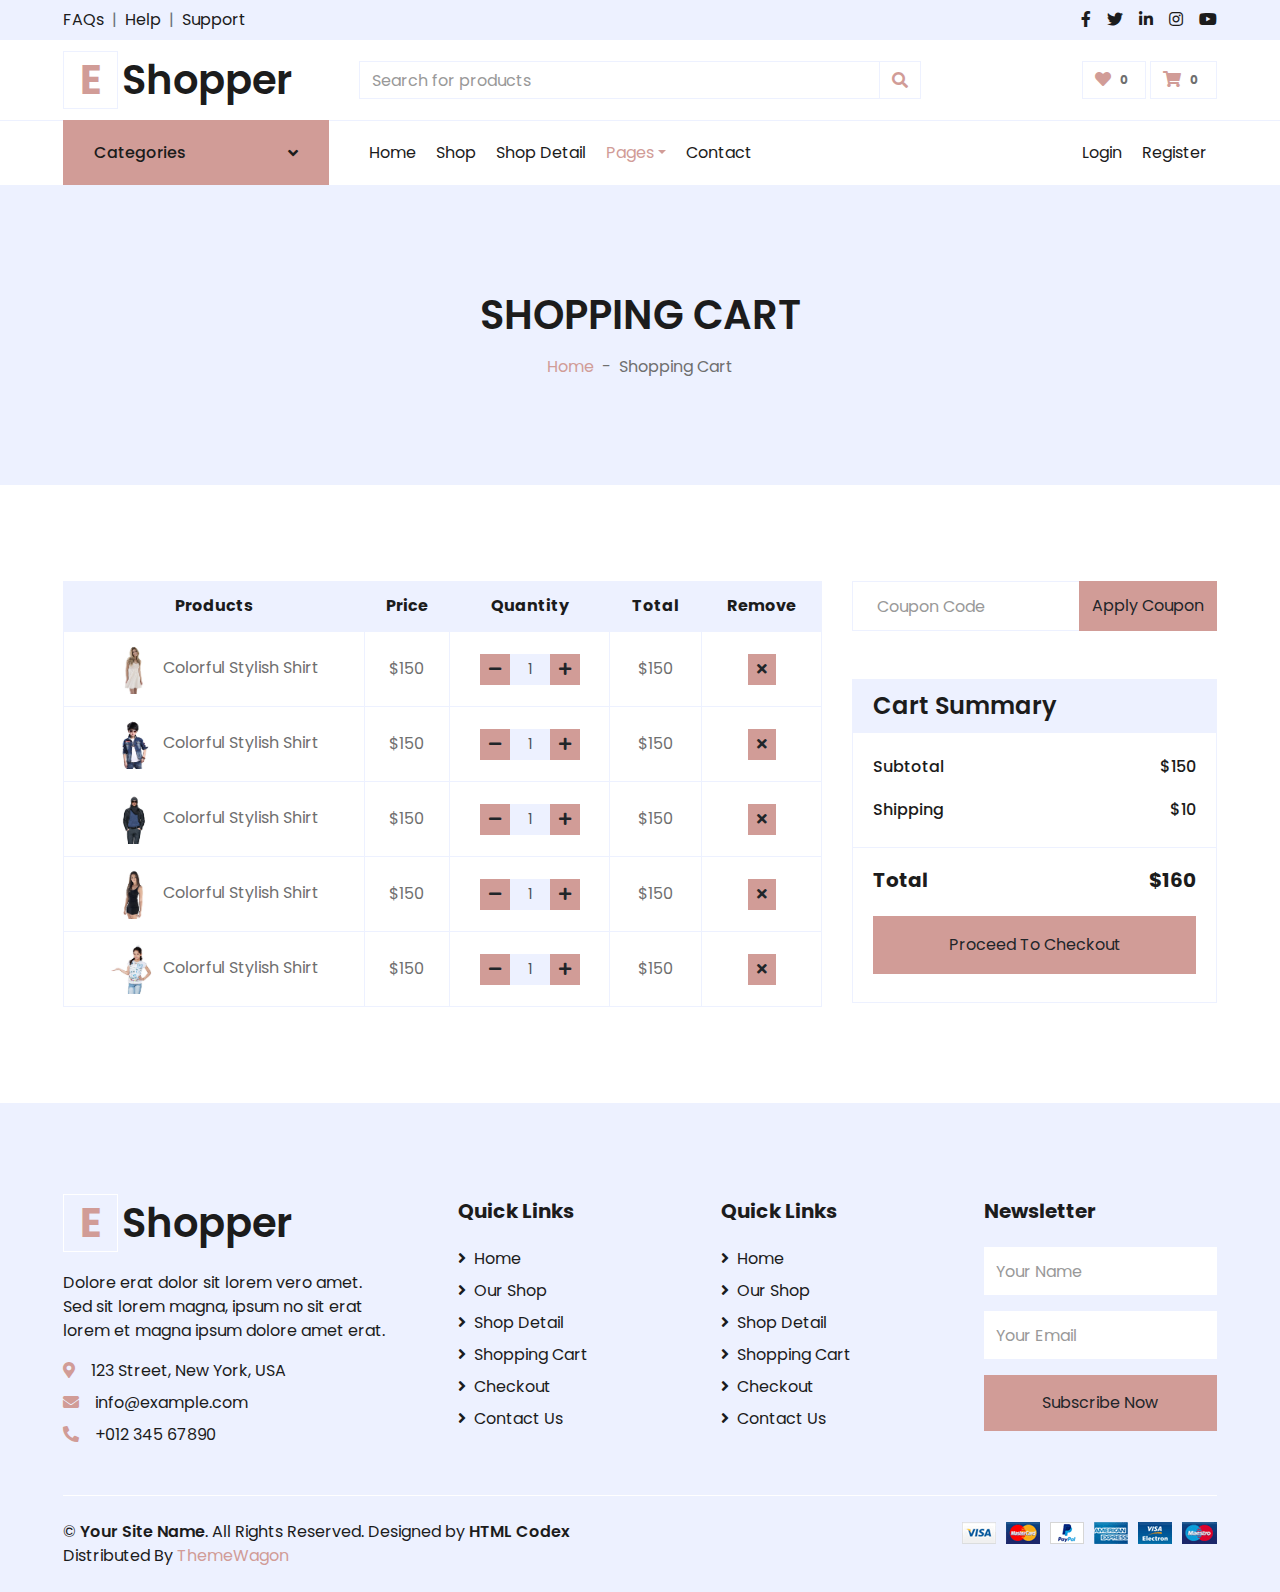
==== cart.html @ a153a747 "Add files via upload" ====
<!DOCTYPE html>
<html lang="en">

<head>
    <meta charset="utf-8">
    <title>EShopper - Bootstrap Shop Template</title>
    <meta content="width=device-width, initial-scale=1.0" name="viewport">
    <meta content="Free HTML Templates" name="keywords">
    <meta content="Free HTML Templates" name="description">

    <!-- Favicon -->
    <link href="img/favicon.ico" rel="icon">

    <!-- Google Web Fonts -->
    <link rel="preconnect" href="https://fonts.gstatic.com">
    <link href="https://fonts.googleapis.com/css2?family=Poppins:wght@100;200;300;400;500;600;700;800;900&display=swap" rel="stylesheet"> 

    <!-- Font Awesome -->
    <link href="https://cdnjs.cloudflare.com/ajax/libs/font-awesome/5.10.0/css/all.min.css" rel="stylesheet">

    <!-- Libraries Stylesheet -->
    <link href="lib/owlcarousel/assets/owl.carousel.min.css" rel="stylesheet">

    <!-- Customized Bootstrap Stylesheet -->
    <link href="css/style.css" rel="stylesheet">
</head>

<body>
    <!-- Topbar Start -->
    <div class="container-fluid">
        <div class="row bg-secondary py-2 px-xl-5">
            <div class="col-lg-6 d-none d-lg-block">
                <div class="d-inline-flex align-items-center">
                    <a class="text-dark" href="">FAQs</a>
                    <span class="text-muted px-2">|</span>
                    <a class="text-dark" href="">Help</a>
                    <span class="text-muted px-2">|</span>
                    <a class="text-dark" href="">Support</a>
                </div>
            </div>
            <div class="col-lg-6 text-center text-lg-right">
                <div class="d-inline-flex align-items-center">
                    <a class="text-dark px-2" href="">
                        <i class="fab fa-facebook-f"></i>
                    </a>
                    <a class="text-dark px-2" href="">
                        <i class="fab fa-twitter"></i>
                    </a>
                    <a class="text-dark px-2" href="">
                        <i class="fab fa-linkedin-in"></i>
                    </a>
                    <a class="text-dark px-2" href="">
                        <i class="fab fa-instagram"></i>
                    </a>
                    <a class="text-dark pl-2" href="">
                        <i class="fab fa-youtube"></i>
                    </a>
                </div>
            </div>
        </div>
        <div class="row align-items-center py-3 px-xl-5">
            <div class="col-lg-3 d-none d-lg-block">
                <a href="" class="text-decoration-none">
                    <h1 class="m-0 display-5 font-weight-semi-bold"><span class="text-primary font-weight-bold border px-3 mr-1">E</span>Shopper</h1>
                </a>
            </div>
            <div class="col-lg-6 col-6 text-left">
                <form action="">
                    <div class="input-group">
                        <input type="text" class="form-control" placeholder="Search for products">
                        <div class="input-group-append">
                            <span class="input-group-text bg-transparent text-primary">
                                <i class="fa fa-search"></i>
                            </span>
                        </div>
                    </div>
                </form>
            </div>
            <div class="col-lg-3 col-6 text-right">
                <a href="" class="btn border">
                    <i class="fas fa-heart text-primary"></i>
                    <span class="badge">0</span>
                </a>
                <a href="" class="btn border">
                    <i class="fas fa-shopping-cart text-primary"></i>
                    <span class="badge">0</span>
                </a>
            </div>
        </div>
    </div>
    <!-- Topbar End -->


    <!-- Navbar Start -->
    <div class="container-fluid">
        <div class="row border-top px-xl-5">
            <div class="col-lg-3 d-none d-lg-block">
                <a class="btn shadow-none d-flex align-items-center justify-content-between bg-primary text-white w-100" data-toggle="collapse" href="#navbar-vertical" style="height: 65px; margin-top: -1px; padding: 0 30px;">
                    <h6 class="m-0">Categories</h6>
                    <i class="fa fa-angle-down text-dark"></i>
                </a>
                <nav class="collapse position-absolute navbar navbar-vertical navbar-light align-items-start p-0 border border-top-0 border-bottom-0 bg-light" id="navbar-vertical" style="width: calc(100% - 30px); z-index: 1;">
                    <div class="navbar-nav w-100 overflow-hidden" style="height: 410px">
                        <div class="nav-item dropdown">
                            <a href="#" class="nav-link" data-toggle="dropdown">Dresses <i class="fa fa-angle-down float-right mt-1"></i></a>
                            <div class="dropdown-menu position-absolute bg-secondary border-0 rounded-0 w-100 m-0">
                                <a href="" class="dropdown-item">Men's Dresses</a>
                                <a href="" class="dropdown-item">Women's Dresses</a>
                                <a href="" class="dropdown-item">Baby's Dresses</a>
                            </div>
                        </div>
                        <a href="" class="nav-item nav-link">Shirts</a>
                        <a href="" class="nav-item nav-link">Jeans</a>
                        <a href="" class="nav-item nav-link">Swimwear</a>
                        <a href="" class="nav-item nav-link">Sleepwear</a>
                        <a href="" class="nav-item nav-link">Sportswear</a>
                        <a href="" class="nav-item nav-link">Jumpsuits</a>
                        <a href="" class="nav-item nav-link">Blazers</a>
                        <a href="" class="nav-item nav-link">Jackets</a>
                        <a href="" class="nav-item nav-link">Shoes</a>
                    </div>
                </nav>
            </div>
            <div class="col-lg-9">
                <nav class="navbar navbar-expand-lg bg-light navbar-light py-3 py-lg-0 px-0">
                    <a href="" class="text-decoration-none d-block d-lg-none">
                        <h1 class="m-0 display-5 font-weight-semi-bold"><span class="text-primary font-weight-bold border px-3 mr-1">E</span>Shopper</h1>
                    </a>
                    <button type="button" class="navbar-toggler" data-toggle="collapse" data-target="#navbarCollapse">
                        <span class="navbar-toggler-icon"></span>
                    </button>
                    <div class="collapse navbar-collapse justify-content-between" id="navbarCollapse">
                        <div class="navbar-nav mr-auto py-0">
                            <a href="index.html" class="nav-item nav-link">Home</a>
                            <a href="shop.html" class="nav-item nav-link">Shop</a>
                            <a href="detail.html" class="nav-item nav-link">Shop Detail</a>
                            <div class="nav-item dropdown">
                                <a href="#" class="nav-link dropdown-toggle active" data-toggle="dropdown">Pages</a>
                                <div class="dropdown-menu rounded-0 m-0">
                                    <a href="cart.html" class="dropdown-item">Shopping Cart</a>
                                    <a href="checkout.html" class="dropdown-item">Checkout</a>
                                </div>
                            </div>
                            <a href="contact.html" class="nav-item nav-link">Contact</a>
                        </div>
                        <div class="navbar-nav ml-auto py-0">
                            <a href="" class="nav-item nav-link">Login</a>
                            <a href="" class="nav-item nav-link">Register</a>
                        </div>
                    </div>
                </nav>
            </div>
        </div>
    </div>
    <!-- Navbar End -->


    <!-- Page Header Start -->
    <div class="container-fluid bg-secondary mb-5">
        <div class="d-flex flex-column align-items-center justify-content-center" style="min-height: 300px">
            <h1 class="font-weight-semi-bold text-uppercase mb-3">Shopping Cart</h1>
            <div class="d-inline-flex">
                <p class="m-0"><a href="">Home</a></p>
                <p class="m-0 px-2">-</p>
                <p class="m-0">Shopping Cart</p>
            </div>
        </div>
    </div>
    <!-- Page Header End -->


    <!-- Cart Start -->
    <div class="container-fluid pt-5">
        <div class="row px-xl-5">
            <div class="col-lg-8 table-responsive mb-5">
                <table class="table table-bordered text-center mb-0">
                    <thead class="bg-secondary text-dark">
                        <tr>
                            <th>Products</th>
                            <th>Price</th>
                            <th>Quantity</th>
                            <th>Total</th>
                            <th>Remove</th>
                        </tr>
                    </thead>
                    <tbody class="align-middle">
                        <tr>
                            <td class="align-middle"><img src="img/product-1.jpg" alt="" style="width: 50px;"> Colorful Stylish Shirt</td>
                            <td class="align-middle">$150</td>
                            <td class="align-middle">
                                <div class="input-group quantity mx-auto" style="width: 100px;">
                                    <div class="input-group-btn">
                                        <button class="btn btn-sm btn-primary btn-minus" >
                                        <i class="fa fa-minus"></i>
                                        </button>
                                    </div>
                                    <input type="text" class="form-control form-control-sm bg-secondary text-center" value="1">
                                    <div class="input-group-btn">
                                        <button class="btn btn-sm btn-primary btn-plus">
                                            <i class="fa fa-plus"></i>
                                        </button>
                                    </div>
                                </div>
                            </td>
                            <td class="align-middle">$150</td>
                            <td class="align-middle"><button class="btn btn-sm btn-primary"><i class="fa fa-times"></i></button></td>
                        </tr>
                        <tr>
                            <td class="align-middle"><img src="img/product-2.jpg" alt="" style="width: 50px;"> Colorful Stylish Shirt</td>
                            <td class="align-middle">$150</td>
                            <td class="align-middle">
                                <div class="input-group quantity mx-auto" style="width: 100px;">
                                    <div class="input-group-btn">
                                        <button class="btn btn-sm btn-primary btn-minus" >
                                        <i class="fa fa-minus"></i>
                                        </button>
                                    </div>
                                    <input type="text" class="form-control form-control-sm bg-secondary text-center" value="1">
                                    <div class="input-group-btn">
                                        <button class="btn btn-sm btn-primary btn-plus">
                                            <i class="fa fa-plus"></i>
                                        </button>
                                    </div>
                                </div>
                            </td>
                            <td class="align-middle">$150</td>
                            <td class="align-middle"><button class="btn btn-sm btn-primary"><i class="fa fa-times"></i></button></td>
                        </tr>
                        <tr>
                            <td class="align-middle"><img src="img/product-3.jpg" alt="" style="width: 50px;"> Colorful Stylish Shirt</td>
                            <td class="align-middle">$150</td>
                            <td class="align-middle">
                                <div class="input-group quantity mx-auto" style="width: 100px;">
                                    <div class="input-group-btn">
                                        <button class="btn btn-sm btn-primary btn-minus" >
                                        <i class="fa fa-minus"></i>
                                        </button>
                                    </div>
                                    <input type="text" class="form-control form-control-sm bg-secondary text-center" value="1">
                                    <div class="input-group-btn">
                                        <button class="btn btn-sm btn-primary btn-plus">
                                            <i class="fa fa-plus"></i>
                                        </button>
                                    </div>
                                </div>
                            </td>
                            <td class="align-middle">$150</td>
                            <td class="align-middle"><button class="btn btn-sm btn-primary"><i class="fa fa-times"></i></button></td>
                        </tr>
                        <tr>
                            <td class="align-middle"><img src="img/product-4.jpg" alt="" style="width: 50px;"> Colorful Stylish Shirt</td>
                            <td class="align-middle">$150</td>
                            <td class="align-middle">
                                <div class="input-group quantity mx-auto" style="width: 100px;">
                                    <div class="input-group-btn">
                                        <button class="btn btn-sm btn-primary btn-minus" >
                                        <i class="fa fa-minus"></i>
                                        </button>
                                    </div>
                                    <input type="text" class="form-control form-control-sm bg-secondary text-center" value="1">
                                    <div class="input-group-btn">
                                        <button class="btn btn-sm btn-primary btn-plus">
                                            <i class="fa fa-plus"></i>
                                        </button>
                                    </div>
                                </div>
                            </td>
                            <td class="align-middle">$150</td>
                            <td class="align-middle"><button class="btn btn-sm btn-primary"><i class="fa fa-times"></i></button></td>
                        </tr>
                        <tr>
                            <td class="align-middle"><img src="img/product-5.jpg" alt="" style="width: 50px;"> Colorful Stylish Shirt</td>
                            <td class="align-middle">$150</td>
                            <td class="align-middle">
                                <div class="input-group quantity mx-auto" style="width: 100px;">
                                    <div class="input-group-btn">
                                        <button class="btn btn-sm btn-primary btn-minus" >
                                        <i class="fa fa-minus"></i>
                                        </button>
                                    </div>
                                    <input type="text" class="form-control form-control-sm bg-secondary text-center" value="1">
                                    <div class="input-group-btn">
                                        <button class="btn btn-sm btn-primary btn-plus">
                                            <i class="fa fa-plus"></i>
                                        </button>
                                    </div>
                                </div>
                            </td>
                            <td class="align-middle">$150</td>
                            <td class="align-middle"><button class="btn btn-sm btn-primary"><i class="fa fa-times"></i></button></td>
                        </tr>
                    </tbody>
                </table>
            </div>
            <div class="col-lg-4">
                <form class="mb-5" action="">
                    <div class="input-group">
                        <input type="text" class="form-control p-4" placeholder="Coupon Code">
                        <div class="input-group-append">
                            <button class="btn btn-primary">Apply Coupon</button>
                        </div>
                    </div>
                </form>
                <div class="card border-secondary mb-5">
                    <div class="card-header bg-secondary border-0">
                        <h4 class="font-weight-semi-bold m-0">Cart Summary</h4>
                    </div>
                    <div class="card-body">
                        <div class="d-flex justify-content-between mb-3 pt-1">
                            <h6 class="font-weight-medium">Subtotal</h6>
                            <h6 class="font-weight-medium">$150</h6>
                        </div>
                        <div class="d-flex justify-content-between">
                            <h6 class="font-weight-medium">Shipping</h6>
                            <h6 class="font-weight-medium">$10</h6>
                        </div>
                    </div>
                    <div class="card-footer border-secondary bg-transparent">
                        <div class="d-flex justify-content-between mt-2">
                            <h5 class="font-weight-bold">Total</h5>
                            <h5 class="font-weight-bold">$160</h5>
                        </div>
                        <button class="btn btn-block btn-primary my-3 py-3">Proceed To Checkout</button>
                    </div>
                </div>
            </div>
        </div>
    </div>
    <!-- Cart End -->


    <!-- Footer Start -->
    <div class="container-fluid bg-secondary text-dark mt-5 pt-5">
        <div class="row px-xl-5 pt-5">
            <div class="col-lg-4 col-md-12 mb-5 pr-3 pr-xl-5">
                <a href="" class="text-decoration-none">
                    <h1 class="mb-4 display-5 font-weight-semi-bold"><span class="text-primary font-weight-bold border border-white px-3 mr-1">E</span>Shopper</h1>
                </a>
                <p>Dolore erat dolor sit lorem vero amet. Sed sit lorem magna, ipsum no sit erat lorem et magna ipsum dolore amet erat.</p>
                <p class="mb-2"><i class="fa fa-map-marker-alt text-primary mr-3"></i>123 Street, New York, USA</p>
                <p class="mb-2"><i class="fa fa-envelope text-primary mr-3"></i>info@example.com</p>
                <p class="mb-0"><i class="fa fa-phone-alt text-primary mr-3"></i>+012 345 67890</p>
            </div>
            <div class="col-lg-8 col-md-12">
                <div class="row">
                    <div class="col-md-4 mb-5">
                        <h5 class="font-weight-bold text-dark mb-4">Quick Links</h5>
                        <div class="d-flex flex-column justify-content-start">
                            <a class="text-dark mb-2" href="index.html"><i class="fa fa-angle-right mr-2"></i>Home</a>
                            <a class="text-dark mb-2" href="shop.html"><i class="fa fa-angle-right mr-2"></i>Our Shop</a>
                            <a class="text-dark mb-2" href="detail.html"><i class="fa fa-angle-right mr-2"></i>Shop Detail</a>
                            <a class="text-dark mb-2" href="cart.html"><i class="fa fa-angle-right mr-2"></i>Shopping Cart</a>
                            <a class="text-dark mb-2" href="checkout.html"><i class="fa fa-angle-right mr-2"></i>Checkout</a>
                            <a class="text-dark" href="contact.html"><i class="fa fa-angle-right mr-2"></i>Contact Us</a>
                        </div>
                    </div>
                    <div class="col-md-4 mb-5">
                        <h5 class="font-weight-bold text-dark mb-4">Quick Links</h5>
                        <div class="d-flex flex-column justify-content-start">
                            <a class="text-dark mb-2" href="index.html"><i class="fa fa-angle-right mr-2"></i>Home</a>
                            <a class="text-dark mb-2" href="shop.html"><i class="fa fa-angle-right mr-2"></i>Our Shop</a>
                            <a class="text-dark mb-2" href="detail.html"><i class="fa fa-angle-right mr-2"></i>Shop Detail</a>
                            <a class="text-dark mb-2" href="cart.html"><i class="fa fa-angle-right mr-2"></i>Shopping Cart</a>
                            <a class="text-dark mb-2" href="checkout.html"><i class="fa fa-angle-right mr-2"></i>Checkout</a>
                            <a class="text-dark" href="contact.html"><i class="fa fa-angle-right mr-2"></i>Contact Us</a>
                        </div>
                    </div>
                    <div class="col-md-4 mb-5">
                        <h5 class="font-weight-bold text-dark mb-4">Newsletter</h5>
                        <form action="">
                            <div class="form-group">
                                <input type="text" class="form-control border-0 py-4" placeholder="Your Name" required="required" />
                            </div>
                            <div class="form-group">
                                <input type="email" class="form-control border-0 py-4" placeholder="Your Email"
                                    required="required" />
                            </div>
                            <div>
                                <button class="btn btn-primary btn-block border-0 py-3" type="submit">Subscribe Now</button>
                            </div>
                        </form>
                    </div>
                </div>
            </div>
        </div>
        <div class="row border-top border-light mx-xl-5 py-4">
            <div class="col-md-6 px-xl-0">
                <p class="mb-md-0 text-center text-md-left text-dark">
                    &copy; <a class="text-dark font-weight-semi-bold" href="#">Your Site Name</a>. All Rights Reserved. Designed
                    by
                    <a class="text-dark font-weight-semi-bold" href="https://htmlcodex.com">HTML Codex</a><br>
                    Distributed By <a href="https://themewagon.com" target="_blank">ThemeWagon</a>
                </p>
            </div>
            <div class="col-md-6 px-xl-0 text-center text-md-right">
                <img class="img-fluid" src="img/payments.png" alt="">
            </div>
        </div>
    </div>
    <!-- Footer End -->


    <!-- Back to Top -->
    <a href="#" class="btn btn-primary back-to-top"><i class="fa fa-angle-double-up"></i></a>


    <!-- JavaScript Libraries -->
    <script src="https://code.jquery.com/jquery-3.4.1.min.js"></script>
    <script src="https://stackpath.bootstrapcdn.com/bootstrap/4.4.1/js/bootstrap.bundle.min.js"></script>
    <script src="lib/easing/easing.min.js"></script>
    <script src="lib/owlcarousel/owl.carousel.min.js"></script>

    <!-- Contact Javascript File -->
    <script src="mail/jqBootstrapValidation.min.js"></script>
    <script src="mail/contact.js"></script>

    <!-- Template Javascript -->
    <script src="js/main.js"></script>
</body>

</html>
---- css/style.css ----
/******* Bootstrap Theming ********/
/*!
 * Bootstrap v4.5.3 (https://getbootstrap.com/)
 * Copyright 2011-2020 The Bootstrap Authors
 * Copyright 2011-2020 Twitter, Inc.
 * Licensed under MIT (https://github.com/twbs/bootstrap/blob/main/LICENSE)
 */
:root {
  --blue: #007bff;
  --indigo: #6610f2;
  --purple: #6f42c1;
  --pink: #e83e8c;
  --red: #dc3545;
  --orange: #fd7e14;
  --yellow: #ffc107;
  --green: #28a745;
  --teal: #20c997;
  --cyan: #17a2b8;
  --white: #fff;
  --gray: #6c757d;
  --gray-dark: #343a40;
  --primary: #D19C97;
  --secondary: #EDF1FF;
  --success: #28a745;
  --info: #17a2b8;
  --warning: #ffc107;
  --danger: #dc3545;
  --light: #FFFFFF;
  --dark: #1C1C1C;
  --breakpoint-xs: 0;
  --breakpoint-sm: 576px;
  --breakpoint-md: 768px;
  --breakpoint-lg: 992px;
  --breakpoint-xl: 1200px;
  --font-family-sans-serif: "Poppins", sans-serif;
  --font-family-monospace: SFMono-Regular, Menlo, Monaco, Consolas, "Liberation Mono", "Courier New", monospace;
}

*,
*::before,
*::after {
  box-sizing: border-box;
}

html {
  font-family: sans-serif;
  line-height: 1.15;
  -webkit-text-size-adjust: 100%;
  -webkit-tap-highlight-color: rgba(0, 0, 0, 0);
}

article, aside, figcaption, figure, footer, header, hgroup, main, nav, section {
  display: block;
}

body {
  margin: 0;
  font-family: "Poppins", sans-serif;
  font-size: 1rem;
  font-weight: 400;
  line-height: 1.5;
  color: #6F6F6F;
  text-align: left;
  background-color: #fff;
}

[tabindex="-1"]:focus:not(:focus-visible) {
  outline: 0 !important;
}

hr {
  box-sizing: content-box;
  height: 0;
  overflow: visible;
}

h1, h2, h3, h4, h5, h6 {
  margin-top: 0;
  margin-bottom: 0.5rem;
}

p {
  margin-top: 0;
  margin-bottom: 1rem;
}

abbr[title],
abbr[data-original-title] {
  text-decoration: underline;
  text-decoration: underline dotted;
  cursor: help;
  border-bottom: 0;
  text-decoration-skip-ink: none;
}

address {
  margin-bottom: 1rem;
  font-style: normal;
  line-height: inherit;
}

ol,
ul,
dl {
  margin-top: 0;
  margin-bottom: 1rem;
}

ol ol,
ul ul,
ol ul,
ul ol {
  margin-bottom: 0;
}

dt {
  font-weight: 700;
}

dd {
  margin-bottom: .5rem;
  margin-left: 0;
}

blockquote {
  margin: 0 0 1rem;
}

b,
strong {
  font-weight: bolder;
}

small {
  font-size: 80%;
}

sub,
sup {
  position: relative;
  font-size: 75%;
  line-height: 0;
  vertical-align: baseline;
}

sub {
  bottom: -.25em;
}

sup {
  top: -.5em;
}

a {
  color: #D19C97;
  text-decoration: none;
  background-color: transparent;
}

a:hover {
  color: #ba6a62;
  text-decoration: underline;
}

a:not([href]):not([class]) {
  color: inherit;
  text-decoration: none;
}

a:not([href]):not([class]):hover {
  color: inherit;
  text-decoration: none;
}

pre,
code,
kbd,
samp {
  font-family: SFMono-Regular, Menlo, Monaco, Consolas, "Liberation Mono", "Courier New", monospace;
  font-size: 1em;
}

pre {
  margin-top: 0;
  margin-bottom: 1rem;
  overflow: auto;
  -ms-overflow-style: scrollbar;
}

figure {
  margin: 0 0 1rem;
}

img {
  vertical-align: middle;
  border-style: none;
}

svg {
  overflow: hidden;
  vertical-align: middle;
}

table {
  border-collapse: collapse;
}

caption {
  padding-top: 0.75rem;
  padding-bottom: 0.75rem;
  color: #6c757d;
  text-align: left;
  caption-side: bottom;
}

th {
  text-align: inherit;
  text-align: -webkit-match-parent;
}

label {
  display: inline-block;
  margin-bottom: 0.5rem;
}

button {
  border-radius: 0;
}

button:focus {
  outline: 1px dotted;
  outline: 5px auto -webkit-focus-ring-color;
}

input,
button,
select,
optgroup,
textarea {
  margin: 0;
  font-family: inherit;
  font-size: inherit;
  line-height: inherit;
}

button,
input {
  overflow: visible;
}

button,
select {
  text-transform: none;
}

[role="button"] {
  cursor: pointer;
}

select {
  word-wrap: normal;
}

button,
[type="button"],
[type="reset"],
[type="submit"] {
  -webkit-appearance: button;
}

button:not(:disabled),
[type="button"]:not(:disabled),
[type="reset"]:not(:disabled),
[type="submit"]:not(:disabled) {
  cursor: pointer;
}

button::-moz-focus-inner,
[type="button"]::-moz-focus-inner,
[type="reset"]::-moz-focus-inner,
[type="submit"]::-moz-focus-inner {
  padding: 0;
  border-style: none;
}

input[type="radio"],
input[type="checkbox"] {
  box-sizing: border-box;
  padding: 0;
}

textarea {
  overflow: auto;
  resize: vertical;
}

fieldset {
  min-width: 0;
  padding: 0;
  margin: 0;
  border: 0;
}

legend {
  display: block;
  width: 100%;
  max-width: 100%;
  padding: 0;
  margin-bottom: .5rem;
  font-size: 1.5rem;
  line-height: inherit;
  color: inherit;
  white-space: normal;
}

@media (max-width: 1200px) {
  legend {
    font-size: calc(1.275rem + 0.3vw) ;
  }
}

progress {
  vertical-align: baseline;
}

[type="number"]::-webkit-inner-spin-button,
[type="number"]::-webkit-outer-spin-button {
  height: auto;
}

[type="search"] {
  outline-offset: -2px;
  -webkit-appearance: none;
}

[type="search"]::-webkit-search-decoration {
  -webkit-appearance: none;
}

::-webkit-file-upload-button {
  font: inherit;
  -webkit-appearance: button;
}

output {
  display: inline-block;
}

summary {
  display: list-item;
  cursor: pointer;
}

template {
  display: none;
}

[hidden] {
  display: none !important;
}

h1, h2, h3, h4, h5, h6,
.h1, .h2, .h3, .h4, .h5, .h6 {
  margin-bottom: 0.5rem;
  font-weight: 500;
  line-height: 1.2;
  color: #1C1C1C;
}

h1, .h1 {
  font-size: 2.5rem;
}

@media (max-width: 1200px) {
  h1, .h1 {
    font-size: calc(1.375rem + 1.5vw) ;
  }
}

h2, .h2 {
  font-size: 2rem;
}

@media (max-width: 1200px) {
  h2, .h2 {
    font-size: calc(1.325rem + 0.9vw) ;
  }
}

h3, .h3 {
  font-size: 1.75rem;
}

@media (max-width: 1200px) {
  h3, .h3 {
    font-size: calc(1.3rem + 0.6vw) ;
  }
}

h4, .h4 {
  font-size: 1.5rem;
}

@media (max-width: 1200px) {
  h4, .h4 {
    font-size: calc(1.275rem + 0.3vw) ;
  }
}

h5, .h5 {
  font-size: 1.25rem;
}

h6, .h6 {
  font-size: 1rem;
}

.lead {
  font-size: 1.25rem;
  font-weight: 300;
}

.display-1 {
  font-size: 6rem;
  font-weight: 300;
  line-height: 1.2;
}

@media (max-width: 1200px) {
  .display-1 {
    font-size: calc(1.725rem + 5.7vw) ;
  }
}

.display-2 {
  font-size: 5.5rem;
  font-weight: 300;
  line-height: 1.2;
}

@media (max-width: 1200px) {
  .display-2 {
    font-size: calc(1.675rem + 5.1vw) ;
  }
}

.display-3 {
  font-size: 4.5rem;
  font-weight: 300;
  line-height: 1.2;
}

@media (max-width: 1200px) {
  .display-3 {
    font-size: calc(1.575rem + 3.9vw) ;
  }
}

.display-4 {
  font-size: 3.5rem;
  font-weight: 300;
  line-height: 1.2;
}

@media (max-width: 1200px) {
  .display-4 {
    font-size: calc(1.475rem + 2.7vw) ;
  }
}

hr {
  margin-top: 1rem;
  margin-bottom: 1rem;
  border: 0;
  border-top: 1px solid rgba(0, 0, 0, 0.1);
}

small,
.small {
  font-size: 80%;
  font-weight: 400;
}

mark,
.mark {
  padding: 0.2em;
  background-color: #fcf8e3;
}

.list-unstyled {
  padding-left: 0;
  list-style: none;
}

.list-inline {
  padding-left: 0;
  list-style: none;
}

.list-inline-item {
  display: inline-block;
}

.list-inline-item:not(:last-child) {
  margin-right: 0.5rem;
}

.initialism {
  font-size: 90%;
  text-transform: uppercase;
}

.blockquote {
  margin-bottom: 1rem;
  font-size: 1.25rem;
}

.blockquote-footer {
  display: block;
  font-size: 80%;
  color: #6c757d;
}

.blockquote-footer::before {
  content: "\2014\00A0";
}

.img-fluid {
  max-width: 100%;
  height: auto;
}

.img-thumbnail {
  padding: 0.25rem;
  background-color: #fff;
  border: 1px solid #dee2e6;
  max-width: 100%;
  height: auto;
}

.figure {
  display: inline-block;
}

.figure-img {
  margin-bottom: 0.5rem;
  line-height: 1;
}

.figure-caption {
  font-size: 90%;
  color: #6c757d;
}

code {
  font-size: 87.5%;
  color: #e83e8c;
  word-wrap: break-word;
}

a > code {
  color: inherit;
}

kbd {
  padding: 0.2rem 0.4rem;
  font-size: 87.5%;
  color: #fff;
  background-color: #212529;
}

kbd kbd {
  padding: 0;
  font-size: 100%;
  font-weight: 700;
}

pre {
  display: block;
  font-size: 87.5%;
  color: #212529;
}

pre code {
  font-size: inherit;
  color: inherit;
  word-break: normal;
}

.pre-scrollable {
  max-height: 340px;
  overflow-y: scroll;
}

.container,
.container-fluid,
.container-sm,
.container-md,
.container-lg,
.container-xl {
  width: 100%;
  padding-right: 15px;
  padding-left: 15px;
  margin-right: auto;
  margin-left: auto;
}

@media (min-width: 576px) {
  .container, .container-sm {
    max-width: 540px;
  }
}

@media (min-width: 768px) {
  .container, .container-sm, .container-md {
    max-width: 720px;
  }
}

@media (min-width: 992px) {
  .container, .container-sm, .container-md, .container-lg {
    max-width: 960px;
  }
}

@media (min-width: 1200px) {
  .container, .container-sm, .container-md, .container-lg, .container-xl {
    max-width: 1140px;
  }
}

.row {
  display: flex;
  flex-wrap: wrap;
  margin-right: -15px;
  margin-left: -15px;
}

.no-gutters {
  margin-right: 0;
  margin-left: 0;
}

.no-gutters > .col,
.no-gutters > [class*="col-"] {
  padding-right: 0;
  padding-left: 0;
}

.col-1, .col-2, .col-3, .col-4, .col-5, .col-6, .col-7, .col-8, .col-9, .col-10, .col-11, .col-12, .col,
.col-auto, .col-sm-1, .col-sm-2, .col-sm-3, .col-sm-4, .col-sm-5, .col-sm-6, .col-sm-7, .col-sm-8, .col-sm-9, .col-sm-10, .col-sm-11, .col-sm-12, .col-sm,
.col-sm-auto, .col-md-1, .col-md-2, .col-md-3, .col-md-4, .col-md-5, .col-md-6, .col-md-7, .col-md-8, .col-md-9, .col-md-10, .col-md-11, .col-md-12, .col-md,
.col-md-auto, .col-lg-1, .col-lg-2, .col-lg-3, .col-lg-4, .col-lg-5, .col-lg-6, .col-lg-7, .col-lg-8, .col-lg-9, .col-lg-10, .col-lg-11, .col-lg-12, .col-lg,
.col-lg-auto, .col-xl-1, .col-xl-2, .col-xl-3, .col-xl-4, .col-xl-5, .col-xl-6, .col-xl-7, .col-xl-8, .col-xl-9, .col-xl-10, .col-xl-11, .col-xl-12, .col-xl,
.col-xl-auto {
  position: relative;
  width: 100%;
  padding-right: 15px;
  padding-left: 15px;
}

.col {
  flex-basis: 0;
  flex-grow: 1;
  max-width: 100%;
}

.row-cols-1 > * {
  flex: 0 0 100%;
  max-width: 100%;
}

.row-cols-2 > * {
  flex: 0 0 50%;
  max-width: 50%;
}

.row-cols-3 > * {
  flex: 0 0 33.33333%;
  max-width: 33.33333%;
}

.row-cols-4 > * {
  flex: 0 0 25%;
  max-width: 25%;
}

.row-cols-5 > * {
  flex: 0 0 20%;
  max-width: 20%;
}

.row-cols-6 > * {
  flex: 0 0 16.66667%;
  max-width: 16.66667%;
}

.col-auto {
  flex: 0 0 auto;
  width: auto;
  max-width: 100%;
}

.col-1 {
  flex: 0 0 8.33333%;
  max-width: 8.33333%;
}

.col-2 {
  flex: 0 0 16.66667%;
  max-width: 16.66667%;
}

.col-3 {
  flex: 0 0 25%;
  max-width: 25%;
}

.col-4 {
  flex: 0 0 33.33333%;
  max-width: 33.33333%;
}

.col-5 {
  flex: 0 0 41.66667%;
  max-width: 41.66667%;
}

.col-6 {
  flex: 0 0 50%;
  max-width: 50%;
}

.col-7 {
  flex: 0 0 58.33333%;
  max-width: 58.33333%;
}

.col-8 {
  flex: 0 0 66.66667%;
  max-width: 66.66667%;
}

.col-9 {
  flex: 0 0 75%;
  max-width: 75%;
}

.col-10 {
  flex: 0 0 83.33333%;
  max-width: 83.33333%;
}

.col-11 {
  flex: 0 0 91.66667%;
  max-width: 91.66667%;
}

.col-12 {
  flex: 0 0 100%;
  max-width: 100%;
}

.order-first {
  order: -1;
}

.order-last {
  order: 13;
}

.order-0 {
  order: 0;
}

.order-1 {
  order: 1;
}

.order-2 {
  order: 2;
}

.order-3 {
  order: 3;
}

.order-4 {
  order: 4;
}

.order-5 {
  order: 5;
}

.order-6 {
  order: 6;
}

.order-7 {
  order: 7;
}

.order-8 {
  order: 8;
}

.order-9 {
  order: 9;
}

.order-10 {
  order: 10;
}

.order-11 {
  order: 11;
}

.order-12 {
  order: 12;
}

.offset-1 {
  margin-left: 8.33333%;
}

.offset-2 {
  margin-left: 16.66667%;
}

.offset-3 {
  margin-left: 25%;
}

.offset-4 {
  margin-left: 33.33333%;
}

.offset-5 {
  margin-left: 41.66667%;
}

.offset-6 {
  margin-left: 50%;
}

.offset-7 {
  margin-left: 58.33333%;
}

.offset-8 {
  margin-left: 66.66667%;
}

.offset-9 {
  margin-left: 75%;
}

.offset-10 {
  margin-left: 83.33333%;
}

.offset-11 {
  margin-left: 91.66667%;
}

@media (min-width: 576px) {
  .col-sm {
    flex-basis: 0;
    flex-grow: 1;
    max-width: 100%;
  }
  .row-cols-sm-1 > * {
    flex: 0 0 100%;
    max-width: 100%;
  }
  .row-cols-sm-2 > * {
    flex: 0 0 50%;
    max-width: 50%;
  }
  .row-cols-sm-3 > * {
    flex: 0 0 33.33333%;
    max-width: 33.33333%;
  }
  .row-cols-sm-4 > * {
    flex: 0 0 25%;
    max-width: 25%;
  }
  .row-cols-sm-5 > * {
    flex: 0 0 20%;
    max-width: 20%;
  }
  .row-cols-sm-6 > * {
    flex: 0 0 16.66667%;
    max-width: 16.66667%;
  }
  .col-sm-auto {
    flex: 0 0 auto;
    width: auto;
    max-width: 100%;
  }
  .col-sm-1 {
    flex: 0 0 8.33333%;
    max-width: 8.33333%;
  }
  .col-sm-2 {
    flex: 0 0 16.66667%;
    max-width: 16.66667%;
  }
  .col-sm-3 {
    flex: 0 0 25%;
    max-width: 25%;
  }
  .col-sm-4 {
    flex: 0 0 33.33333%;
    max-width: 33.33333%;
  }
  .col-sm-5 {
    flex: 0 0 41.66667%;
    max-width: 41.66667%;
  }
  .col-sm-6 {
    flex: 0 0 50%;
    max-width: 50%;
  }
  .col-sm-7 {
    flex: 0 0 58.33333%;
    max-width: 58.33333%;
  }
  .col-sm-8 {
    flex: 0 0 66.66667%;
    max-width: 66.66667%;
  }
  .col-sm-9 {
    flex: 0 0 75%;
    max-width: 75%;
  }
  .col-sm-10 {
    flex: 0 0 83.33333%;
    max-width: 83.33333%;
  }
  .col-sm-11 {
    flex: 0 0 91.66667%;
    max-width: 91.66667%;
  }
  .col-sm-12 {
    flex: 0 0 100%;
    max-width: 100%;
  }
  .order-sm-first {
    order: -1;
  }
  .order-sm-last {
    order: 13;
  }
  .order-sm-0 {
    order: 0;
  }
  .order-sm-1 {
    order: 1;
  }
  .order-sm-2 {
    order: 2;
  }
  .order-sm-3 {
    order: 3;
  }
  .order-sm-4 {
    order: 4;
  }
  .order-sm-5 {
    order: 5;
  }
  .order-sm-6 {
    order: 6;
  }
  .order-sm-7 {
    order: 7;
  }
  .order-sm-8 {
    order: 8;
  }
  .order-sm-9 {
    order: 9;
  }
  .order-sm-10 {
    order: 10;
  }
  .order-sm-11 {
    order: 11;
  }
  .order-sm-12 {
    order: 12;
  }
  .offset-sm-0 {
    margin-left: 0;
  }
  .offset-sm-1 {
    margin-left: 8.33333%;
  }
  .offset-sm-2 {
    margin-left: 16.66667%;
  }
  .offset-sm-3 {
    margin-left: 25%;
  }
  .offset-sm-4 {
    margin-left: 33.33333%;
  }
  .offset-sm-5 {
    margin-left: 41.66667%;
  }
  .offset-sm-6 {
    margin-left: 50%;
  }
  .offset-sm-7 {
    margin-left: 58.33333%;
  }
  .offset-sm-8 {
    margin-left: 66.66667%;
  }
  .offset-sm-9 {
    margin-left: 75%;
  }
  .offset-sm-10 {
    margin-left: 83.33333%;
  }
  .offset-sm-11 {
    margin-left: 91.66667%;
  }
}

@media (min-width: 768px) {
  .col-md {
    flex-basis: 0;
    flex-grow: 1;
    max-width: 100%;
  }
  .row-cols-md-1 > * {
    flex: 0 0 100%;
    max-width: 100%;
  }
  .row-cols-md-2 > * {
    flex: 0 0 50%;
    max-width: 50%;
  }
  .row-cols-md-3 > * {
    flex: 0 0 33.33333%;
    max-width: 33.33333%;
  }
  .row-cols-md-4 > * {
    flex: 0 0 25%;
    max-width: 25%;
  }
  .row-cols-md-5 > * {
    flex: 0 0 20%;
    max-width: 20%;
  }
  .row-cols-md-6 > * {
    flex: 0 0 16.66667%;
    max-width: 16.66667%;
  }
  .col-md-auto {
    flex: 0 0 auto;
    width: auto;
    max-width: 100%;
  }
  .col-md-1 {
    flex: 0 0 8.33333%;
    max-width: 8.33333%;
  }
  .col-md-2 {
    flex: 0 0 16.66667%;
    max-width: 16.66667%;
  }
  .col-md-3 {
    flex: 0 0 25%;
    max-width: 25%;
  }
  .col-md-4 {
    flex: 0 0 33.33333%;
    max-width: 33.33333%;
  }
  .col-md-5 {
    flex: 0 0 41.66667%;
    max-width: 41.66667%;
  }
  .col-md-6 {
    flex: 0 0 50%;
    max-width: 50%;
  }
  .col-md-7 {
    flex: 0 0 58.33333%;
    max-width: 58.33333%;
  }
  .col-md-8 {
    flex: 0 0 66.66667%;
    max-width: 66.66667%;
  }
  .col-md-9 {
    flex: 0 0 75%;
    max-width: 75%;
  }
  .col-md-10 {
    flex: 0 0 83.33333%;
    max-width: 83.33333%;
  }
  .col-md-11 {
    flex: 0 0 91.66667%;
    max-width: 91.66667%;
  }
  .col-md-12 {
    flex: 0 0 100%;
    max-width: 100%;
  }
  .order-md-first {
    order: -1;
  }
  .order-md-last {
    order: 13;
  }
  .order-md-0 {
    order: 0;
  }
  .order-md-1 {
    order: 1;
  }
  .order-md-2 {
    order: 2;
  }
  .order-md-3 {
    order: 3;
  }
  .order-md-4 {
    order: 4;
  }
  .order-md-5 {
    order: 5;
  }
  .order-md-6 {
    order: 6;
  }
  .order-md-7 {
    order: 7;
  }
  .order-md-8 {
    order: 8;
  }
  .order-md-9 {
    order: 9;
  }
  .order-md-10 {
    order: 10;
  }
  .order-md-11 {
    order: 11;
  }
  .order-md-12 {
    order: 12;
  }
  .offset-md-0 {
    margin-left: 0;
  }
  .offset-md-1 {
    margin-left: 8.33333%;
  }
  .offset-md-2 {
    margin-left: 16.66667%;
  }
  .offset-md-3 {
    margin-left: 25%;
  }
  .offset-md-4 {
    margin-left: 33.33333%;
  }
  .offset-md-5 {
    margin-left: 41.66667%;
  }
  .offset-md-6 {
    margin-left: 50%;
  }
  .offset-md-7 {
    margin-left: 58.33333%;
  }
  .offset-md-8 {
    margin-left: 66.66667%;
  }
  .offset-md-9 {
    margin-left: 75%;
  }
  .offset-md-10 {
    margin-left: 83.33333%;
  }
  .offset-md-11 {
    margin-left: 91.66667%;
  }
}

@media (min-width: 992px) {
  .col-lg {
    flex-basis: 0;
    flex-grow: 1;
    max-width: 100%;
  }
  .row-cols-lg-1 > * {
    flex: 0 0 100%;
    max-width: 100%;
  }
  .row-cols-lg-2 > * {
    flex: 0 0 50%;
    max-width: 50%;
  }
  .row-cols-lg-3 > * {
    flex: 0 0 33.33333%;
    max-width: 33.33333%;
  }
  .row-cols-lg-4 > * {
    flex: 0 0 25%;
    max-width: 25%;
  }
  .row-cols-lg-5 > * {
    flex: 0 0 20%;
    max-width: 20%;
  }
  .row-cols-lg-6 > * {
    flex: 0 0 16.66667%;
    max-width: 16.66667%;
  }
  .col-lg-auto {
    flex: 0 0 auto;
    width: auto;
    max-width: 100%;
  }
  .col-lg-1 {
    flex: 0 0 8.33333%;
    max-width: 8.33333%;
  }
  .col-lg-2 {
    flex: 0 0 16.66667%;
    max-width: 16.66667%;
  }
  .col-lg-3 {
    flex: 0 0 25%;
    max-width: 25%;
  }
  .col-lg-4 {
    flex: 0 0 33.33333%;
    max-width: 33.33333%;
  }
  .col-lg-5 {
    flex: 0 0 41.66667%;
    max-width: 41.66667%;
  }
  .col-lg-6 {
    flex: 0 0 50%;
    max-width: 50%;
  }
  .col-lg-7 {
    flex: 0 0 58.33333%;
    max-width: 58.33333%;
  }
  .col-lg-8 {
    flex: 0 0 66.66667%;
    max-width: 66.66667%;
  }
  .col-lg-9 {
    flex: 0 0 75%;
    max-width: 75%;
  }
  .col-lg-10 {
    flex: 0 0 83.33333%;
    max-width: 83.33333%;
  }
  .col-lg-11 {
    flex: 0 0 91.66667%;
    max-width: 91.66667%;
  }
  .col-lg-12 {
    flex: 0 0 100%;
    max-width: 100%;
  }
  .order-lg-first {
    order: -1;
  }
  .order-lg-last {
    order: 13;
  }
  .order-lg-0 {
    order: 0;
  }
  .order-lg-1 {
    order: 1;
  }
  .order-lg-2 {
    order: 2;
  }
  .order-lg-3 {
    order: 3;
  }
  .order-lg-4 {
    order: 4;
  }
  .order-lg-5 {
    order: 5;
  }
  .order-lg-6 {
    order: 6;
  }
  .order-lg-7 {
    order: 7;
  }
  .order-lg-8 {
    order: 8;
  }
  .order-lg-9 {
    order: 9;
  }
  .order-lg-10 {
    order: 10;
  }
  .order-lg-11 {
    order: 11;
  }
  .order-lg-12 {
    order: 12;
  }
  .offset-lg-0 {
    margin-left: 0;
  }
  .offset-lg-1 {
    margin-left: 8.33333%;
  }
  .offset-lg-2 {
    margin-left: 16.66667%;
  }
  .offset-lg-3 {
    margin-left: 25%;
  }
  .offset-lg-4 {
    margin-left: 33.33333%;
  }
  .offset-lg-5 {
    margin-left: 41.66667%;
  }
  .offset-lg-6 {
    margin-left: 50%;
  }
  .offset-lg-7 {
    margin-left: 58.33333%;
  }
  .offset-lg-8 {
    margin-left: 66.66667%;
  }
  .offset-lg-9 {
    margin-left: 75%;
  }
  .offset-lg-10 {
    margin-left: 83.33333%;
  }
  .offset-lg-11 {
    margin-left: 91.66667%;
  }
}

@media (min-width: 1200px) {
  .col-xl {
    flex-basis: 0;
    flex-grow: 1;
    max-width: 100%;
  }
  .row-cols-xl-1 > * {
    flex: 0 0 100%;
    max-width: 100%;
  }
  .row-cols-xl-2 > * {
    flex: 0 0 50%;
    max-width: 50%;
  }
  .row-cols-xl-3 > * {
    flex: 0 0 33.33333%;
    max-width: 33.33333%;
  }
  .row-cols-xl-4 > * {
    flex: 0 0 25%;
    max-width: 25%;
  }
  .row-cols-xl-5 > * {
    flex: 0 0 20%;
    max-width: 20%;
  }
  .row-cols-xl-6 > * {
    flex: 0 0 16.66667%;
    max-width: 16.66667%;
  }
  .col-xl-auto {
    flex: 0 0 auto;
    width: auto;
    max-width: 100%;
  }
  .col-xl-1 {
    flex: 0 0 8.33333%;
    max-width: 8.33333%;
  }
  .col-xl-2 {
    flex: 0 0 16.66667%;
    max-width: 16.66667%;
  }
  .col-xl-3 {
    flex: 0 0 25%;
    max-width: 25%;
  }
  .col-xl-4 {
    flex: 0 0 33.33333%;
    max-width: 33.33333%;
  }
  .col-xl-5 {
    flex: 0 0 41.66667%;
    max-width: 41.66667%;
  }
  .col-xl-6 {
    flex: 0 0 50%;
    max-width: 50%;
  }
  .col-xl-7 {
    flex: 0 0 58.33333%;
    max-width: 58.33333%;
  }
  .col-xl-8 {
    flex: 0 0 66.66667%;
    max-width: 66.66667%;
  }
  .col-xl-9 {
    flex: 0 0 75%;
    max-width: 75%;
  }
  .col-xl-10 {
    flex: 0 0 83.33333%;
    max-width: 83.33333%;
  }
  .col-xl-11 {
    flex: 0 0 91.66667%;
    max-width: 91.66667%;
  }
  .col-xl-12 {
    flex: 0 0 100%;
    max-width: 100%;
  }
  .order-xl-first {
    order: -1;
  }
  .order-xl-last {
    order: 13;
  }
  .order-xl-0 {
    order: 0;
  }
  .order-xl-1 {
    order: 1;
  }
  .order-xl-2 {
    order: 2;
  }
  .order-xl-3 {
    order: 3;
  }
  .order-xl-4 {
    order: 4;
  }
  .order-xl-5 {
    order: 5;
  }
  .order-xl-6 {
    order: 6;
  }
  .order-xl-7 {
    order: 7;
  }
  .order-xl-8 {
    order: 8;
  }
  .order-xl-9 {
    order: 9;
  }
  .order-xl-10 {
    order: 10;
  }
  .order-xl-11 {
    order: 11;
  }
  .order-xl-12 {
    order: 12;
  }
  .offset-xl-0 {
    margin-left: 0;
  }
  .offset-xl-1 {
    margin-left: 8.33333%;
  }
  .offset-xl-2 {
    margin-left: 16.66667%;
  }
  .offset-xl-3 {
    margin-left: 25%;
  }
  .offset-xl-4 {
    margin-left: 33.33333%;
  }
  .offset-xl-5 {
    margin-left: 41.66667%;
  }
  .offset-xl-6 {
    margin-left: 50%;
  }
  .offset-xl-7 {
    margin-left: 58.33333%;
  }
  .offset-xl-8 {
    margin-left: 66.66667%;
  }
  .offset-xl-9 {
    margin-left: 75%;
  }
  .offset-xl-10 {
    margin-left: 83.33333%;
  }
  .offset-xl-11 {
    margin-left: 91.66667%;
  }
}

.table {
  width: 100%;
  margin-bottom: 1rem;
  color: #6F6F6F;
}

.table th,
.table td {
  padding: 0.75rem;
  vertical-align: top;
  border-top: 1px solid #EDF1FF;
}

.table thead th {
  vertical-align: bottom;
  border-bottom: 2px solid #EDF1FF;
}

.table tbody + tbody {
  border-top: 2px solid #EDF1FF;
}

.table-sm th,
.table-sm td {
  padding: 0.3rem;
}

.table-bordered {
  border: 1px solid #EDF1FF;
}

.table-bordered th,
.table-bordered td {
  border: 1px solid #EDF1FF;
}

.table-bordered thead th,
.table-bordered thead td {
  border-bottom-width: 2px;
}

.table-borderless th,
.table-borderless td,
.table-borderless thead th,
.table-borderless tbody + tbody {
  border: 0;
}

.table-striped tbody tr:nth-of-type(odd) {
  background-color: rgba(0, 0, 0, 0.05);
}

.table-hover tbody tr:hover {
  color: #6F6F6F;
  background-color: rgba(0, 0, 0, 0.075);
}

.table-primary,
.table-primary > th,
.table-primary > td {
  background-color: #f2e3e2;
}

.table-primary th,
.table-primary td,
.table-primary thead th,
.table-primary tbody + tbody {
  border-color: #e7ccc9;
}

.table-hover .table-primary:hover {
  background-color: #ead2d0;
}

.table-hover .table-primary:hover > td,
.table-hover .table-primary:hover > th {
  background-color: #ead2d0;
}

.table-secondary,
.table-secondary > th,
.table-secondary > td {
  background-color: #fafbff;
}

.table-secondary th,
.table-secondary td,
.table-secondary thead th,
.table-secondary tbody + tbody {
  border-color: #f6f8ff;
}

.table-hover .table-secondary:hover {
  background-color: #e1e7ff;
}

.table-hover .table-secondary:hover > td,
.table-hover .table-secondary:hover > th {
  background-color: #e1e7ff;
}

.table-success,
.table-success > th,
.table-success > td {
  background-color: #c3e6cb;
}

.table-success th,
.table-success td,
.table-success thead th,
.table-success tbody + tbody {
  border-color: #8fd19e;
}

.table-hover .table-success:hover {
  background-color: #b1dfbb;
}

.table-hover .table-success:hover > td,
.table-hover .table-success:hover > th {
  background-color: #b1dfbb;
}

.table-info,
.table-info > th,
.table-info > td {
  background-color: #bee5eb;
}

.table-info th,
.table-info td,
.table-info thead th,
.table-info tbody + tbody {
  border-color: #86cfda;
}

.table-hover .table-info:hover {
  background-color: #abdde5;
}

.table-hover .table-info:hover > td,
.table-hover .table-info:hover > th {
  background-color: #abdde5;
}

.table-warning,
.table-warning > th,
.table-warning > td {
  background-color: #ffeeba;
}

.table-warning th,
.table-warning td,
.table-warning thead th,
.table-warning tbody + tbody {
  border-color: #ffdf7e;
}

.table-hover .table-warning:hover {
  background-color: #ffe8a1;
}

.table-hover .table-warning:hover > td,
.table-hover .table-warning:hover > th {
  background-color: #ffe8a1;
}

.table-danger,
.table-danger > th,
.table-danger > td {
  background-color: #f5c6cb;
}

.table-danger th,
.table-danger td,
.table-danger thead th,
.table-danger tbody + tbody {
  border-color: #ed969e;
}

.table-hover .table-danger:hover {
  background-color: #f1b0b7;
}

.table-hover .table-danger:hover > td,
.table-hover .table-danger:hover > th {
  background-color: #f1b0b7;
}

.table-light,
.table-light > th,
.table-light > td {
  background-color: white;
}

.table-light th,
.table-light td,
.table-light thead th,
.table-light tbody + tbody {
  border-color: white;
}

.table-hover .table-light:hover {
  background-color: #f2f2f2;
}

.table-hover .table-light:hover > td,
.table-hover .table-light:hover > th {
  background-color: #f2f2f2;
}

.table-dark,
.table-dark > th,
.table-dark > td {
  background-color: #bfbfbf;
}

.table-dark th,
.table-dark td,
.table-dark thead th,
.table-dark tbody + tbody {
  border-color: #898989;
}

.table-hover .table-dark:hover {
  background-color: #b2b2b2;
}

.table-hover .table-dark:hover > td,
.table-hover .table-dark:hover > th {
  background-color: #b2b2b2;
}

.table-active,
.table-active > th,
.table-active > td {
  background-color: rgba(0, 0, 0, 0.075);
}

.table-hover .table-active:hover {
  background-color: rgba(0, 0, 0, 0.075);
}

.table-hover .table-active:hover > td,
.table-hover .table-active:hover > th {
  background-color: rgba(0, 0, 0, 0.075);
}

.table .thead-dark th {
  color: #fff;
  background-color: #343a40;
  border-color: #454d55;
}

.table .thead-light th {
  color: #495057;
  background-color: #e9ecef;
  border-color: #EDF1FF;
}

.table-dark {
  color: #fff;
  background-color: #343a40;
}

.table-dark th,
.table-dark td,
.table-dark thead th {
  border-color: #454d55;
}

.table-dark.table-bordered {
  border: 0;
}

.table-dark.table-striped tbody tr:nth-of-type(odd) {
  background-color: rgba(255, 255, 255, 0.05);
}

.table-dark.table-hover tbody tr:hover {
  color: #fff;
  background-color: rgba(255, 255, 255, 0.075);
}

@media (max-width: 575.98px) {
  .table-responsive-sm {
    display: block;
    width: 100%;
    overflow-x: auto;
    -webkit-overflow-scrolling: touch;
  }
  .table-responsive-sm > .table-bordered {
    border: 0;
  }
}

@media (max-width: 767.98px) {
  .table-responsive-md {
    display: block;
    width: 100%;
    overflow-x: auto;
    -webkit-overflow-scrolling: touch;
  }
  .table-responsive-md > .table-bordered {
    border: 0;
  }
}

@media (max-width: 991.98px) {
  .table-responsive-lg {
    display: block;
    width: 100%;
    overflow-x: auto;
    -webkit-overflow-scrolling: touch;
  }
  .table-responsive-lg > .table-bordered {
    border: 0;
  }
}

@media (max-width: 1199.98px) {
  .table-responsive-xl {
    display: block;
    width: 100%;
    overflow-x: auto;
    -webkit-overflow-scrolling: touch;
  }
  .table-responsive-xl > .table-bordered {
    border: 0;
  }
}

.table-responsive {
  display: block;
  width: 100%;
  overflow-x: auto;
  -webkit-overflow-scrolling: touch;
}

.table-responsive > .table-bordered {
  border: 0;
}

.form-control {
  display: block;
  width: 100%;
  height: calc(1.5em + 0.75rem + 2px);
  padding: 0.375rem 0.75rem;
  font-size: 1rem;
  font-weight: 400;
  line-height: 1.5;
  color: #495057;
  background-color: #fff;
  background-clip: padding-box;
  border: 1px solid #EDF1FF;
  border-radius: 0;
  transition: border-color 0.15s ease-in-out, box-shadow 0.15s ease-in-out;
}

@media (prefers-reduced-motion: reduce) {
  .form-control {
    transition: none;
  }
}

.form-control::-ms-expand {
  background-color: transparent;
  border: 0;
}

.form-control:-moz-focusring {
  color: transparent;
  text-shadow: 0 0 0 #495057;
}

.form-control:focus {
  color: #495057;
  background-color: #fff;
  border-color: #f8f0ef;
  outline: 0;
  box-shadow: none;
}

.form-control::placeholder {
  color: #999999;
  opacity: 1;
}

.form-control:disabled, .form-control[readonly] {
  background-color: #e9ecef;
  opacity: 1;
}

input[type="date"].form-control,
input[type="time"].form-control,
input[type="datetime-local"].form-control,
input[type="month"].form-control {
  appearance: none;
}

select.form-control:focus::-ms-value {
  color: #495057;
  background-color: #fff;
}

.form-control-file,
.form-control-range {
  display: block;
  width: 100%;
}

.col-form-label {
  padding-top: calc(0.375rem + 1px);
  padding-bottom: calc(0.375rem + 1px);
  margin-bottom: 0;
  font-size: inherit;
  line-height: 1.5;
}

.col-form-label-lg {
  padding-top: calc(0.5rem + 1px);
  padding-bottom: calc(0.5rem + 1px);
  font-size: 1.25rem;
  line-height: 1.5;
}

.col-form-label-sm {
  padding-top: calc(0.25rem + 1px);
  padding-bottom: calc(0.25rem + 1px);
  font-size: 0.875rem;
  line-height: 1.5;
}

.form-control-plaintext {
  display: block;
  width: 100%;
  padding: 0.375rem 0;
  margin-bottom: 0;
  font-size: 1rem;
  line-height: 1.5;
  color: #6F6F6F;
  background-color: transparent;
  border: solid transparent;
  border-width: 1px 0;
}

.form-control-plaintext.form-control-sm, .form-control-plaintext.form-control-lg {
  padding-right: 0;
  padding-left: 0;
}

.form-control-sm {
  height: calc(1.5em + 0.5rem + 2px);
  padding: 0.25rem 0.5rem;
  font-size: 0.875rem;
  line-height: 1.5;
}

.form-control-lg {
  height: calc(1.5em + 1rem + 2px);
  padding: 0.5rem 1rem;
  font-size: 1.25rem;
  line-height: 1.5;
}

select.form-control[size], select.form-control[multiple] {
  height: auto;
}

textarea.form-control {
  height: auto;
}

.form-group {
  margin-bottom: 1rem;
}

.form-text {
  display: block;
  margin-top: 0.25rem;
}

.form-row {
  display: flex;
  flex-wrap: wrap;
  margin-right: -5px;
  margin-left: -5px;
}

.form-row > .col,
.form-row > [class*="col-"] {
  padding-right: 5px;
  padding-left: 5px;
}

.form-check {
  position: relative;
  display: block;
  padding-left: 1.25rem;
}

.form-check-input {
  position: absolute;
  margin-top: 0.3rem;
  margin-left: -1.25rem;
}

.form-check-input[disabled] ~ .form-check-label,
.form-check-input:disabled ~ .form-check-label {
  color: #6c757d;
}

.form-check-label {
  margin-bottom: 0;
}

.form-check-inline {
  display: inline-flex;
  align-items: center;
  padding-left: 0;
  margin-right: 0.75rem;
}

.form-check-inline .form-check-input {
  position: static;
  margin-top: 0;
  margin-right: 0.3125rem;
  margin-left: 0;
}

.valid-feedback {
  display: none;
  width: 100%;
  margin-top: 0.25rem;
  font-size: 80%;
  color: #28a745;
}

.valid-tooltip {
  position: absolute;
  top: 100%;
  left: 0;
  z-index: 5;
  display: none;
  max-width: 100%;
  padding: 0.25rem 0.5rem;
  margin-top: .1rem;
  font-size: 0.875rem;
  line-height: 1.5;
  color: #fff;
  background-color: rgba(40, 167, 69, 0.9);
}

.was-validated :valid ~ .valid-feedback,
.was-validated :valid ~ .valid-tooltip,
.is-valid ~ .valid-feedback,
.is-valid ~ .valid-tooltip {
  display: block;
}

.was-validated .form-control:valid, .form-control.is-valid {
  border-color: #28a745;
  padding-right: calc(1.5em + 0.75rem);
  background-image: url("data:image/svg+xml,%3csvg xmlns='http://www.w3.org/2000/svg' width='8' height='8' viewBox='0 0 8 8'%3e%3cpath fill='%2328a745' d='M2.3 6.73L.6 4.53c-.4-1.04.46-1.4 1.1-.8l1.1 1.4 3.4-3.8c.6-.63 1.6-.27 1.2.7l-4 4.6c-.43.5-.8.4-1.1.1z'/%3e%3c/svg%3e");
  background-repeat: no-repeat;
  background-position: right calc(0.375em + 0.1875rem) center;
  background-size: calc(0.75em + 0.375rem) calc(0.75em + 0.375rem);
}

.was-validated .form-control:valid:focus, .form-control.is-valid:focus {
  border-color: #28a745;
  box-shadow: 0 0 0 0.2rem rgba(40, 167, 69, 0.25);
}

.was-validated textarea.form-control:valid, textarea.form-control.is-valid {
  padding-right: calc(1.5em + 0.75rem);
  background-position: top calc(0.375em + 0.1875rem) right calc(0.375em + 0.1875rem);
}

.was-validated .custom-select:valid, .custom-select.is-valid {
  border-color: #28a745;
  padding-right: calc(0.75em + 2.3125rem);
  background: url("data:image/svg+xml,%3csvg xmlns='http://www.w3.org/2000/svg' width='4' height='5' viewBox='0 0 4 5'%3e%3cpath fill='%23343a40' d='M2 0L0 2h4zm0 5L0 3h4z'/%3e%3c/svg%3e") no-repeat right 0.75rem center/8px 10px, url("data:image/svg+xml,%3csvg xmlns='http://www.w3.org/2000/svg' width='8' height='8' viewBox='0 0 8 8'%3e%3cpath fill='%2328a745' d='M2.3 6.73L.6 4.53c-.4-1.04.46-1.4 1.1-.8l1.1 1.4 3.4-3.8c.6-.63 1.6-.27 1.2.7l-4 4.6c-.43.5-.8.4-1.1.1z'/%3e%3c/svg%3e") #fff no-repeat center right 1.75rem/calc(0.75em + 0.375rem) calc(0.75em + 0.375rem);
}

.was-validated .custom-select:valid:focus, .custom-select.is-valid:focus {
  border-color: #28a745;
  box-shadow: 0 0 0 0.2rem rgba(40, 167, 69, 0.25);
}

.was-validated .form-check-input:valid ~ .form-check-label, .form-check-input.is-valid ~ .form-check-label {
  color: #28a745;
}

.was-validated .form-check-input:valid ~ .valid-feedback,
.was-validated .form-check-input:valid ~ .valid-tooltip, .form-check-input.is-valid ~ .valid-feedback,
.form-check-input.is-valid ~ .valid-tooltip {
  display: block;
}

.was-validated .custom-control-input:valid ~ .custom-control-label, .custom-control-input.is-valid ~ .custom-control-label {
  color: #28a745;
}

.was-validated .custom-control-input:valid ~ .custom-control-label::before, .custom-control-input.is-valid ~ .custom-control-label::before {
  border-color: #28a745;
}

.was-validated .custom-control-input:valid:checked ~ .custom-control-label::before, .custom-control-input.is-valid:checked ~ .custom-control-label::before {
  border-color: #34ce57;
  background-color: #34ce57;
}

.was-validated .custom-control-input:valid:focus ~ .custom-control-label::before, .custom-control-input.is-valid:focus ~ .custom-control-label::before {
  box-shadow: 0 0 0 0.2rem rgba(40, 167, 69, 0.25);
}

.was-validated .custom-control-input:valid:focus:not(:checked) ~ .custom-control-label::before, .custom-control-input.is-valid:focus:not(:checked) ~ .custom-control-label::before {
  border-color: #28a745;
}

.was-validated .custom-file-input:valid ~ .custom-file-label, .custom-file-input.is-valid ~ .custom-file-label {
  border-color: #28a745;
}

.was-validated .custom-file-input:valid:focus ~ .custom-file-label, .custom-file-input.is-valid:focus ~ .custom-file-label {
  border-color: #28a745;
  box-shadow: 0 0 0 0.2rem rgba(40, 167, 69, 0.25);
}

.invalid-feedback {
  display: none;
  width: 100%;
  margin-top: 0.25rem;
  font-size: 80%;
  color: #dc3545;
}

.invalid-tooltip {
  position: absolute;
  top: 100%;
  left: 0;
  z-index: 5;
  display: none;
  max-width: 100%;
  padding: 0.25rem 0.5rem;
  margin-top: .1rem;
  font-size: 0.875rem;
  line-height: 1.5;
  color: #fff;
  background-color: rgba(220, 53, 69, 0.9);
}

.was-validated :invalid ~ .invalid-feedback,
.was-validated :invalid ~ .invalid-tooltip,
.is-invalid ~ .invalid-feedback,
.is-invalid ~ .invalid-tooltip {
  display: block;
}

.was-validated .form-control:invalid, .form-control.is-invalid {
  border-color: #dc3545;
  padding-right: calc(1.5em + 0.75rem);
  background-image: url("data:image/svg+xml,%3csvg xmlns='http://www.w3.org/2000/svg' width='12' height='12' fill='none' stroke='%23dc3545' viewBox='0 0 12 12'%3e%3ccircle cx='6' cy='6' r='4.5'/%3e%3cpath stroke-linejoin='round' d='M5.8 3.6h.4L6 6.5z'/%3e%3ccircle cx='6' cy='8.2' r='.6' fill='%23dc3545' stroke='none'/%3e%3c/svg%3e");
  background-repeat: no-repeat;
  background-position: right calc(0.375em + 0.1875rem) center;
  background-size: calc(0.75em + 0.375rem) calc(0.75em + 0.375rem);
}

.was-validated .form-control:invalid:focus, .form-control.is-invalid:focus {
  border-color: #dc3545;
  box-shadow: 0 0 0 0.2rem rgba(220, 53, 69, 0.25);
}

.was-validated textarea.form-control:invalid, textarea.form-control.is-invalid {
  padding-right: calc(1.5em + 0.75rem);
  background-position: top calc(0.375em + 0.1875rem) right calc(0.375em + 0.1875rem);
}

.was-validated .custom-select:invalid, .custom-select.is-invalid {
  border-color: #dc3545;
  padding-right: calc(0.75em + 2.3125rem);
  background: url("data:image/svg+xml,%3csvg xmlns='http://www.w3.org/2000/svg' width='4' height='5' viewBox='0 0 4 5'%3e%3cpath fill='%23343a40' d='M2 0L0 2h4zm0 5L0 3h4z'/%3e%3c/svg%3e") no-repeat right 0.75rem center/8px 10px, url("data:image/svg+xml,%3csvg xmlns='http://www.w3.org/2000/svg' width='12' height='12' fill='none' stroke='%23dc3545' viewBox='0 0 12 12'%3e%3ccircle cx='6' cy='6' r='4.5'/%3e%3cpath stroke-linejoin='round' d='M5.8 3.6h.4L6 6.5z'/%3e%3ccircle cx='6' cy='8.2' r='.6' fill='%23dc3545' stroke='none'/%3e%3c/svg%3e") #fff no-repeat center right 1.75rem/calc(0.75em + 0.375rem) calc(0.75em + 0.375rem);
}

.was-validated .custom-select:invalid:focus, .custom-select.is-invalid:focus {
  border-color: #dc3545;
  box-shadow: 0 0 0 0.2rem rgba(220, 53, 69, 0.25);
}

.was-validated .form-check-input:invalid ~ .form-check-label, .form-check-input.is-invalid ~ .form-check-label {
  color: #dc3545;
}

.was-validated .form-check-input:invalid ~ .invalid-feedback,
.was-validated .form-check-input:invalid ~ .invalid-tooltip, .form-check-input.is-invalid ~ .invalid-feedback,
.form-check-input.is-invalid ~ .invalid-tooltip {
  display: block;
}

.was-validated .custom-control-input:invalid ~ .custom-control-label, .custom-control-input.is-invalid ~ .custom-control-label {
  color: #dc3545;
}

.was-validated .custom-control-input:invalid ~ .custom-control-label::before, .custom-control-input.is-invalid ~ .custom-control-label::before {
  border-color: #dc3545;
}

.was-validated .custom-control-input:invalid:checked ~ .custom-control-label::before, .custom-control-input.is-invalid:checked ~ .custom-control-label::before {
  border-color: #e4606d;
  background-color: #e4606d;
}

.was-validated .custom-control-input:invalid:focus ~ .custom-control-label::before, .custom-control-input.is-invalid:focus ~ .custom-control-label::before {
  box-shadow: 0 0 0 0.2rem rgba(220, 53, 69, 0.25);
}

.was-validated .custom-control-input:invalid:focus:not(:checked) ~ .custom-control-label::before, .custom-control-input.is-invalid:focus:not(:checked) ~ .custom-control-label::before {
  border-color: #dc3545;
}

.was-validated .custom-file-input:invalid ~ .custom-file-label, .custom-file-input.is-invalid ~ .custom-file-label {
  border-color: #dc3545;
}

.was-validated .custom-file-input:invalid:focus ~ .custom-file-label, .custom-file-input.is-invalid:focus ~ .custom-file-label {
  border-color: #dc3545;
  box-shadow: 0 0 0 0.2rem rgba(220, 53, 69, 0.25);
}

.form-inline {
  display: flex;
  flex-flow: row wrap;
  align-items: center;
}

.form-inline .form-check {
  width: 100%;
}

@media (min-width: 576px) {
  .form-inline label {
    display: flex;
    align-items: center;
    justify-content: center;
    margin-bottom: 0;
  }
  .form-inline .form-group {
    display: flex;
    flex: 0 0 auto;
    flex-flow: row wrap;
    align-items: center;
    margin-bottom: 0;
  }
  .form-inline .form-control {
    display: inline-block;
    width: auto;
    vertical-align: middle;
  }
  .form-inline .form-control-plaintext {
    display: inline-block;
  }
  .form-inline .input-group,
  .form-inline .custom-select {
    width: auto;
  }
  .form-inline .form-check {
    display: flex;
    align-items: center;
    justify-content: center;
    width: auto;
    padding-left: 0;
  }
  .form-inline .form-check-input {
    position: relative;
    flex-shrink: 0;
    margin-top: 0;
    margin-right: 0.25rem;
    margin-left: 0;
  }
  .form-inline .custom-control {
    align-items: center;
    justify-content: center;
  }
  .form-inline .custom-control-label {
    margin-bottom: 0;
  }
}

.btn {
  display: inline-block;
  font-weight: 400;
  color: #6F6F6F;
  text-align: center;
  vertical-align: middle;
  user-select: none;
  background-color: transparent;
  border: 1px solid transparent;
  padding: 0.375rem 0.75rem;
  font-size: 1rem;
  line-height: 1.5;
  border-radius: 0;
  transition: color 0.15s ease-in-out, background-color 0.15s ease-in-out, border-color 0.15s ease-in-out, box-shadow 0.15s ease-in-out;
}

@media (prefers-reduced-motion: reduce) {
  .btn {
    transition: none;
  }
}

.btn:hover {
  color: #6F6F6F;
  text-decoration: none;
}

.btn:focus, .btn.focus {
  outline: 0;
  box-shadow: none;
}

.btn.disabled, .btn:disabled {
  opacity: 0.65;
}

.btn:not(:disabled):not(.disabled) {
  cursor: pointer;
}

a.btn.disabled,
fieldset:disabled a.btn {
  pointer-events: none;
}

.btn-primary {
  color: #212529;
  background-color: #D19C97;
  border-color: #D19C97;
}

.btn-primary:hover {
  color: #fff;
  background-color: #c5837c;
  border-color: #c17a74;
}

.btn-primary:focus, .btn-primary.focus {
  color: #fff;
  background-color: #c5837c;
  border-color: #c17a74;
  box-shadow: 0 0 0 0.2rem rgba(183, 138, 135, 0.5);
}

.btn-primary.disabled, .btn-primary:disabled {
  color: #212529;
  background-color: #D19C97;
  border-color: #D19C97;
}

.btn-primary:not(:disabled):not(.disabled):active, .btn-primary:not(:disabled):not(.disabled).active,
.show > .btn-primary.dropdown-toggle {
  color: #fff;
  background-color: #c17a74;
  border-color: #bd726b;
}

.btn-primary:not(:disabled):not(.disabled):active:focus, .btn-primary:not(:disabled):not(.disabled).active:focus,
.show > .btn-primary.dropdown-toggle:focus {
  box-shadow: 0 0 0 0.2rem rgba(183, 138, 135, 0.5);
}

.btn-secondary {
  color: #212529;
  background-color: #EDF1FF;
  border-color: #EDF1FF;
}

.btn-secondary:hover {
  color: #212529;
  background-color: #c7d3ff;
  border-color: #bac9ff;
}

.btn-secondary:focus, .btn-secondary.focus {
  color: #212529;
  background-color: #c7d3ff;
  border-color: #bac9ff;
  box-shadow: 0 0 0 0.2rem rgba(206, 210, 223, 0.5);
}

.btn-secondary.disabled, .btn-secondary:disabled {
  color: #212529;
  background-color: #EDF1FF;
  border-color: #EDF1FF;
}

.btn-secondary:not(:disabled):not(.disabled):active, .btn-secondary:not(:disabled):not(.disabled).active,
.show > .btn-secondary.dropdown-toggle {
  color: #212529;
  background-color: #bac9ff;
  border-color: #adbfff;
}

.btn-secondary:not(:disabled):not(.disabled):active:focus, .btn-secondary:not(:disabled):not(.disabled).active:focus,
.show > .btn-secondary.dropdown-toggle:focus {
  box-shadow: 0 0 0 0.2rem rgba(206, 210, 223, 0.5);
}

.btn-success {
  color: #fff;
  background-color: #28a745;
  border-color: #28a745;
}

.btn-success:hover {
  color: #fff;
  background-color: #218838;
  border-color: #1e7e34;
}

.btn-success:focus, .btn-success.focus {
  color: #fff;
  background-color: #218838;
  border-color: #1e7e34;
  box-shadow: 0 0 0 0.2rem rgba(72, 180, 97, 0.5);
}

.btn-success.disabled, .btn-success:disabled {
  color: #fff;
  background-color: #28a745;
  border-color: #28a745;
}

.btn-success:not(:disabled):not(.disabled):active, .btn-success:not(:disabled):not(.disabled).active,
.show > .btn-success.dropdown-toggle {
  color: #fff;
  background-color: #1e7e34;
  border-color: #1c7430;
}

.btn-success:not(:disabled):not(.disabled):active:focus, .btn-success:not(:disabled):not(.disabled).active:focus,
.show > .btn-success.dropdown-toggle:focus {
  box-shadow: 0 0 0 0.2rem rgba(72, 180, 97, 0.5);
}

.btn-info {
  color: #fff;
  background-color: #17a2b8;
  border-color: #17a2b8;
}

.btn-info:hover {
  color: #fff;
  background-color: #138496;
  border-color: #117a8b;
}

.btn-info:focus, .btn-info.focus {
  color: #fff;
  background-color: #138496;
  border-color: #117a8b;
  box-shadow: 0 0 0 0.2rem rgba(58, 176, 195, 0.5);
}

.btn-info.disabled, .btn-info:disabled {
  color: #fff;
  background-color: #17a2b8;
  border-color: #17a2b8;
}

.btn-info:not(:disabled):not(.disabled):active, .btn-info:not(:disabled):not(.disabled).active,
.show > .btn-info.dropdown-toggle {
  color: #fff;
  background-color: #117a8b;
  border-color: #10707f;
}

.btn-info:not(:disabled):not(.disabled):active:focus, .btn-info:not(:disabled):not(.disabled).active:focus,
.show > .btn-info.dropdown-toggle:focus {
  box-shadow: 0 0 0 0.2rem rgba(58, 176, 195, 0.5);
}

.btn-warning {
  color: #212529;
  background-color: #ffc107;
  border-color: #ffc107;
}

.btn-warning:hover {
  color: #212529;
  background-color: #e0a800;
  border-color: #d39e00;
}

.btn-warning:focus, .btn-warning.focus {
  color: #212529;
  background-color: #e0a800;
  border-color: #d39e00;
  box-shadow: 0 0 0 0.2rem rgba(222, 170, 12, 0.5);
}

.btn-warning.disabled, .btn-warning:disabled {
  color: #212529;
  background-color: #ffc107;
  border-color: #ffc107;
}

.btn-warning:not(:disabled):not(.disabled):active, .btn-warning:not(:disabled):not(.disabled).active,
.show > .btn-warning.dropdown-toggle {
  color: #212529;
  background-color: #d39e00;
  border-color: #c69500;
}

.btn-warning:not(:disabled):not(.disabled):active:focus, .btn-warning:not(:disabled):not(.disabled).active:focus,
.show > .btn-warning.dropdown-toggle:focus {
  box-shadow: 0 0 0 0.2rem rgba(222, 170, 12, 0.5);
}

.btn-danger {
  color: #fff;
  background-color: #dc3545;
  border-color: #dc3545;
}

.btn-danger:hover {
  color: #fff;
  background-color: #c82333;
  border-color: #bd2130;
}

.btn-danger:focus, .btn-danger.focus {
  color: #fff;
  background-color: #c82333;
  border-color: #bd2130;
  box-shadow: 0 0 0 0.2rem rgba(225, 83, 97, 0.5);
}

.btn-danger.disabled, .btn-danger:disabled {
  color: #fff;
  background-color: #dc3545;
  border-color: #dc3545;
}

.btn-danger:not(:disabled):not(.disabled):active, .btn-danger:not(:disabled):not(.disabled).active,
.show > .btn-danger.dropdown-toggle {
  color: #fff;
  background-color: #bd2130;
  border-color: #b21f2d;
}

.btn-danger:not(:disabled):not(.disabled):active:focus, .btn-danger:not(:disabled):not(.disabled).active:focus,
.show > .btn-danger.dropdown-toggle:focus {
  box-shadow: 0 0 0 0.2rem rgba(225, 83, 97, 0.5);
}

.btn-light {
  color: #212529;
  background-color: #FFFFFF;
  border-color: #FFFFFF;
}

.btn-light:hover {
  color: #212529;
  background-color: #ececec;
  border-color: #e6e6e6;
}

.btn-light:focus, .btn-light.focus {
  color: #212529;
  background-color: #ececec;
  border-color: #e6e6e6;
  box-shadow: 0 0 0 0.2rem rgba(222, 222, 223, 0.5);
}

.btn-light.disabled, .btn-light:disabled {
  color: #212529;
  background-color: #FFFFFF;
  border-color: #FFFFFF;
}

.btn-light:not(:disabled):not(.disabled):active, .btn-light:not(:disabled):not(.disabled).active,
.show > .btn-light.dropdown-toggle {
  color: #212529;
  background-color: #e6e6e6;
  border-color: #dfdfdf;
}

.btn-light:not(:disabled):not(.disabled):active:focus, .btn-light:not(:disabled):not(.disabled).active:focus,
.show > .btn-light.dropdown-toggle:focus {
  box-shadow: 0 0 0 0.2rem rgba(222, 222, 223, 0.5);
}

.btn-dark {
  color: #fff;
  background-color: #1C1C1C;
  border-color: #1C1C1C;
}

.btn-dark:hover {
  color: #fff;
  background-color: #090909;
  border-color: #030303;
}

.btn-dark:focus, .btn-dark.focus {
  color: #fff;
  background-color: #090909;
  border-color: #030303;
  box-shadow: 0 0 0 0.2rem rgba(62, 62, 62, 0.5);
}

.btn-dark.disabled, .btn-dark:disabled {
  color: #fff;
  background-color: #1C1C1C;
  border-color: #1C1C1C;
}

.btn-dark:not(:disabled):not(.disabled):active, .btn-dark:not(:disabled):not(.disabled).active,
.show > .btn-dark.dropdown-toggle {
  color: #fff;
  background-color: #030303;
  border-color: black;
}

.btn-dark:not(:disabled):not(.disabled):active:focus, .btn-dark:not(:disabled):not(.disabled).active:focus,
.show > .btn-dark.dropdown-toggle:focus {
  box-shadow: 0 0 0 0.2rem rgba(62, 62, 62, 0.5);
}

.btn-outline-primary {
  color: #D19C97;
  border-color: #D19C97;
}

.btn-outline-primary:hover {
  color: #212529;
  background-color: #D19C97;
  border-color: #D19C97;
}

.btn-outline-primary:focus, .btn-outline-primary.focus {
  box-shadow: 0 0 0 0.2rem rgba(209, 156, 151, 0.5);
}

.btn-outline-primary.disabled, .btn-outline-primary:disabled {
  color: #D19C97;
  background-color: transparent;
}

.btn-outline-primary:not(:disabled):not(.disabled):active, .btn-outline-primary:not(:disabled):not(.disabled).active,
.show > .btn-outline-primary.dropdown-toggle {
  color: #212529;
  background-color: #D19C97;
  border-color: #D19C97;
}

.btn-outline-primary:not(:disabled):not(.disabled):active:focus, .btn-outline-primary:not(:disabled):not(.disabled).active:focus,
.show > .btn-outline-primary.dropdown-toggle:focus {
  box-shadow: 0 0 0 0.2rem rgba(209, 156, 151, 0.5);
}

.btn-outline-secondary {
  color: #EDF1FF;
  border-color: #EDF1FF;
}

.btn-outline-secondary:hover {
  color: #212529;
  background-color: #EDF1FF;
  border-color: #EDF1FF;
}

.btn-outline-secondary:focus, .btn-outline-secondary.focus {
  box-shadow: 0 0 0 0.2rem rgba(237, 241, 255, 0.5);
}

.btn-outline-secondary.disabled, .btn-outline-secondary:disabled {
  color: #EDF1FF;
  background-color: transparent;
}

.btn-outline-secondary:not(:disabled):not(.disabled):active, .btn-outline-secondary:not(:disabled):not(.disabled).active,
.show > .btn-outline-secondary.dropdown-toggle {
  color: #212529;
  background-color: #EDF1FF;
  border-color: #EDF1FF;
}

.btn-outline-secondary:not(:disabled):not(.disabled):active:focus, .btn-outline-secondary:not(:disabled):not(.disabled).active:focus,
.show > .btn-outline-secondary.dropdown-toggle:focus {
  box-shadow: 0 0 0 0.2rem rgba(237, 241, 255, 0.5);
}

.btn-outline-success {
  color: #28a745;
  border-color: #28a745;
}

.btn-outline-success:hover {
  color: #fff;
  background-color: #28a745;
  border-color: #28a745;
}

.btn-outline-success:focus, .btn-outline-success.focus {
  box-shadow: 0 0 0 0.2rem rgba(40, 167, 69, 0.5);
}

.btn-outline-success.disabled, .btn-outline-success:disabled {
  color: #28a745;
  background-color: transparent;
}

.btn-outline-success:not(:disabled):not(.disabled):active, .btn-outline-success:not(:disabled):not(.disabled).active,
.show > .btn-outline-success.dropdown-toggle {
  color: #fff;
  background-color: #28a745;
  border-color: #28a745;
}

.btn-outline-success:not(:disabled):not(.disabled):active:focus, .btn-outline-success:not(:disabled):not(.disabled).active:focus,
.show > .btn-outline-success.dropdown-toggle:focus {
  box-shadow: 0 0 0 0.2rem rgba(40, 167, 69, 0.5);
}

.btn-outline-info {
  color: #17a2b8;
  border-color: #17a2b8;
}

.btn-outline-info:hover {
  color: #fff;
  background-color: #17a2b8;
  border-color: #17a2b8;
}

.btn-outline-info:focus, .btn-outline-info.focus {
  box-shadow: 0 0 0 0.2rem rgba(23, 162, 184, 0.5);
}

.btn-outline-info.disabled, .btn-outline-info:disabled {
  color: #17a2b8;
  background-color: transparent;
}

.btn-outline-info:not(:disabled):not(.disabled):active, .btn-outline-info:not(:disabled):not(.disabled).active,
.show > .btn-outline-info.dropdown-toggle {
  color: #fff;
  background-color: #17a2b8;
  border-color: #17a2b8;
}

.btn-outline-info:not(:disabled):not(.disabled):active:focus, .btn-outline-info:not(:disabled):not(.disabled).active:focus,
.show > .btn-outline-info.dropdown-toggle:focus {
  box-shadow: 0 0 0 0.2rem rgba(23, 162, 184, 0.5);
}

.btn-outline-warning {
  color: #ffc107;
  border-color: #ffc107;
}

.btn-outline-warning:hover {
  color: #212529;
  background-color: #ffc107;
  border-color: #ffc107;
}

.btn-outline-warning:focus, .btn-outline-warning.focus {
  box-shadow: 0 0 0 0.2rem rgba(255, 193, 7, 0.5);
}

.btn-outline-warning.disabled, .btn-outline-warning:disabled {
  color: #ffc107;
  background-color: transparent;
}

.btn-outline-warning:not(:disabled):not(.disabled):active, .btn-outline-warning:not(:disabled):not(.disabled).active,
.show > .btn-outline-warning.dropdown-toggle {
  color: #212529;
  background-color: #ffc107;
  border-color: #ffc107;
}

.btn-outline-warning:not(:disabled):not(.disabled):active:focus, .btn-outline-warning:not(:disabled):not(.disabled).active:focus,
.show > .btn-outline-warning.dropdown-toggle:focus {
  box-shadow: 0 0 0 0.2rem rgba(255, 193, 7, 0.5);
}

.btn-outline-danger {
  color: #dc3545;
  border-color: #dc3545;
}

.btn-outline-danger:hover {
  color: #fff;
  background-color: #dc3545;
  border-color: #dc3545;
}

.btn-outline-danger:focus, .btn-outline-danger.focus {
  box-shadow: 0 0 0 0.2rem rgba(220, 53, 69, 0.5);
}

.btn-outline-danger.disabled, .btn-outline-danger:disabled {
  color: #dc3545;
  background-color: transparent;
}

.btn-outline-danger:not(:disabled):not(.disabled):active, .btn-outline-danger:not(:disabled):not(.disabled).active,
.show > .btn-outline-danger.dropdown-toggle {
  color: #fff;
  background-color: #dc3545;
  border-color: #dc3545;
}

.btn-outline-danger:not(:disabled):not(.disabled):active:focus, .btn-outline-danger:not(:disabled):not(.disabled).active:focus,
.show > .btn-outline-danger.dropdown-toggle:focus {
  box-shadow: 0 0 0 0.2rem rgba(220, 53, 69, 0.5);
}

.btn-outline-light {
  color: #FFFFFF;
  border-color: #FFFFFF;
}

.btn-outline-light:hover {
  color: #212529;
  background-color: #FFFFFF;
  border-color: #FFFFFF;
}

.btn-outline-light:focus, .btn-outline-light.focus {
  box-shadow: 0 0 0 0.2rem rgba(255, 255, 255, 0.5);
}

.btn-outline-light.disabled, .btn-outline-light:disabled {
  color: #FFFFFF;
  background-color: transparent;
}

.btn-outline-light:not(:disabled):not(.disabled):active, .btn-outline-light:not(:disabled):not(.disabled).active,
.show > .btn-outline-light.dropdown-toggle {
  color: #212529;
  background-color: #FFFFFF;
  border-color: #FFFFFF;
}

.btn-outline-light:not(:disabled):not(.disabled):active:focus, .btn-outline-light:not(:disabled):not(.disabled).active:focus,
.show > .btn-outline-light.dropdown-toggle:focus {
  box-shadow: 0 0 0 0.2rem rgba(255, 255, 255, 0.5);
}

.btn-outline-dark {
  color: #1C1C1C;
  border-color: #1C1C1C;
}

.btn-outline-dark:hover {
  color: #fff;
  background-color: #1C1C1C;
  border-color: #1C1C1C;
}

.btn-outline-dark:focus, .btn-outline-dark.focus {
  box-shadow: 0 0 0 0.2rem rgba(28, 28, 28, 0.5);
}

.btn-outline-dark.disabled, .btn-outline-dark:disabled {
  color: #1C1C1C;
  background-color: transparent;
}

.btn-outline-dark:not(:disabled):not(.disabled):active, .btn-outline-dark:not(:disabled):not(.disabled).active,
.show > .btn-outline-dark.dropdown-toggle {
  color: #fff;
  background-color: #1C1C1C;
  border-color: #1C1C1C;
}

.btn-outline-dark:not(:disabled):not(.disabled):active:focus, .btn-outline-dark:not(:disabled):not(.disabled).active:focus,
.show > .btn-outline-dark.dropdown-toggle:focus {
  box-shadow: 0 0 0 0.2rem rgba(28, 28, 28, 0.5);
}

.btn-link {
  font-weight: 400;
  color: #D19C97;
  text-decoration: none;
}

.btn-link:hover {
  color: #ba6a62;
  text-decoration: underline;
}

.btn-link:focus, .btn-link.focus {
  text-decoration: underline;
}

.btn-link:disabled, .btn-link.disabled {
  color: #6c757d;
  pointer-events: none;
}

.btn-lg, .btn-group-lg > .btn {
  padding: 0.5rem 1rem;
  font-size: 1.25rem;
  line-height: 1.5;
  border-radius: 0;
}

.btn-sm, .btn-group-sm > .btn {
  padding: 0.25rem 0.5rem;
  font-size: 0.875rem;
  line-height: 1.5;
  border-radius: 0;
}

.btn-block {
  display: block;
  width: 100%;
}

.btn-block + .btn-block {
  margin-top: 0.5rem;
}

input[type="submit"].btn-block,
input[type="reset"].btn-block,
input[type="button"].btn-block {
  width: 100%;
}

.fade {
  transition: opacity 0.15s linear;
}

@media (prefers-reduced-motion: reduce) {
  .fade {
    transition: none;
  }
}

.fade:not(.show) {
  opacity: 0;
}

.collapse:not(.show) {
  display: none;
}

.collapsing {
  position: relative;
  height: 0;
  overflow: hidden;
  transition: height 0.35s ease;
}

@media (prefers-reduced-motion: reduce) {
  .collapsing {
    transition: none;
  }
}

.dropup,
.dropright,
.dropdown,
.dropleft {
  position: relative;
}

.dropdown-toggle {
  white-space: nowrap;
}

.dropdown-toggle::after {
  display: inline-block;
  margin-left: 0.255em;
  vertical-align: 0.255em;
  content: "";
  border-top: 0.3em solid;
  border-right: 0.3em solid transparent;
  border-bottom: 0;
  border-left: 0.3em solid transparent;
}

.dropdown-toggle:empty::after {
  margin-left: 0;
}

.dropdown-menu {
  position: absolute;
  top: 100%;
  left: 0;
  z-index: 1000;
  display: none;
  float: left;
  min-width: 10rem;
  padding: 0.5rem 0;
  margin: 0.125rem 0 0;
  font-size: 1rem;
  color: #6F6F6F;
  text-align: left;
  list-style: none;
  background-color: #fff;
  background-clip: padding-box;
  border: 1px solid rgba(0, 0, 0, 0.15);
}

.dropdown-menu-left {
  right: auto;
  left: 0;
}

.dropdown-menu-right {
  right: 0;
  left: auto;
}

@media (min-width: 576px) {
  .dropdown-menu-sm-left {
    right: auto;
    left: 0;
  }
  .dropdown-menu-sm-right {
    right: 0;
    left: auto;
  }
}

@media (min-width: 768px) {
  .dropdown-menu-md-left {
    right: auto;
    left: 0;
  }
  .dropdown-menu-md-right {
    right: 0;
    left: auto;
  }
}

@media (min-width: 992px) {
  .dropdown-menu-lg-left {
    right: auto;
    left: 0;
  }
  .dropdown-menu-lg-right {
    right: 0;
    left: auto;
  }
}

@media (min-width: 1200px) {
  .dropdown-menu-xl-left {
    right: auto;
    left: 0;
  }
  .dropdown-menu-xl-right {
    right: 0;
    left: auto;
  }
}

.dropup .dropdown-menu {
  top: auto;
  bottom: 100%;
  margin-top: 0;
  margin-bottom: 0.125rem;
}

.dropup .dropdown-toggle::after {
  display: inline-block;
  margin-left: 0.255em;
  vertical-align: 0.255em;
  content: "";
  border-top: 0;
  border-right: 0.3em solid transparent;
  border-bottom: 0.3em solid;
  border-left: 0.3em solid transparent;
}

.dropup .dropdown-toggle:empty::after {
  margin-left: 0;
}

.dropright .dropdown-menu {
  top: 0;
  right: auto;
  left: 100%;
  margin-top: 0;
  margin-left: 0.125rem;
}

.dropright .dropdown-toggle::after {
  display: inline-block;
  margin-left: 0.255em;
  vertical-align: 0.255em;
  content: "";
  border-top: 0.3em solid transparent;
  border-right: 0;
  border-bottom: 0.3em solid transparent;
  border-left: 0.3em solid;
}

.dropright .dropdown-toggle:empty::after {
  margin-left: 0;
}

.dropright .dropdown-toggle::after {
  vertical-align: 0;
}

.dropleft .dropdown-menu {
  top: 0;
  right: 100%;
  left: auto;
  margin-top: 0;
  margin-right: 0.125rem;
}

.dropleft .dropdown-toggle::after {
  display: inline-block;
  margin-left: 0.255em;
  vertical-align: 0.255em;
  content: "";
}

.dropleft .dropdown-toggle::after {
  display: none;
}

.dropleft .dropdown-toggle::before {
  display: inline-block;
  margin-right: 0.255em;
  vertical-align: 0.255em;
  content: "";
  border-top: 0.3em solid transparent;
  border-right: 0.3em solid;
  border-bottom: 0.3em solid transparent;
}

.dropleft .dropdown-toggle:empty::after {
  margin-left: 0;
}

.dropleft .dropdown-toggle::before {
  vertical-align: 0;
}

.dropdown-menu[x-placement^="top"], .dropdown-menu[x-placement^="right"], .dropdown-menu[x-placement^="bottom"], .dropdown-menu[x-placement^="left"] {
  right: auto;
  bottom: auto;
}

.dropdown-divider {
  height: 0;
  margin: 0.5rem 0;
  overflow: hidden;
  border-top: 1px solid #e9ecef;
}

.dropdown-item {
  display: block;
  width: 100%;
  padding: 0.25rem 1.5rem;
  clear: both;
  font-weight: 400;
  color: #212529;
  text-align: inherit;
  white-space: nowrap;
  background-color: transparent;
  border: 0;
}

.dropdown-item:hover, .dropdown-item:focus {
  color: #16181b;
  text-decoration: none;
  background-color: #f8f9fa;
}

.dropdown-item.active, .dropdown-item:active {
  color: #fff;
  text-decoration: none;
  background-color: #D19C97;
}

.dropdown-item.disabled, .dropdown-item:disabled {
  color: #6c757d;
  pointer-events: none;
  background-color: transparent;
}

.dropdown-menu.show {
  display: block;
}

.dropdown-header {
  display: block;
  padding: 0.5rem 1.5rem;
  margin-bottom: 0;
  font-size: 0.875rem;
  color: #6c757d;
  white-space: nowrap;
}

.dropdown-item-text {
  display: block;
  padding: 0.25rem 1.5rem;
  color: #212529;
}

.btn-group,
.btn-group-vertical {
  position: relative;
  display: inline-flex;
  vertical-align: middle;
}

.btn-group > .btn,
.btn-group-vertical > .btn {
  position: relative;
  flex: 1 1 auto;
}

.btn-group > .btn:hover,
.btn-group-vertical > .btn:hover {
  z-index: 1;
}

.btn-group > .btn:focus, .btn-group > .btn:active, .btn-group > .btn.active,
.btn-group-vertical > .btn:focus,
.btn-group-vertical > .btn:active,
.btn-group-vertical > .btn.active {
  z-index: 1;
}

.btn-toolbar {
  display: flex;
  flex-wrap: wrap;
  justify-content: flex-start;
}

.btn-toolbar .input-group {
  width: auto;
}

.btn-group > .btn:not(:first-child),
.btn-group > .btn-group:not(:first-child) {
  margin-left: -1px;
}

.dropdown-toggle-split {
  padding-right: 0.5625rem;
  padding-left: 0.5625rem;
}

.dropdown-toggle-split::after,
.dropup .dropdown-toggle-split::after,
.dropright .dropdown-toggle-split::after {
  margin-left: 0;
}

.dropleft .dropdown-toggle-split::before {
  margin-right: 0;
}

.btn-sm + .dropdown-toggle-split, .btn-group-sm > .btn + .dropdown-toggle-split {
  padding-right: 0.375rem;
  padding-left: 0.375rem;
}

.btn-lg + .dropdown-toggle-split, .btn-group-lg > .btn + .dropdown-toggle-split {
  padding-right: 0.75rem;
  padding-left: 0.75rem;
}

.btn-group-vertical {
  flex-direction: column;
  align-items: flex-start;
  justify-content: center;
}

.btn-group-vertical > .btn,
.btn-group-vertical > .btn-group {
  width: 100%;
}

.btn-group-vertical > .btn:not(:first-child),
.btn-group-vertical > .btn-group:not(:first-child) {
  margin-top: -1px;
}

.btn-group-toggle > .btn,
.btn-group-toggle > .btn-group > .btn {
  margin-bottom: 0;
}

.btn-group-toggle > .btn input[type="radio"],
.btn-group-toggle > .btn input[type="checkbox"],
.btn-group-toggle > .btn-group > .btn input[type="radio"],
.btn-group-toggle > .btn-group > .btn input[type="checkbox"] {
  position: absolute;
  clip: rect(0, 0, 0, 0);
  pointer-events: none;
}

.input-group {
  position: relative;
  display: flex;
  flex-wrap: wrap;
  align-items: stretch;
  width: 100%;
}

.input-group > .form-control,
.input-group > .form-control-plaintext,
.input-group > .custom-select,
.input-group > .custom-file {
  position: relative;
  flex: 1 1 auto;
  width: 1%;
  min-width: 0;
  margin-bottom: 0;
}

.input-group > .form-control + .form-control,
.input-group > .form-control + .custom-select,
.input-group > .form-control + .custom-file,
.input-group > .form-control-plaintext + .form-control,
.input-group > .form-control-plaintext + .custom-select,
.input-group > .form-control-plaintext + .custom-file,
.input-group > .custom-select + .form-control,
.input-group > .custom-select + .custom-select,
.input-group > .custom-select + .custom-file,
.input-group > .custom-file + .form-control,
.input-group > .custom-file + .custom-select,
.input-group > .custom-file + .custom-file {
  margin-left: -1px;
}

.input-group > .form-control:focus,
.input-group > .custom-select:focus,
.input-group > .custom-file .custom-file-input:focus ~ .custom-file-label {
  z-index: 3;
}

.input-group > .custom-file .custom-file-input:focus {
  z-index: 4;
}

.input-group > .custom-file {
  display: flex;
  align-items: center;
}

.input-group-prepend,
.input-group-append {
  display: flex;
}

.input-group-prepend .btn,
.input-group-append .btn {
  position: relative;
  z-index: 2;
}

.input-group-prepend .btn:focus,
.input-group-append .btn:focus {
  z-index: 3;
}

.input-group-prepend .btn + .btn,
.input-group-prepend .btn + .input-group-text,
.input-group-prepend .input-group-text + .input-group-text,
.input-group-prepend .input-group-text + .btn,
.input-group-append .btn + .btn,
.input-group-append .btn + .input-group-text,
.input-group-append .input-group-text + .input-group-text,
.input-group-append .input-group-text + .btn {
  margin-left: -1px;
}

.input-group-prepend {
  margin-right: -1px;
}

.input-group-append {
  margin-left: -1px;
}

.input-group-text {
  display: flex;
  align-items: center;
  padding: 0.375rem 0.75rem;
  margin-bottom: 0;
  font-size: 1rem;
  font-weight: 400;
  line-height: 1.5;
  color: #495057;
  text-align: center;
  white-space: nowrap;
  background-color: #e9ecef;
  border: 1px solid #EDF1FF;
}

.input-group-text input[type="radio"],
.input-group-text input[type="checkbox"] {
  margin-top: 0;
}

.input-group-lg > .form-control:not(textarea),
.input-group-lg > .custom-select {
  height: calc(1.5em + 1rem + 2px);
}

.input-group-lg > .form-control,
.input-group-lg > .custom-select,
.input-group-lg > .input-group-prepend > .input-group-text,
.input-group-lg > .input-group-append > .input-group-text,
.input-group-lg > .input-group-prepend > .btn,
.input-group-lg > .input-group-append > .btn {
  padding: 0.5rem 1rem;
  font-size: 1.25rem;
  line-height: 1.5;
}

.input-group-sm > .form-control:not(textarea),
.input-group-sm > .custom-select {
  height: calc(1.5em + 0.5rem + 2px);
}

.input-group-sm > .form-control,
.input-group-sm > .custom-select,
.input-group-sm > .input-group-prepend > .input-group-text,
.input-group-sm > .input-group-append > .input-group-text,
.input-group-sm > .input-group-prepend > .btn,
.input-group-sm > .input-group-append > .btn {
  padding: 0.25rem 0.5rem;
  font-size: 0.875rem;
  line-height: 1.5;
}

.input-group-lg > .custom-select,
.input-group-sm > .custom-select {
  padding-right: 1.75rem;
}

.custom-control {
  position: relative;
  z-index: 1;
  display: block;
  min-height: 1.5rem;
  padding-left: 1.5rem;
  color-adjust: exact;
}

.custom-control-inline {
  display: inline-flex;
  margin-right: 1rem;
}

.custom-control-input {
  position: absolute;
  left: 0;
  z-index: -1;
  width: 1rem;
  height: 1.25rem;
  opacity: 0;
}

.custom-control-input:checked ~ .custom-control-label::before {
  color: #fff;
  border-color: #D19C97;
  background-color: #D19C97;
}

.custom-control-input:focus ~ .custom-control-label::before {
  box-shadow: none;
}

.custom-control-input:focus:not(:checked) ~ .custom-control-label::before {
  border-color: #f8f0ef;
}

.custom-control-input:not(:disabled):active ~ .custom-control-label::before {
  color: #fff;
  background-color: white;
  border-color: white;
}

.custom-control-input[disabled] ~ .custom-control-label, .custom-control-input:disabled ~ .custom-control-label {
  color: #6c757d;
}

.custom-control-input[disabled] ~ .custom-control-label::before, .custom-control-input:disabled ~ .custom-control-label::before {
  background-color: #e9ecef;
}

.custom-control-label {
  position: relative;
  margin-bottom: 0;
  vertical-align: top;
}

.custom-control-label::before {
  position: absolute;
  top: 0.25rem;
  left: -1.5rem;
  display: block;
  width: 1rem;
  height: 1rem;
  pointer-events: none;
  content: "";
  background-color: #fff;
  border: #adb5bd solid 1px;
}

.custom-control-label::after {
  position: absolute;
  top: 0.25rem;
  left: -1.5rem;
  display: block;
  width: 1rem;
  height: 1rem;
  content: "";
  background: no-repeat 50% / 50% 50%;
}

.custom-checkbox .custom-control-input:checked ~ .custom-control-label::after {
  background-image: url("data:image/svg+xml,%3csvg xmlns='http://www.w3.org/2000/svg' width='8' height='8' viewBox='0 0 8 8'%3e%3cpath fill='%23fff' d='M6.564.75l-3.59 3.612-1.538-1.55L0 4.26l2.974 2.99L8 2.193z'/%3e%3c/svg%3e");
}

.custom-checkbox .custom-control-input:indeterminate ~ .custom-control-label::before {
  border-color: #D19C97;
  background-color: #D19C97;
}

.custom-checkbox .custom-control-input:indeterminate ~ .custom-control-label::after {
  background-image: url("data:image/svg+xml,%3csvg xmlns='http://www.w3.org/2000/svg' width='4' height='4' viewBox='0 0 4 4'%3e%3cpath stroke='%23fff' d='M0 2h4'/%3e%3c/svg%3e");
}

.custom-checkbox .custom-control-input:disabled:checked ~ .custom-control-label::before {
  background-color: rgba(209, 156, 151, 0.5);
}

.custom-checkbox .custom-control-input:disabled:indeterminate ~ .custom-control-label::before {
  background-color: rgba(209, 156, 151, 0.5);
}

.custom-radio .custom-control-label::before {
  border-radius: 50%;
}

.custom-radio .custom-control-input:checked ~ .custom-control-label::after {
  background-image: url("data:image/svg+xml,%3csvg xmlns='http://www.w3.org/2000/svg' width='12' height='12' viewBox='-4 -4 8 8'%3e%3ccircle r='3' fill='%23fff'/%3e%3c/svg%3e");
}

.custom-radio .custom-control-input:disabled:checked ~ .custom-control-label::before {
  background-color: rgba(209, 156, 151, 0.5);
}

.custom-switch {
  padding-left: 2.25rem;
}

.custom-switch .custom-control-label::before {
  left: -2.25rem;
  width: 1.75rem;
  pointer-events: all;
  border-radius: 0.5rem;
}

.custom-switch .custom-control-label::after {
  top: calc(0.25rem + 2px);
  left: calc(-2.25rem + 2px);
  width: calc(1rem - 4px);
  height: calc(1rem - 4px);
  background-color: #adb5bd;
  border-radius: 0.5rem;
  transition: transform 0.15s ease-in-out, background-color 0.15s ease-in-out, border-color 0.15s ease-in-out, box-shadow 0.15s ease-in-out;
}

@media (prefers-reduced-motion: reduce) {
  .custom-switch .custom-control-label::after {
    transition: none;
  }
}

.custom-switch .custom-control-input:checked ~ .custom-control-label::after {
  background-color: #fff;
  transform: translateX(0.75rem);
}

.custom-switch .custom-control-input:disabled:checked ~ .custom-control-label::before {
  background-color: rgba(209, 156, 151, 0.5);
}

.custom-select {
  display: inline-block;
  width: 100%;
  height: calc(1.5em + 0.75rem + 2px);
  padding: 0.375rem 1.75rem 0.375rem 0.75rem;
  font-size: 1rem;
  font-weight: 400;
  line-height: 1.5;
  color: #495057;
  vertical-align: middle;
  background: #fff url("data:image/svg+xml,%3csvg xmlns='http://www.w3.org/2000/svg' width='4' height='5' viewBox='0 0 4 5'%3e%3cpath fill='%23343a40' d='M2 0L0 2h4zm0 5L0 3h4z'/%3e%3c/svg%3e") no-repeat right 0.75rem center/8px 10px;
  border: 1px solid #EDF1FF;
  border-radius: 0;
  appearance: none;
}

.custom-select:focus {
  border-color: #f8f0ef;
  outline: 0;
  box-shadow: 0 0 0 0.2rem rgba(209, 156, 151, 0.25);
}

.custom-select:focus::-ms-value {
  color: #495057;
  background-color: #fff;
}

.custom-select[multiple], .custom-select[size]:not([size="1"]) {
  height: auto;
  padding-right: 0.75rem;
  background-image: none;
}

.custom-select:disabled {
  color: #6c757d;
  background-color: #e9ecef;
}

.custom-select::-ms-expand {
  display: none;
}

.custom-select:-moz-focusring {
  color: transparent;
  text-shadow: 0 0 0 #495057;
}

.custom-select-sm {
  height: calc(1.5em + 0.5rem + 2px);
  padding-top: 0.25rem;
  padding-bottom: 0.25rem;
  padding-left: 0.5rem;
  font-size: 0.875rem;
}

.custom-select-lg {
  height: calc(1.5em + 1rem + 2px);
  padding-top: 0.5rem;
  padding-bottom: 0.5rem;
  padding-left: 1rem;
  font-size: 1.25rem;
}

.custom-file {
  position: relative;
  display: inline-block;
  width: 100%;
  height: calc(1.5em + 0.75rem + 2px);
  margin-bottom: 0;
}

.custom-file-input {
  position: relative;
  z-index: 2;
  width: 100%;
  height: calc(1.5em + 0.75rem + 2px);
  margin: 0;
  opacity: 0;
}

.custom-file-input:focus ~ .custom-file-label {
  border-color: #f8f0ef;
  box-shadow: none;
}

.custom-file-input[disabled] ~ .custom-file-label,
.custom-file-input:disabled ~ .custom-file-label {
  background-color: #e9ecef;
}

.custom-file-input:lang(en) ~ .custom-file-label::after {
  content: "Browse";
}

.custom-file-input ~ .custom-file-label[data-browse]::after {
  content: attr(data-browse);
}

.custom-file-label {
  position: absolute;
  top: 0;
  right: 0;
  left: 0;
  z-index: 1;
  height: calc(1.5em + 0.75rem + 2px);
  padding: 0.375rem 0.75rem;
  font-weight: 400;
  line-height: 1.5;
  color: #495057;
  background-color: #fff;
  border: 1px solid #EDF1FF;
}

.custom-file-label::after {
  position: absolute;
  top: 0;
  right: 0;
  bottom: 0;
  z-index: 3;
  display: block;
  height: calc(1.5em + 0.75rem);
  padding: 0.375rem 0.75rem;
  line-height: 1.5;
  color: #495057;
  content: "Browse";
  background-color: #e9ecef;
  border-left: inherit;
}

.custom-range {
  width: 100%;
  height: 1.4rem;
  padding: 0;
  background-color: transparent;
  appearance: none;
}

.custom-range:focus {
  outline: none;
}

.custom-range:focus::-webkit-slider-thumb {
  box-shadow: 0 0 0 1px #fff, none;
}

.custom-range:focus::-moz-range-thumb {
  box-shadow: 0 0 0 1px #fff, none;
}

.custom-range:focus::-ms-thumb {
  box-shadow: 0 0 0 1px #fff, none;
}

.custom-range::-moz-focus-outer {
  border: 0;
}

.custom-range::-webkit-slider-thumb {
  width: 1rem;
  height: 1rem;
  margin-top: -0.25rem;
  background-color: #D19C97;
  border: 0;
  transition: background-color 0.15s ease-in-out, border-color 0.15s ease-in-out, box-shadow 0.15s ease-in-out;
  appearance: none;
}

@media (prefers-reduced-motion: reduce) {
  .custom-range::-webkit-slider-thumb {
    transition: none;
  }
}

.custom-range::-webkit-slider-thumb:active {
  background-color: white;
}

.custom-range::-webkit-slider-runnable-track {
  width: 100%;
  height: 0.5rem;
  color: transparent;
  cursor: pointer;
  background-color: #dee2e6;
  border-color: transparent;
}

.custom-range::-moz-range-thumb {
  width: 1rem;
  height: 1rem;
  background-color: #D19C97;
  border: 0;
  transition: background-color 0.15s ease-in-out, border-color 0.15s ease-in-out, box-shadow 0.15s ease-in-out;
  appearance: none;
}

@media (prefers-reduced-motion: reduce) {
  .custom-range::-moz-range-thumb {
    transition: none;
  }
}

.custom-range::-moz-range-thumb:active {
  background-color: white;
}

.custom-range::-moz-range-track {
  width: 100%;
  height: 0.5rem;
  color: transparent;
  cursor: pointer;
  background-color: #dee2e6;
  border-color: transparent;
}

.custom-range::-ms-thumb {
  width: 1rem;
  height: 1rem;
  margin-top: 0;
  margin-right: 0.2rem;
  margin-left: 0.2rem;
  background-color: #D19C97;
  border: 0;
  transition: background-color 0.15s ease-in-out, border-color 0.15s ease-in-out, box-shadow 0.15s ease-in-out;
  appearance: none;
}

@media (prefers-reduced-motion: reduce) {
  .custom-range::-ms-thumb {
    transition: none;
  }
}

.custom-range::-ms-thumb:active {
  background-color: white;
}

.custom-range::-ms-track {
  width: 100%;
  height: 0.5rem;
  color: transparent;
  cursor: pointer;
  background-color: transparent;
  border-color: transparent;
  border-width: 0.5rem;
}

.custom-range::-ms-fill-lower {
  background-color: #dee2e6;
}

.custom-range::-ms-fill-upper {
  margin-right: 15px;
  background-color: #dee2e6;
}

.custom-range:disabled::-webkit-slider-thumb {
  background-color: #adb5bd;
}

.custom-range:disabled::-webkit-slider-runnable-track {
  cursor: default;
}

.custom-range:disabled::-moz-range-thumb {
  background-color: #adb5bd;
}

.custom-range:disabled::-moz-range-track {
  cursor: default;
}

.custom-range:disabled::-ms-thumb {
  background-color: #adb5bd;
}

.custom-control-label::before,
.custom-file-label,
.custom-select {
  transition: background-color 0.15s ease-in-out, border-color 0.15s ease-in-out, box-shadow 0.15s ease-in-out;
}

@media (prefers-reduced-motion: reduce) {
  .custom-control-label::before,
  .custom-file-label,
  .custom-select {
    transition: none;
  }
}

.nav {
  display: flex;
  flex-wrap: wrap;
  padding-left: 0;
  margin-bottom: 0;
  list-style: none;
}

.nav-link {
  display: block;
  padding: 0.5rem 1rem;
}

.nav-link:hover, .nav-link:focus {
  text-decoration: none;
}

.nav-link.disabled {
  color: #6c757d;
  pointer-events: none;
  cursor: default;
}

.nav-tabs {
  border-bottom: 1px solid #dee2e6;
}

.nav-tabs .nav-item {
  margin-bottom: -1px;
}

.nav-tabs .nav-link {
  border: 1px solid transparent;
}

.nav-tabs .nav-link:hover, .nav-tabs .nav-link:focus {
  border-color: #e9ecef #e9ecef #dee2e6;
}

.nav-tabs .nav-link.disabled {
  color: #6c757d;
  background-color: transparent;
  border-color: transparent;
}

.nav-tabs .nav-link.active,
.nav-tabs .nav-item.show .nav-link {
  color: #495057;
  background-color: #fff;
  border-color: #dee2e6 #dee2e6 #fff;
}

.nav-tabs .dropdown-menu {
  margin-top: -1px;
}

.nav-pills .nav-link.active,
.nav-pills .show > .nav-link {
  color: #fff;
  background-color: #D19C97;
}

.nav-fill > .nav-link,
.nav-fill .nav-item {
  flex: 1 1 auto;
  text-align: center;
}

.nav-justified > .nav-link,
.nav-justified .nav-item {
  flex-basis: 0;
  flex-grow: 1;
  text-align: center;
}

.tab-content > .tab-pane {
  display: none;
}

.tab-content > .active {
  display: block;
}

.navbar {
  position: relative;
  display: flex;
  flex-wrap: wrap;
  align-items: center;
  justify-content: space-between;
  padding: 0.5rem 1rem;
}

.navbar .container,
.navbar .container-fluid, .navbar .container-sm, .navbar .container-md, .navbar .container-lg, .navbar .container-xl {
  display: flex;
  flex-wrap: wrap;
  align-items: center;
  justify-content: space-between;
}

.navbar-brand {
  display: inline-block;
  padding-top: 0.3125rem;
  padding-bottom: 0.3125rem;
  margin-right: 1rem;
  font-size: 1.25rem;
  line-height: inherit;
  white-space: nowrap;
}

.navbar-brand:hover, .navbar-brand:focus {
  text-decoration: none;
}

.navbar-nav {
  display: flex;
  flex-direction: column;
  padding-left: 0;
  margin-bottom: 0;
  list-style: none;
}

.navbar-nav .nav-link {
  padding-right: 0;
  padding-left: 0;
}

.navbar-nav .dropdown-menu {
  position: static;
  float: none;
}

.navbar-text {
  display: inline-block;
  padding-top: 0.5rem;
  padding-bottom: 0.5rem;
}

.navbar-collapse {
  flex-basis: 100%;
  flex-grow: 1;
  align-items: center;
}

.navbar-toggler {
  padding: 0.25rem 0.75rem;
  font-size: 1.25rem;
  line-height: 1;
  background-color: transparent;
  border: 1px solid transparent;
}

.navbar-toggler:hover, .navbar-toggler:focus {
  text-decoration: none;
}

.navbar-toggler-icon {
  display: inline-block;
  width: 1.5em;
  height: 1.5em;
  vertical-align: middle;
  content: "";
  background: no-repeat center center;
  background-size: 100% 100%;
}

@media (max-width: 575.98px) {
  .navbar-expand-sm > .container,
  .navbar-expand-sm > .container-fluid, .navbar-expand-sm > .container-sm, .navbar-expand-sm > .container-md, .navbar-expand-sm > .container-lg, .navbar-expand-sm > .container-xl {
    padding-right: 0;
    padding-left: 0;
  }
}

@media (min-width: 576px) {
  .navbar-expand-sm {
    flex-flow: row nowrap;
    justify-content: flex-start;
  }
  .navbar-expand-sm .navbar-nav {
    flex-direction: row;
  }
  .navbar-expand-sm .navbar-nav .dropdown-menu {
    position: absolute;
  }
  .navbar-expand-sm .navbar-nav .nav-link {
    padding-right: 0.5rem;
    padding-left: 0.5rem;
  }
  .navbar-expand-sm > .container,
  .navbar-expand-sm > .container-fluid, .navbar-expand-sm > .container-sm, .navbar-expand-sm > .container-md, .navbar-expand-sm > .container-lg, .navbar-expand-sm > .container-xl {
    flex-wrap: nowrap;
  }
  .navbar-expand-sm .navbar-collapse {
    display: flex !important;
    flex-basis: auto;
  }
  .navbar-expand-sm .navbar-toggler {
    display: none;
  }
}

@media (max-width: 767.98px) {
  .navbar-expand-md > .container,
  .navbar-expand-md > .container-fluid, .navbar-expand-md > .container-sm, .navbar-expand-md > .container-md, .navbar-expand-md > .container-lg, .navbar-expand-md > .container-xl {
    padding-right: 0;
    padding-left: 0;
  }
}

@media (min-width: 768px) {
  .navbar-expand-md {
    flex-flow: row nowrap;
    justify-content: flex-start;
  }
  .navbar-expand-md .navbar-nav {
    flex-direction: row;
  }
  .navbar-expand-md .navbar-nav .dropdown-menu {
    position: absolute;
  }
  .navbar-expand-md .navbar-nav .nav-link {
    padding-right: 0.5rem;
    padding-left: 0.5rem;
  }
  .navbar-expand-md > .container,
  .navbar-expand-md > .container-fluid, .navbar-expand-md > .container-sm, .navbar-expand-md > .container-md, .navbar-expand-md > .container-lg, .navbar-expand-md > .container-xl {
    flex-wrap: nowrap;
  }
  .navbar-expand-md .navbar-collapse {
    display: flex !important;
    flex-basis: auto;
  }
  .navbar-expand-md .navbar-toggler {
    display: none;
  }
}

@media (max-width: 991.98px) {
  .navbar-expand-lg > .container,
  .navbar-expand-lg > .container-fluid, .navbar-expand-lg > .container-sm, .navbar-expand-lg > .container-md, .navbar-expand-lg > .container-lg, .navbar-expand-lg > .container-xl {
    padding-right: 0;
    padding-left: 0;
  }
}

@media (min-width: 992px) {
  .navbar-expand-lg {
    flex-flow: row nowrap;
    justify-content: flex-start;
  }
  .navbar-expand-lg .navbar-nav {
    flex-direction: row;
  }
  .navbar-expand-lg .navbar-nav .dropdown-menu {
    position: absolute;
  }
  .navbar-expand-lg .navbar-nav .nav-link {
    padding-right: 0.5rem;
    padding-left: 0.5rem;
  }
  .navbar-expand-lg > .container,
  .navbar-expand-lg > .container-fluid, .navbar-expand-lg > .container-sm, .navbar-expand-lg > .container-md, .navbar-expand-lg > .container-lg, .navbar-expand-lg > .container-xl {
    flex-wrap: nowrap;
  }
  .navbar-expand-lg .navbar-collapse {
    display: flex !important;
    flex-basis: auto;
  }
  .navbar-expand-lg .navbar-toggler {
    display: none;
  }
}

@media (max-width: 1199.98px) {
  .navbar-expand-xl > .container,
  .navbar-expand-xl > .container-fluid, .navbar-expand-xl > .container-sm, .navbar-expand-xl > .container-md, .navbar-expand-xl > .container-lg, .navbar-expand-xl > .container-xl {
    padding-right: 0;
    padding-left: 0;
  }
}

@media (min-width: 1200px) {
  .navbar-expand-xl {
    flex-flow: row nowrap;
    justify-content: flex-start;
  }
  .navbar-expand-xl .navbar-nav {
    flex-direction: row;
  }
  .navbar-expand-xl .navbar-nav .dropdown-menu {
    position: absolute;
  }
  .navbar-expand-xl .navbar-nav .nav-link {
    padding-right: 0.5rem;
    padding-left: 0.5rem;
  }
  .navbar-expand-xl > .container,
  .navbar-expand-xl > .container-fluid, .navbar-expand-xl > .container-sm, .navbar-expand-xl > .container-md, .navbar-expand-xl > .container-lg, .navbar-expand-xl > .container-xl {
    flex-wrap: nowrap;
  }
  .navbar-expand-xl .navbar-collapse {
    display: flex !important;
    flex-basis: auto;
  }
  .navbar-expand-xl .navbar-toggler {
    display: none;
  }
}

.navbar-expand {
  flex-flow: row nowrap;
  justify-content: flex-start;
}

.navbar-expand > .container,
.navbar-expand > .container-fluid, .navbar-expand > .container-sm, .navbar-expand > .container-md, .navbar-expand > .container-lg, .navbar-expand > .container-xl {
  padding-right: 0;
  padding-left: 0;
}

.navbar-expand .navbar-nav {
  flex-direction: row;
}

.navbar-expand .navbar-nav .dropdown-menu {
  position: absolute;
}

.navbar-expand .navbar-nav .nav-link {
  padding-right: 0.5rem;
  padding-left: 0.5rem;
}

.navbar-expand > .container,
.navbar-expand > .container-fluid, .navbar-expand > .container-sm, .navbar-expand > .container-md, .navbar-expand > .container-lg, .navbar-expand > .container-xl {
  flex-wrap: nowrap;
}

.navbar-expand .navbar-collapse {
  display: flex !important;
  flex-basis: auto;
}

.navbar-expand .navbar-toggler {
  display: none;
}

.navbar-light .navbar-brand {
  color: rgba(0, 0, 0, 0.9);
}

.navbar-light .navbar-brand:hover, .navbar-light .navbar-brand:focus {
  color: rgba(0, 0, 0, 0.9);
}

.navbar-light .navbar-nav .nav-link {
  color: rgba(0, 0, 0, 0.5);
}

.navbar-light .navbar-nav .nav-link:hover, .navbar-light .navbar-nav .nav-link:focus {
  color: rgba(0, 0, 0, 0.7);
}

.navbar-light .navbar-nav .nav-link.disabled {
  color: rgba(0, 0, 0, 0.3);
}

.navbar-light .navbar-nav .show > .nav-link,
.navbar-light .navbar-nav .active > .nav-link,
.navbar-light .navbar-nav .nav-link.show,
.navbar-light .navbar-nav .nav-link.active {
  color: rgba(0, 0, 0, 0.9);
}

.navbar-light .navbar-toggler {
  color: rgba(0, 0, 0, 0.5);
  border-color: rgba(0, 0, 0, 0.1);
}

.navbar-light .navbar-toggler-icon {
  background-image: url("data:image/svg+xml,%3csvg xmlns='http://www.w3.org/2000/svg' width='30' height='30' viewBox='0 0 30 30'%3e%3cpath stroke='rgba%280, 0, 0, 0.5%29' stroke-linecap='round' stroke-miterlimit='10' stroke-width='2' d='M4 7h22M4 15h22M4 23h22'/%3e%3c/svg%3e");
}

.navbar-light .navbar-text {
  color: rgba(0, 0, 0, 0.5);
}

.navbar-light .navbar-text a {
  color: rgba(0, 0, 0, 0.9);
}

.navbar-light .navbar-text a:hover, .navbar-light .navbar-text a:focus {
  color: rgba(0, 0, 0, 0.9);
}

.navbar-dark .navbar-brand {
  color: #fff;
}

.navbar-dark .navbar-brand:hover, .navbar-dark .navbar-brand:focus {
  color: #fff;
}

.navbar-dark .navbar-nav .nav-link {
  color: rgba(255, 255, 255, 0.5);
}

.navbar-dark .navbar-nav .nav-link:hover, .navbar-dark .navbar-nav .nav-link:focus {
  color: rgba(255, 255, 255, 0.75);
}

.navbar-dark .navbar-nav .nav-link.disabled {
  color: rgba(255, 255, 255, 0.25);
}

.navbar-dark .navbar-nav .show > .nav-link,
.navbar-dark .navbar-nav .active > .nav-link,
.navbar-dark .navbar-nav .nav-link.show,
.navbar-dark .navbar-nav .nav-link.active {
  color: #fff;
}

.navbar-dark .navbar-toggler {
  color: rgba(255, 255, 255, 0.5);
  border-color: rgba(255, 255, 255, 0.1);
}

.navbar-dark .navbar-toggler-icon {
  background-image: url("data:image/svg+xml,%3csvg xmlns='http://www.w3.org/2000/svg' width='30' height='30' viewBox='0 0 30 30'%3e%3cpath stroke='rgba%28255, 255, 255, 0.5%29' stroke-linecap='round' stroke-miterlimit='10' stroke-width='2' d='M4 7h22M4 15h22M4 23h22'/%3e%3c/svg%3e");
}

.navbar-dark .navbar-text {
  color: rgba(255, 255, 255, 0.5);
}

.navbar-dark .navbar-text a {
  color: #fff;
}

.navbar-dark .navbar-text a:hover, .navbar-dark .navbar-text a:focus {
  color: #fff;
}

.card {
  position: relative;
  display: flex;
  flex-direction: column;
  min-width: 0;
  word-wrap: break-word;
  background-color: #fff;
  background-clip: border-box;
  border: 1px solid rgba(0, 0, 0, 0.125);
}

.card > hr {
  margin-right: 0;
  margin-left: 0;
}

.card > .list-group {
  border-top: inherit;
  border-bottom: inherit;
}

.card > .list-group:first-child {
  border-top-width: 0;
}

.card > .list-group:last-child {
  border-bottom-width: 0;
}

.card > .card-header + .list-group,
.card > .list-group + .card-footer {
  border-top: 0;
}

.card-body {
  flex: 1 1 auto;
  min-height: 1px;
  padding: 1.25rem;
}

.card-title {
  margin-bottom: 0.75rem;
}

.card-subtitle {
  margin-top: -0.375rem;
  margin-bottom: 0;
}

.card-text:last-child {
  margin-bottom: 0;
}

.card-link:hover {
  text-decoration: none;
}

.card-link + .card-link {
  margin-left: 1.25rem;
}

.card-header {
  padding: 0.75rem 1.25rem;
  margin-bottom: 0;
  background-color: rgba(0, 0, 0, 0.03);
  border-bottom: 1px solid rgba(0, 0, 0, 0.125);
}

.card-footer {
  padding: 0.75rem 1.25rem;
  background-color: rgba(0, 0, 0, 0.03);
  border-top: 1px solid rgba(0, 0, 0, 0.125);
}

.card-header-tabs {
  margin-right: -0.625rem;
  margin-bottom: -0.75rem;
  margin-left: -0.625rem;
  border-bottom: 0;
}

.card-header-pills {
  margin-right: -0.625rem;
  margin-left: -0.625rem;
}

.card-img-overlay {
  position: absolute;
  top: 0;
  right: 0;
  bottom: 0;
  left: 0;
  padding: 1.25rem;
}

.card-img,
.card-img-top,
.card-img-bottom {
  flex-shrink: 0;
  width: 100%;
}

.card-deck .card {
  margin-bottom: 15px;
}

@media (min-width: 576px) {
  .card-deck {
    display: flex;
    flex-flow: row wrap;
    margin-right: -15px;
    margin-left: -15px;
  }
  .card-deck .card {
    flex: 1 0 0%;
    margin-right: 15px;
    margin-bottom: 0;
    margin-left: 15px;
  }
}

.card-group > .card {
  margin-bottom: 15px;
}

@media (min-width: 576px) {
  .card-group {
    display: flex;
    flex-flow: row wrap;
  }
  .card-group > .card {
    flex: 1 0 0%;
    margin-bottom: 0;
  }
  .card-group > .card + .card {
    margin-left: 0;
    border-left: 0;
  }
}

.card-columns .card {
  margin-bottom: 0.75rem;
}

@media (min-width: 576px) {
  .card-columns {
    column-count: 3;
    column-gap: 1.25rem;
    orphans: 1;
    widows: 1;
  }
  .card-columns .card {
    display: inline-block;
    width: 100%;
  }
}

.accordion {
  overflow-anchor: none;
}

.accordion > .card {
  overflow: hidden;
}

.accordion > .card:not(:last-of-type) {
  border-bottom: 0;
}

.accordion > .card > .card-header {
  margin-bottom: -1px;
}

.breadcrumb {
  display: flex;
  flex-wrap: wrap;
  padding: 0.75rem 1rem;
  margin-bottom: 1rem;
  list-style: none;
  background-color: #e9ecef;
}

.breadcrumb-item {
  display: flex;
}

.breadcrumb-item + .breadcrumb-item {
  padding-left: 0.5rem;
}

.breadcrumb-item + .breadcrumb-item::before {
  display: inline-block;
  padding-right: 0.5rem;
  color: #6c757d;
  content: "/";
}

.breadcrumb-item + .breadcrumb-item:hover::before {
  text-decoration: underline;
}

.breadcrumb-item + .breadcrumb-item:hover::before {
  text-decoration: none;
}

.breadcrumb-item.active {
  color: #6c757d;
}

.pagination {
  display: flex;
  padding-left: 0;
  list-style: none;
}

.page-link {
  position: relative;
  display: block;
  padding: 0.5rem 0.75rem;
  margin-left: -1px;
  line-height: 1.25;
  color: #D19C97;
  background-color: #fff;
  border: 1px solid #dee2e6;
}

.page-link:hover {
  z-index: 2;
  color: #ba6a62;
  text-decoration: none;
  background-color: #e9ecef;
  border-color: #dee2e6;
}

.page-link:focus {
  z-index: 3;
  outline: 0;
  box-shadow: none;
}

.page-item:first-child .page-link {
  margin-left: 0;
}

.page-item.active .page-link {
  z-index: 3;
  color: #fff;
  background-color: #D19C97;
  border-color: #D19C97;
}

.page-item.disabled .page-link {
  color: #6c757d;
  pointer-events: none;
  cursor: auto;
  background-color: #fff;
  border-color: #dee2e6;
}

.pagination-lg .page-link {
  padding: 0.75rem 1.5rem;
  font-size: 1.25rem;
  line-height: 1.5;
}

.pagination-sm .page-link {
  padding: 0.25rem 0.5rem;
  font-size: 0.875rem;
  line-height: 1.5;
}

.badge {
  display: inline-block;
  padding: 0.25em 0.4em;
  font-size: 75%;
  font-weight: 700;
  line-height: 1;
  text-align: center;
  white-space: nowrap;
  vertical-align: baseline;
  transition: color 0.15s ease-in-out, background-color 0.15s ease-in-out, border-color 0.15s ease-in-out, box-shadow 0.15s ease-in-out;
}

@media (prefers-reduced-motion: reduce) {
  .badge {
    transition: none;
  }
}

a.badge:hover, a.badge:focus {
  text-decoration: none;
}

.badge:empty {
  display: none;
}

.btn .badge {
  position: relative;
  top: -1px;
}

.badge-pill {
  padding-right: 0.6em;
  padding-left: 0.6em;
}

.badge-primary {
  color: #212529;
  background-color: #D19C97;
}

a.badge-primary:hover, a.badge-primary:focus {
  color: #212529;
  background-color: #c17a74;
}

a.badge-primary:focus, a.badge-primary.focus {
  outline: 0;
  box-shadow: 0 0 0 0.2rem rgba(209, 156, 151, 0.5);
}

.badge-secondary {
  color: #212529;
  background-color: #EDF1FF;
}

a.badge-secondary:hover, a.badge-secondary:focus {
  color: #212529;
  background-color: #bac9ff;
}

a.badge-secondary:focus, a.badge-secondary.focus {
  outline: 0;
  box-shadow: 0 0 0 0.2rem rgba(237, 241, 255, 0.5);
}

.badge-success {
  color: #fff;
  background-color: #28a745;
}

a.badge-success:hover, a.badge-success:focus {
  color: #fff;
  background-color: #1e7e34;
}

a.badge-success:focus, a.badge-success.focus {
  outline: 0;
  box-shadow: 0 0 0 0.2rem rgba(40, 167, 69, 0.5);
}

.badge-info {
  color: #fff;
  background-color: #17a2b8;
}

a.badge-info:hover, a.badge-info:focus {
  color: #fff;
  background-color: #117a8b;
}

a.badge-info:focus, a.badge-info.focus {
  outline: 0;
  box-shadow: 0 0 0 0.2rem rgba(23, 162, 184, 0.5);
}

.badge-warning {
  color: #212529;
  background-color: #ffc107;
}

a.badge-warning:hover, a.badge-warning:focus {
  color: #212529;
  background-color: #d39e00;
}

a.badge-warning:focus, a.badge-warning.focus {
  outline: 0;
  box-shadow: 0 0 0 0.2rem rgba(255, 193, 7, 0.5);
}

.badge-danger {
  color: #fff;
  background-color: #dc3545;
}

a.badge-danger:hover, a.badge-danger:focus {
  color: #fff;
  background-color: #bd2130;
}

a.badge-danger:focus, a.badge-danger.focus {
  outline: 0;
  box-shadow: 0 0 0 0.2rem rgba(220, 53, 69, 0.5);
}

.badge-light {
  color: #212529;
  background-color: #FFFFFF;
}

a.badge-light:hover, a.badge-light:focus {
  color: #212529;
  background-color: #e6e6e6;
}

a.badge-light:focus, a.badge-light.focus {
  outline: 0;
  box-shadow: 0 0 0 0.2rem rgba(255, 255, 255, 0.5);
}

.badge-dark {
  color: #fff;
  background-color: #1C1C1C;
}

a.badge-dark:hover, a.badge-dark:focus {
  color: #fff;
  background-color: #030303;
}

a.badge-dark:focus, a.badge-dark.focus {
  outline: 0;
  box-shadow: 0 0 0 0.2rem rgba(28, 28, 28, 0.5);
}

.jumbotron {
  padding: 2rem 1rem;
  margin-bottom: 2rem;
  background-color: #e9ecef;
}

@media (min-width: 576px) {
  .jumbotron {
    padding: 4rem 2rem;
  }
}

.jumbotron-fluid {
  padding-right: 0;
  padding-left: 0;
}

.alert {
  position: relative;
  padding: 0.75rem 1.25rem;
  margin-bottom: 1rem;
  border: 1px solid transparent;
}

.alert-heading {
  color: inherit;
}

.alert-link {
  font-weight: 700;
}

.alert-dismissible {
  padding-right: 4rem;
}

.alert-dismissible .close {
  position: absolute;
  top: 0;
  right: 0;
  z-index: 2;
  padding: 0.75rem 1.25rem;
  color: inherit;
}

.alert-primary {
  color: #6d514f;
  background-color: #f6ebea;
  border-color: #f2e3e2;
}

.alert-primary hr {
  border-top-color: #ead2d0;
}

.alert-primary .alert-link {
  color: #4f3b3a;
}

.alert-secondary {
  color: #7b7d85;
  background-color: #fbfcff;
  border-color: #fafbff;
}

.alert-secondary hr {
  border-top-color: #e1e7ff;
}

.alert-secondary .alert-link {
  color: #62646b;
}

.alert-success {
  color: #155724;
  background-color: #d4edda;
  border-color: #c3e6cb;
}

.alert-success hr {
  border-top-color: #b1dfbb;
}

.alert-success .alert-link {
  color: #0b2e13;
}

.alert-info {
  color: #0c5460;
  background-color: #d1ecf1;
  border-color: #bee5eb;
}

.alert-info hr {
  border-top-color: #abdde5;
}

.alert-info .alert-link {
  color: #062c33;
}

.alert-warning {
  color: #856404;
  background-color: #fff3cd;
  border-color: #ffeeba;
}

.alert-warning hr {
  border-top-color: #ffe8a1;
}

.alert-warning .alert-link {
  color: #533f03;
}

.alert-danger {
  color: #721c24;
  background-color: #f8d7da;
  border-color: #f5c6cb;
}

.alert-danger hr {
  border-top-color: #f1b0b7;
}

.alert-danger .alert-link {
  color: #491217;
}

.alert-light {
  color: #858585;
  background-color: white;
  border-color: white;
}

.alert-light hr {
  border-top-color: #f2f2f2;
}

.alert-light .alert-link {
  color: #6c6c6c;
}

.alert-dark {
  color: #0f0f0f;
  background-color: #d2d2d2;
  border-color: #bfbfbf;
}

.alert-dark hr {
  border-top-color: #b2b2b2;
}

.alert-dark .alert-link {
  color: black;
}

@keyframes progress-bar-stripes {
  from {
    background-position: 1rem 0;
  }
  to {
    background-position: 0 0;
  }
}

.progress {
  display: flex;
  height: 1rem;
  overflow: hidden;
  line-height: 0;
  font-size: 0.75rem;
  background-color: #e9ecef;
}

.progress-bar {
  display: flex;
  flex-direction: column;
  justify-content: center;
  overflow: hidden;
  color: #fff;
  text-align: center;
  white-space: nowrap;
  background-color: #D19C97;
  transition: width 0.6s ease;
}

@media (prefers-reduced-motion: reduce) {
  .progress-bar {
    transition: none;
  }
}

.progress-bar-striped {
  background-image: linear-gradient(45deg, rgba(255, 255, 255, 0.15) 25%, transparent 25%, transparent 50%, rgba(255, 255, 255, 0.15) 50%, rgba(255, 255, 255, 0.15) 75%, transparent 75%, transparent);
  background-size: 1rem 1rem;
}

.progress-bar-animated {
  animation: progress-bar-stripes 1s linear infinite;
}

@media (prefers-reduced-motion: reduce) {
  .progress-bar-animated {
    animation: none;
  }
}

.media {
  display: flex;
  align-items: flex-start;
}

.media-body {
  flex: 1;
}

.list-group {
  display: flex;
  flex-direction: column;
  padding-left: 0;
  margin-bottom: 0;
}

.list-group-item-action {
  width: 100%;
  color: #495057;
  text-align: inherit;
}

.list-group-item-action:hover, .list-group-item-action:focus {
  z-index: 1;
  color: #495057;
  text-decoration: none;
  background-color: #f8f9fa;
}

.list-group-item-action:active {
  color: #6F6F6F;
  background-color: #e9ecef;
}

.list-group-item {
  position: relative;
  display: block;
  padding: 0.75rem 1.25rem;
  background-color: #fff;
  border: 1px solid rgba(0, 0, 0, 0.125);
}

.list-group-item.disabled, .list-group-item:disabled {
  color: #6c757d;
  pointer-events: none;
  background-color: #fff;
}

.list-group-item.active {
  z-index: 2;
  color: #fff;
  background-color: #D19C97;
  border-color: #D19C97;
}

.list-group-item + .list-group-item {
  border-top-width: 0;
}

.list-group-item + .list-group-item.active {
  margin-top: -1px;
  border-top-width: 1px;
}

.list-group-horizontal {
  flex-direction: row;
}

.list-group-horizontal > .list-group-item.active {
  margin-top: 0;
}

.list-group-horizontal > .list-group-item + .list-group-item {
  border-top-width: 1px;
  border-left-width: 0;
}

.list-group-horizontal > .list-group-item + .list-group-item.active {
  margin-left: -1px;
  border-left-width: 1px;
}

@media (min-width: 576px) {
  .list-group-horizontal-sm {
    flex-direction: row;
  }
  .list-group-horizontal-sm > .list-group-item.active {
    margin-top: 0;
  }
  .list-group-horizontal-sm > .list-group-item + .list-group-item {
    border-top-width: 1px;
    border-left-width: 0;
  }
  .list-group-horizontal-sm > .list-group-item + .list-group-item.active {
    margin-left: -1px;
    border-left-width: 1px;
  }
}

@media (min-width: 768px) {
  .list-group-horizontal-md {
    flex-direction: row;
  }
  .list-group-horizontal-md > .list-group-item.active {
    margin-top: 0;
  }
  .list-group-horizontal-md > .list-group-item + .list-group-item {
    border-top-width: 1px;
    border-left-width: 0;
  }
  .list-group-horizontal-md > .list-group-item + .list-group-item.active {
    margin-left: -1px;
    border-left-width: 1px;
  }
}

@media (min-width: 992px) {
  .list-group-horizontal-lg {
    flex-direction: row;
  }
  .list-group-horizontal-lg > .list-group-item.active {
    margin-top: 0;
  }
  .list-group-horizontal-lg > .list-group-item + .list-group-item {
    border-top-width: 1px;
    border-left-width: 0;
  }
  .list-group-horizontal-lg > .list-group-item + .list-group-item.active {
    margin-left: -1px;
    border-left-width: 1px;
  }
}

@media (min-width: 1200px) {
  .list-group-horizontal-xl {
    flex-direction: row;
  }
  .list-group-horizontal-xl > .list-group-item.active {
    margin-top: 0;
  }
  .list-group-horizontal-xl > .list-group-item + .list-group-item {
    border-top-width: 1px;
    border-left-width: 0;
  }
  .list-group-horizontal-xl > .list-group-item + .list-group-item.active {
    margin-left: -1px;
    border-left-width: 1px;
  }
}

.list-group-flush > .list-group-item {
  border-width: 0 0 1px;
}

.list-group-flush > .list-group-item:last-child {
  border-bottom-width: 0;
}

.list-group-item-primary {
  color: #6d514f;
  background-color: #f2e3e2;
}

.list-group-item-primary.list-group-item-action:hover, .list-group-item-primary.list-group-item-action:focus {
  color: #6d514f;
  background-color: #ead2d0;
}

.list-group-item-primary.list-group-item-action.active {
  color: #fff;
  background-color: #6d514f;
  border-color: #6d514f;
}

.list-group-item-secondary {
  color: #7b7d85;
  background-color: #fafbff;
}

.list-group-item-secondary.list-group-item-action:hover, .list-group-item-secondary.list-group-item-action:focus {
  color: #7b7d85;
  background-color: #e1e7ff;
}

.list-group-item-secondary.list-group-item-action.active {
  color: #fff;
  background-color: #7b7d85;
  border-color: #7b7d85;
}

.list-group-item-success {
  color: #155724;
  background-color: #c3e6cb;
}

.list-group-item-success.list-group-item-action:hover, .list-group-item-success.list-group-item-action:focus {
  color: #155724;
  background-color: #b1dfbb;
}

.list-group-item-success.list-group-item-action.active {
  color: #fff;
  background-color: #155724;
  border-color: #155724;
}

.list-group-item-info {
  color: #0c5460;
  background-color: #bee5eb;
}

.list-group-item-info.list-group-item-action:hover, .list-group-item-info.list-group-item-action:focus {
  color: #0c5460;
  background-color: #abdde5;
}

.list-group-item-info.list-group-item-action.active {
  color: #fff;
  background-color: #0c5460;
  border-color: #0c5460;
}

.list-group-item-warning {
  color: #856404;
  background-color: #ffeeba;
}

.list-group-item-warning.list-group-item-action:hover, .list-group-item-warning.list-group-item-action:focus {
  color: #856404;
  background-color: #ffe8a1;
}

.list-group-item-warning.list-group-item-action.active {
  color: #fff;
  background-color: #856404;
  border-color: #856404;
}

.list-group-item-danger {
  color: #721c24;
  background-color: #f5c6cb;
}

.list-group-item-danger.list-group-item-action:hover, .list-group-item-danger.list-group-item-action:focus {
  color: #721c24;
  background-color: #f1b0b7;
}

.list-group-item-danger.list-group-item-action.active {
  color: #fff;
  background-color: #721c24;
  border-color: #721c24;
}

.list-group-item-light {
  color: #858585;
  background-color: white;
}

.list-group-item-light.list-group-item-action:hover, .list-group-item-light.list-group-item-action:focus {
  color: #858585;
  background-color: #f2f2f2;
}

.list-group-item-light.list-group-item-action.active {
  color: #fff;
  background-color: #858585;
  border-color: #858585;
}

.list-group-item-dark {
  color: #0f0f0f;
  background-color: #bfbfbf;
}

.list-group-item-dark.list-group-item-action:hover, .list-group-item-dark.list-group-item-action:focus {
  color: #0f0f0f;
  background-color: #b2b2b2;
}

.list-group-item-dark.list-group-item-action.active {
  color: #fff;
  background-color: #0f0f0f;
  border-color: #0f0f0f;
}

.close {
  float: right;
  font-size: 1.5rem;
  font-weight: 700;
  line-height: 1;
  color: #000;
  text-shadow: 0 1px 0 #fff;
  opacity: .5;
}

@media (max-width: 1200px) {
  .close {
    font-size: calc(1.275rem + 0.3vw) ;
  }
}

.close:hover {
  color: #000;
  text-decoration: none;
}

.close:not(:disabled):not(.disabled):hover, .close:not(:disabled):not(.disabled):focus {
  opacity: .75;
}

button.close {
  padding: 0;
  background-color: transparent;
  border: 0;
}

a.close.disabled {
  pointer-events: none;
}

.toast {
  flex-basis: 350px;
  max-width: 350px;
  font-size: 0.875rem;
  background-color: rgba(255, 255, 255, 0.85);
  background-clip: padding-box;
  border: 1px solid rgba(0, 0, 0, 0.1);
  box-shadow: 0 0.25rem 0.75rem rgba(0, 0, 0, 0.1);
  opacity: 0;
}

.toast:not(:last-child) {
  margin-bottom: 0.75rem;
}

.toast.showing {
  opacity: 1;
}

.toast.show {
  display: block;
  opacity: 1;
}

.toast.hide {
  display: none;
}

.toast-header {
  display: flex;
  align-items: center;
  padding: 0.25rem 0.75rem;
  color: #6c757d;
  background-color: rgba(255, 255, 255, 0.85);
  background-clip: padding-box;
  border-bottom: 1px solid rgba(0, 0, 0, 0.05);
}

.toast-body {
  padding: 0.75rem;
}

.modal-open {
  overflow: hidden;
}

.modal-open .modal {
  overflow-x: hidden;
  overflow-y: auto;
}

.modal {
  position: fixed;
  top: 0;
  left: 0;
  z-index: 1050;
  display: none;
  width: 100%;
  height: 100%;
  overflow: hidden;
  outline: 0;
}

.modal-dialog {
  position: relative;
  width: auto;
  margin: 0.5rem;
  pointer-events: none;
}

.modal.fade .modal-dialog {
  transition: transform 0.3s ease-out;
  transform: translate(0, -50px);
}

@media (prefers-reduced-motion: reduce) {
  .modal.fade .modal-dialog {
    transition: none;
  }
}

.modal.show .modal-dialog {
  transform: none;
}

.modal.modal-static .modal-dialog {
  transform: scale(1.02);
}

.modal-dialog-scrollable {
  display: flex;
  max-height: calc(100% - 1rem);
}

.modal-dialog-scrollable .modal-content {
  max-height: calc(100vh - 1rem);
  overflow: hidden;
}

.modal-dialog-scrollable .modal-header,
.modal-dialog-scrollable .modal-footer {
  flex-shrink: 0;
}

.modal-dialog-scrollable .modal-body {
  overflow-y: auto;
}

.modal-dialog-centered {
  display: flex;
  align-items: center;
  min-height: calc(100% - 1rem);
}

.modal-dialog-centered::before {
  display: block;
  height: calc(100vh - 1rem);
  height: min-content;
  content: "";
}

.modal-dialog-centered.modal-dialog-scrollable {
  flex-direction: column;
  justify-content: center;
  height: 100%;
}

.modal-dialog-centered.modal-dialog-scrollable .modal-content {
  max-height: none;
}

.modal-dialog-centered.modal-dialog-scrollable::before {
  content: none;
}

.modal-content {
  position: relative;
  display: flex;
  flex-direction: column;
  width: 100%;
  pointer-events: auto;
  background-color: #fff;
  background-clip: padding-box;
  border: 1px solid rgba(0, 0, 0, 0.2);
  outline: 0;
}

.modal-backdrop {
  position: fixed;
  top: 0;
  left: 0;
  z-index: 1040;
  width: 100vw;
  height: 100vh;
  background-color: #000;
}

.modal-backdrop.fade {
  opacity: 0;
}

.modal-backdrop.show {
  opacity: 0.5;
}

.modal-header {
  display: flex;
  align-items: flex-start;
  justify-content: space-between;
  padding: 1rem 1rem;
  border-bottom: 1px solid #EDF1FF;
}

.modal-header .close {
  padding: 1rem 1rem;
  margin: -1rem -1rem -1rem auto;
}

.modal-title {
  margin-bottom: 0;
  line-height: 1.5;
}

.modal-body {
  position: relative;
  flex: 1 1 auto;
  padding: 1rem;
}

.modal-footer {
  display: flex;
  flex-wrap: wrap;
  align-items: center;
  justify-content: flex-end;
  padding: 0.75rem;
  border-top: 1px solid #EDF1FF;
}

.modal-footer > * {
  margin: 0.25rem;
}

.modal-scrollbar-measure {
  position: absolute;
  top: -9999px;
  width: 50px;
  height: 50px;
  overflow: scroll;
}

@media (min-width: 576px) {
  .modal-dialog {
    max-width: 500px;
    margin: 1.75rem auto;
  }
  .modal-dialog-scrollable {
    max-height: calc(100% - 3.5rem);
  }
  .modal-dialog-scrollable .modal-content {
    max-height: calc(100vh - 3.5rem);
  }
  .modal-dialog-centered {
    min-height: calc(100% - 3.5rem);
  }
  .modal-dialog-centered::before {
    height: calc(100vh - 3.5rem);
    height: min-content;
  }
  .modal-sm {
    max-width: 300px;
  }
}

@media (min-width: 992px) {
  .modal-lg,
  .modal-xl {
    max-width: 800px;
  }
}

@media (min-width: 1200px) {
  .modal-xl {
    max-width: 1140px;
  }
}

.tooltip {
  position: absolute;
  z-index: 1070;
  display: block;
  margin: 0;
  font-family: "Poppins", sans-serif;
  font-style: normal;
  font-weight: 400;
  line-height: 1.5;
  text-align: left;
  text-align: start;
  text-decoration: none;
  text-shadow: none;
  text-transform: none;
  letter-spacing: normal;
  word-break: normal;
  word-spacing: normal;
  white-space: normal;
  line-break: auto;
  font-size: 0.875rem;
  word-wrap: break-word;
  opacity: 0;
}

.tooltip.show {
  opacity: 0.9;
}

.tooltip .arrow {
  position: absolute;
  display: block;
  width: 0.8rem;
  height: 0.4rem;
}

.tooltip .arrow::before {
  position: absolute;
  content: "";
  border-color: transparent;
  border-style: solid;
}

.bs-tooltip-top, .bs-tooltip-auto[x-placement^="top"] {
  padding: 0.4rem 0;
}

.bs-tooltip-top .arrow, .bs-tooltip-auto[x-placement^="top"] .arrow {
  bottom: 0;
}

.bs-tooltip-top .arrow::before, .bs-tooltip-auto[x-placement^="top"] .arrow::before {
  top: 0;
  border-width: 0.4rem 0.4rem 0;
  border-top-color: #000;
}

.bs-tooltip-right, .bs-tooltip-auto[x-placement^="right"] {
  padding: 0 0.4rem;
}

.bs-tooltip-right .arrow, .bs-tooltip-auto[x-placement^="right"] .arrow {
  left: 0;
  width: 0.4rem;
  height: 0.8rem;
}

.bs-tooltip-right .arrow::before, .bs-tooltip-auto[x-placement^="right"] .arrow::before {
  right: 0;
  border-width: 0.4rem 0.4rem 0.4rem 0;
  border-right-color: #000;
}

.bs-tooltip-bottom, .bs-tooltip-auto[x-placement^="bottom"] {
  padding: 0.4rem 0;
}

.bs-tooltip-bottom .arrow, .bs-tooltip-auto[x-placement^="bottom"] .arrow {
  top: 0;
}

.bs-tooltip-bottom .arrow::before, .bs-tooltip-auto[x-placement^="bottom"] .arrow::before {
  bottom: 0;
  border-width: 0 0.4rem 0.4rem;
  border-bottom-color: #000;
}

.bs-tooltip-left, .bs-tooltip-auto[x-placement^="left"] {
  padding: 0 0.4rem;
}

.bs-tooltip-left .arrow, .bs-tooltip-auto[x-placement^="left"] .arrow {
  right: 0;
  width: 0.4rem;
  height: 0.8rem;
}

.bs-tooltip-left .arrow::before, .bs-tooltip-auto[x-placement^="left"] .arrow::before {
  left: 0;
  border-width: 0.4rem 0 0.4rem 0.4rem;
  border-left-color: #000;
}

.tooltip-inner {
  max-width: 200px;
  padding: 0.25rem 0.5rem;
  color: #fff;
  text-align: center;
  background-color: #000;
}

.popover {
  position: absolute;
  top: 0;
  left: 0;
  z-index: 1060;
  display: block;
  max-width: 276px;
  font-family: "Poppins", sans-serif;
  font-style: normal;
  font-weight: 400;
  line-height: 1.5;
  text-align: left;
  text-align: start;
  text-decoration: none;
  text-shadow: none;
  text-transform: none;
  letter-spacing: normal;
  word-break: normal;
  word-spacing: normal;
  white-space: normal;
  line-break: auto;
  font-size: 0.875rem;
  word-wrap: break-word;
  background-color: #fff;
  background-clip: padding-box;
  border: 1px solid rgba(0, 0, 0, 0.2);
}

.popover .arrow {
  position: absolute;
  display: block;
  width: 1rem;
  height: 0.5rem;
  margin: 0 0.3rem;
}

.popover .arrow::before, .popover .arrow::after {
  position: absolute;
  display: block;
  content: "";
  border-color: transparent;
  border-style: solid;
}

.bs-popover-top, .bs-popover-auto[x-placement^="top"] {
  margin-bottom: 0.5rem;
}

.bs-popover-top > .arrow, .bs-popover-auto[x-placement^="top"] > .arrow {
  bottom: calc(-0.5rem - 1px);
}

.bs-popover-top > .arrow::before, .bs-popover-auto[x-placement^="top"] > .arrow::before {
  bottom: 0;
  border-width: 0.5rem 0.5rem 0;
  border-top-color: rgba(0, 0, 0, 0.25);
}

.bs-popover-top > .arrow::after, .bs-popover-auto[x-placement^="top"] > .arrow::after {
  bottom: 1px;
  border-width: 0.5rem 0.5rem 0;
  border-top-color: #fff;
}

.bs-popover-right, .bs-popover-auto[x-placement^="right"] {
  margin-left: 0.5rem;
}

.bs-popover-right > .arrow, .bs-popover-auto[x-placement^="right"] > .arrow {
  left: calc(-0.5rem - 1px);
  width: 0.5rem;
  height: 1rem;
  margin: 0.3rem 0;
}

.bs-popover-right > .arrow::before, .bs-popover-auto[x-placement^="right"] > .arrow::before {
  left: 0;
  border-width: 0.5rem 0.5rem 0.5rem 0;
  border-right-color: rgba(0, 0, 0, 0.25);
}

.bs-popover-right > .arrow::after, .bs-popover-auto[x-placement^="right"] > .arrow::after {
  left: 1px;
  border-width: 0.5rem 0.5rem 0.5rem 0;
  border-right-color: #fff;
}

.bs-popover-bottom, .bs-popover-auto[x-placement^="bottom"] {
  margin-top: 0.5rem;
}

.bs-popover-bottom > .arrow, .bs-popover-auto[x-placement^="bottom"] > .arrow {
  top: calc(-0.5rem - 1px);
}

.bs-popover-bottom > .arrow::before, .bs-popover-auto[x-placement^="bottom"] > .arrow::before {
  top: 0;
  border-width: 0 0.5rem 0.5rem 0.5rem;
  border-bottom-color: rgba(0, 0, 0, 0.25);
}

.bs-popover-bottom > .arrow::after, .bs-popover-auto[x-placement^="bottom"] > .arrow::after {
  top: 1px;
  border-width: 0 0.5rem 0.5rem 0.5rem;
  border-bottom-color: #fff;
}

.bs-popover-bottom .popover-header::before, .bs-popover-auto[x-placement^="bottom"] .popover-header::before {
  position: absolute;
  top: 0;
  left: 50%;
  display: block;
  width: 1rem;
  margin-left: -0.5rem;
  content: "";
  border-bottom: 1px solid #f7f7f7;
}

.bs-popover-left, .bs-popover-auto[x-placement^="left"] {
  margin-right: 0.5rem;
}

.bs-popover-left > .arrow, .bs-popover-auto[x-placement^="left"] > .arrow {
  right: calc(-0.5rem - 1px);
  width: 0.5rem;
  height: 1rem;
  margin: 0.3rem 0;
}

.bs-popover-left > .arrow::before, .bs-popover-auto[x-placement^="left"] > .arrow::before {
  right: 0;
  border-width: 0.5rem 0 0.5rem 0.5rem;
  border-left-color: rgba(0, 0, 0, 0.25);
}

.bs-popover-left > .arrow::after, .bs-popover-auto[x-placement^="left"] > .arrow::after {
  right: 1px;
  border-width: 0.5rem 0 0.5rem 0.5rem;
  border-left-color: #fff;
}

.popover-header {
  padding: 0.5rem 0.75rem;
  margin-bottom: 0;
  font-size: 1rem;
  color: #1C1C1C;
  background-color: #f7f7f7;
  border-bottom: 1px solid #ebebeb;
}

.popover-header:empty {
  display: none;
}

.popover-body {
  padding: 0.5rem 0.75rem;
  color: #6F6F6F;
}

.carousel {
  position: relative;
}

.carousel.pointer-event {
  touch-action: pan-y;
}

.carousel-inner {
  position: relative;
  width: 100%;
  overflow: hidden;
}

.carousel-inner::after {
  display: block;
  clear: both;
  content: "";
}

.carousel-item {
  position: relative;
  display: none;
  float: left;
  width: 100%;
  margin-right: -100%;
  backface-visibility: hidden;
  transition: transform 0.6s ease-in-out;
}

@media (prefers-reduced-motion: reduce) {
  .carousel-item {
    transition: none;
  }
}

.carousel-item.active,
.carousel-item-next,
.carousel-item-prev {
  display: block;
}

.carousel-item-next:not(.carousel-item-left),
.active.carousel-item-right {
  transform: translateX(100%);
}

.carousel-item-prev:not(.carousel-item-right),
.active.carousel-item-left {
  transform: translateX(-100%);
}

.carousel-fade .carousel-item {
  opacity: 0;
  transition-property: opacity;
  transform: none;
}

.carousel-fade .carousel-item.active,
.carousel-fade .carousel-item-next.carousel-item-left,
.carousel-fade .carousel-item-prev.carousel-item-right {
  z-index: 1;
  opacity: 1;
}

.carousel-fade .active.carousel-item-left,
.carousel-fade .active.carousel-item-right {
  z-index: 0;
  opacity: 0;
  transition: opacity 0s 0.6s;
}

@media (prefers-reduced-motion: reduce) {
  .carousel-fade .active.carousel-item-left,
  .carousel-fade .active.carousel-item-right {
    transition: none;
  }
}

.carousel-control-prev,
.carousel-control-next {
  position: absolute;
  top: 0;
  bottom: 0;
  z-index: 1;
  display: flex;
  align-items: center;
  justify-content: center;
  width: 15%;
  color: #fff;
  text-align: center;
  opacity: 0.5;
  transition: opacity 0.15s ease;
}

@media (prefers-reduced-motion: reduce) {
  .carousel-control-prev,
  .carousel-control-next {
    transition: none;
  }
}

.carousel-control-prev:hover, .carousel-control-prev:focus,
.carousel-control-next:hover,
.carousel-control-next:focus {
  color: #fff;
  text-decoration: none;
  outline: 0;
  opacity: 0.9;
}

.carousel-control-prev {
  left: 0;
}

.carousel-control-next {
  right: 0;
}

.carousel-control-prev-icon,
.carousel-control-next-icon {
  display: inline-block;
  width: 20px;
  height: 20px;
  background: no-repeat 50% / 100% 100%;
}

.carousel-control-prev-icon {
  background-image: url("data:image/svg+xml,%3csvg xmlns='http://www.w3.org/2000/svg' fill='%23fff' width='8' height='8' viewBox='0 0 8 8'%3e%3cpath d='M5.25 0l-4 4 4 4 1.5-1.5L4.25 4l2.5-2.5L5.25 0z'/%3e%3c/svg%3e");
}

.carousel-control-next-icon {
  background-image: url("data:image/svg+xml,%3csvg xmlns='http://www.w3.org/2000/svg' fill='%23fff' width='8' height='8' viewBox='0 0 8 8'%3e%3cpath d='M2.75 0l-1.5 1.5L3.75 4l-2.5 2.5L2.75 8l4-4-4-4z'/%3e%3c/svg%3e");
}

.carousel-indicators {
  position: absolute;
  right: 0;
  bottom: 0;
  left: 0;
  z-index: 15;
  display: flex;
  justify-content: center;
  padding-left: 0;
  margin-right: 15%;
  margin-left: 15%;
  list-style: none;
}

.carousel-indicators li {
  box-sizing: content-box;
  flex: 0 1 auto;
  width: 30px;
  height: 3px;
  margin-right: 3px;
  margin-left: 3px;
  text-indent: -999px;
  cursor: pointer;
  background-color: #fff;
  background-clip: padding-box;
  border-top: 10px solid transparent;
  border-bottom: 10px solid transparent;
  opacity: .5;
  transition: opacity 0.6s ease;
}

@media (prefers-reduced-motion: reduce) {
  .carousel-indicators li {
    transition: none;
  }
}

.carousel-indicators .active {
  opacity: 1;
}

.carousel-caption {
  position: absolute;
  right: 15%;
  bottom: 20px;
  left: 15%;
  z-index: 10;
  padding-top: 20px;
  padding-bottom: 20px;
  color: #fff;
  text-align: center;
}

@keyframes spinner-border {
  to {
    transform: rotate(360deg);
  }
}

.spinner-border {
  display: inline-block;
  width: 2rem;
  height: 2rem;
  vertical-align: text-bottom;
  border: 0.25em solid currentColor;
  border-right-color: transparent;
  border-radius: 50%;
  animation: spinner-border .75s linear infinite;
}

.spinner-border-sm {
  width: 1rem;
  height: 1rem;
  border-width: 0.2em;
}

@keyframes spinner-grow {
  0% {
    transform: scale(0);
  }
  50% {
    opacity: 1;
    transform: none;
  }
}

.spinner-grow {
  display: inline-block;
  width: 2rem;
  height: 2rem;
  vertical-align: text-bottom;
  background-color: currentColor;
  border-radius: 50%;
  opacity: 0;
  animation: spinner-grow .75s linear infinite;
}

.spinner-grow-sm {
  width: 1rem;
  height: 1rem;
}

.align-baseline {
  vertical-align: baseline !important;
}

.align-top {
  vertical-align: top !important;
}

.align-middle {
  vertical-align: middle !important;
}

.align-bottom {
  vertical-align: bottom !important;
}

.align-text-bottom {
  vertical-align: text-bottom !important;
}

.align-text-top {
  vertical-align: text-top !important;
}

.bg-primary {
  background-color: #D19C97 !important;
}

a.bg-primary:hover, a.bg-primary:focus,
button.bg-primary:hover,
button.bg-primary:focus {
  background-color: #c17a74 !important;
}

.bg-secondary {
  background-color: #EDF1FF !important;
}

a.bg-secondary:hover, a.bg-secondary:focus,
button.bg-secondary:hover,
button.bg-secondary:focus {
  background-color: #bac9ff !important;
}

.bg-success {
  background-color: #28a745 !important;
}

a.bg-success:hover, a.bg-success:focus,
button.bg-success:hover,
button.bg-success:focus {
  background-color: #1e7e34 !important;
}

.bg-info {
  background-color: #17a2b8 !important;
}

a.bg-info:hover, a.bg-info:focus,
button.bg-info:hover,
button.bg-info:focus {
  background-color: #117a8b !important;
}

.bg-warning {
  background-color: #ffc107 !important;
}

a.bg-warning:hover, a.bg-warning:focus,
button.bg-warning:hover,
button.bg-warning:focus {
  background-color: #d39e00 !important;
}

.bg-danger {
  background-color: #dc3545 !important;
}

a.bg-danger:hover, a.bg-danger:focus,
button.bg-danger:hover,
button.bg-danger:focus {
  background-color: #bd2130 !important;
}

.bg-light {
  background-color: #FFFFFF !important;
}

a.bg-light:hover, a.bg-light:focus,
button.bg-light:hover,
button.bg-light:focus {
  background-color: #e6e6e6 !important;
}

.bg-dark {
  background-color: #1C1C1C !important;
}

a.bg-dark:hover, a.bg-dark:focus,
button.bg-dark:hover,
button.bg-dark:focus {
  background-color: #030303 !important;
}

.bg-white {
  background-color: #fff !important;
}

.bg-transparent {
  background-color: transparent !important;
}

.border {
  border: 1px solid #EDF1FF !important;
}

.border-top {
  border-top: 1px solid #EDF1FF !important;
}

.border-right {
  border-right: 1px solid #EDF1FF !important;
}

.border-bottom {
  border-bottom: 1px solid #EDF1FF !important;
}

.border-left {
  border-left: 1px solid #EDF1FF !important;
}

.border-0 {
  border: 0 !important;
}

.border-top-0 {
  border-top: 0 !important;
}

.border-right-0 {
  border-right: 0 !important;
}

.border-bottom-0 {
  border-bottom: 0 !important;
}

.border-left-0 {
  border-left: 0 !important;
}

.border-primary {
  border-color: #D19C97 !important;
}

.border-secondary {
  border-color: #EDF1FF !important;
}

.border-success {
  border-color: #28a745 !important;
}

.border-info {
  border-color: #17a2b8 !important;
}

.border-warning {
  border-color: #ffc107 !important;
}

.border-danger {
  border-color: #dc3545 !important;
}

.border-light {
  border-color: #FFFFFF !important;
}

.border-dark {
  border-color: #1C1C1C !important;
}

.border-white {
  border-color: #fff !important;
}

.rounded-sm {
  border-radius: 0.2rem !important;
}

.rounded {
  border-radius: 0.25rem !important;
}

.rounded-top {
  border-top-left-radius: 0.25rem !important;
  border-top-right-radius: 0.25rem !important;
}

.rounded-right {
  border-top-right-radius: 0.25rem !important;
  border-bottom-right-radius: 0.25rem !important;
}

.rounded-bottom {
  border-bottom-right-radius: 0.25rem !important;
  border-bottom-left-radius: 0.25rem !important;
}

.rounded-left {
  border-top-left-radius: 0.25rem !important;
  border-bottom-left-radius: 0.25rem !important;
}

.rounded-lg {
  border-radius: 0.3rem !important;
}

.rounded-circle {
  border-radius: 50% !important;
}

.rounded-pill {
  border-radius: 50rem !important;
}

.rounded-0 {
  border-radius: 0 !important;
}

.clearfix::after {
  display: block;
  clear: both;
  content: "";
}

.d-none {
  display: none !important;
}

.d-inline {
  display: inline !important;
}

.d-inline-block {
  display: inline-block !important;
}

.d-block {
  display: block !important;
}

.d-table {
  display: table !important;
}

.d-table-row {
  display: table-row !important;
}

.d-table-cell {
  display: table-cell !important;
}

.d-flex {
  display: flex !important;
}

.d-inline-flex {
  display: inline-flex !important;
}

@media (min-width: 576px) {
  .d-sm-none {
    display: none !important;
  }
  .d-sm-inline {
    display: inline !important;
  }
  .d-sm-inline-block {
    display: inline-block !important;
  }
  .d-sm-block {
    display: block !important;
  }
  .d-sm-table {
    display: table !important;
  }
  .d-sm-table-row {
    display: table-row !important;
  }
  .d-sm-table-cell {
    display: table-cell !important;
  }
  .d-sm-flex {
    display: flex !important;
  }
  .d-sm-inline-flex {
    display: inline-flex !important;
  }
}

@media (min-width: 768px) {
  .d-md-none {
    display: none !important;
  }
  .d-md-inline {
    display: inline !important;
  }
  .d-md-inline-block {
    display: inline-block !important;
  }
  .d-md-block {
    display: block !important;
  }
  .d-md-table {
    display: table !important;
  }
  .d-md-table-row {
    display: table-row !important;
  }
  .d-md-table-cell {
    display: table-cell !important;
  }
  .d-md-flex {
    display: flex !important;
  }
  .d-md-inline-flex {
    display: inline-flex !important;
  }
}

@media (min-width: 992px) {
  .d-lg-none {
    display: none !important;
  }
  .d-lg-inline {
    display: inline !important;
  }
  .d-lg-inline-block {
    display: inline-block !important;
  }
  .d-lg-block {
    display: block !important;
  }
  .d-lg-table {
    display: table !important;
  }
  .d-lg-table-row {
    display: table-row !important;
  }
  .d-lg-table-cell {
    display: table-cell !important;
  }
  .d-lg-flex {
    display: flex !important;
  }
  .d-lg-inline-flex {
    display: inline-flex !important;
  }
}

@media (min-width: 1200px) {
  .d-xl-none {
    display: none !important;
  }
  .d-xl-inline {
    display: inline !important;
  }
  .d-xl-inline-block {
    display: inline-block !important;
  }
  .d-xl-block {
    display: block !important;
  }
  .d-xl-table {
    display: table !important;
  }
  .d-xl-table-row {
    display: table-row !important;
  }
  .d-xl-table-cell {
    display: table-cell !important;
  }
  .d-xl-flex {
    display: flex !important;
  }
  .d-xl-inline-flex {
    display: inline-flex !important;
  }
}

@media print {
  .d-print-none {
    display: none !important;
  }
  .d-print-inline {
    display: inline !important;
  }
  .d-print-inline-block {
    display: inline-block !important;
  }
  .d-print-block {
    display: block !important;
  }
  .d-print-table {
    display: table !important;
  }
  .d-print-table-row {
    display: table-row !important;
  }
  .d-print-table-cell {
    display: table-cell !important;
  }
  .d-print-flex {
    display: flex !important;
  }
  .d-print-inline-flex {
    display: inline-flex !important;
  }
}

.embed-responsive {
  position: relative;
  display: block;
  width: 100%;
  padding: 0;
  overflow: hidden;
}

.embed-responsive::before {
  display: block;
  content: "";
}

.embed-responsive .embed-responsive-item,
.embed-responsive iframe,
.embed-responsive embed,
.embed-responsive object,
.embed-responsive video {
  position: absolute;
  top: 0;
  bottom: 0;
  left: 0;
  width: 100%;
  height: 100%;
  border: 0;
}

.embed-responsive-21by9::before {
  padding-top: 42.85714%;
}

.embed-responsive-16by9::before {
  padding-top: 56.25%;
}

.embed-responsive-4by3::before {
  padding-top: 75%;
}

.embed-responsive-1by1::before {
  padding-top: 100%;
}

.flex-row {
  flex-direction: row !important;
}

.flex-column {
  flex-direction: column !important;
}

.flex-row-reverse {
  flex-direction: row-reverse !important;
}

.flex-column-reverse {
  flex-direction: column-reverse !important;
}

.flex-wrap {
  flex-wrap: wrap !important;
}

.flex-nowrap {
  flex-wrap: nowrap !important;
}

.flex-wrap-reverse {
  flex-wrap: wrap-reverse !important;
}

.flex-fill {
  flex: 1 1 auto !important;
}

.flex-grow-0 {
  flex-grow: 0 !important;
}

.flex-grow-1 {
  flex-grow: 1 !important;
}

.flex-shrink-0 {
  flex-shrink: 0 !important;
}

.flex-shrink-1 {
  flex-shrink: 1 !important;
}

.justify-content-start {
  justify-content: flex-start !important;
}

.justify-content-end {
  justify-content: flex-end !important;
}

.justify-content-center {
  justify-content: center !important;
}

.justify-content-between {
  justify-content: space-between !important;
}

.justify-content-around {
  justify-content: space-around !important;
}

.align-items-start {
  align-items: flex-start !important;
}

.align-items-end {
  align-items: flex-end !important;
}

.align-items-center {
  align-items: center !important;
}

.align-items-baseline {
  align-items: baseline !important;
}

.align-items-stretch {
  align-items: stretch !important;
}

.align-content-start {
  align-content: flex-start !important;
}

.align-content-end {
  align-content: flex-end !important;
}

.align-content-center {
  align-content: center !important;
}

.align-content-between {
  align-content: space-between !important;
}

.align-content-around {
  align-content: space-around !important;
}

.align-content-stretch {
  align-content: stretch !important;
}

.align-self-auto {
  align-self: auto !important;
}

.align-self-start {
  align-self: flex-start !important;
}

.align-self-end {
  align-self: flex-end !important;
}

.align-self-center {
  align-self: center !important;
}

.align-self-baseline {
  align-self: baseline !important;
}

.align-self-stretch {
  align-self: stretch !important;
}

@media (min-width: 576px) {
  .flex-sm-row {
    flex-direction: row !important;
  }
  .flex-sm-column {
    flex-direction: column !important;
  }
  .flex-sm-row-reverse {
    flex-direction: row-reverse !important;
  }
  .flex-sm-column-reverse {
    flex-direction: column-reverse !important;
  }
  .flex-sm-wrap {
    flex-wrap: wrap !important;
  }
  .flex-sm-nowrap {
    flex-wrap: nowrap !important;
  }
  .flex-sm-wrap-reverse {
    flex-wrap: wrap-reverse !important;
  }
  .flex-sm-fill {
    flex: 1 1 auto !important;
  }
  .flex-sm-grow-0 {
    flex-grow: 0 !important;
  }
  .flex-sm-grow-1 {
    flex-grow: 1 !important;
  }
  .flex-sm-shrink-0 {
    flex-shrink: 0 !important;
  }
  .flex-sm-shrink-1 {
    flex-shrink: 1 !important;
  }
  .justify-content-sm-start {
    justify-content: flex-start !important;
  }
  .justify-content-sm-end {
    justify-content: flex-end !important;
  }
  .justify-content-sm-center {
    justify-content: center !important;
  }
  .justify-content-sm-between {
    justify-content: space-between !important;
  }
  .justify-content-sm-around {
    justify-content: space-around !important;
  }
  .align-items-sm-start {
    align-items: flex-start !important;
  }
  .align-items-sm-end {
    align-items: flex-end !important;
  }
  .align-items-sm-center {
    align-items: center !important;
  }
  .align-items-sm-baseline {
    align-items: baseline !important;
  }
  .align-items-sm-stretch {
    align-items: stretch !important;
  }
  .align-content-sm-start {
    align-content: flex-start !important;
  }
  .align-content-sm-end {
    align-content: flex-end !important;
  }
  .align-content-sm-center {
    align-content: center !important;
  }
  .align-content-sm-between {
    align-content: space-between !important;
  }
  .align-content-sm-around {
    align-content: space-around !important;
  }
  .align-content-sm-stretch {
    align-content: stretch !important;
  }
  .align-self-sm-auto {
    align-self: auto !important;
  }
  .align-self-sm-start {
    align-self: flex-start !important;
  }
  .align-self-sm-end {
    align-self: flex-end !important;
  }
  .align-self-sm-center {
    align-self: center !important;
  }
  .align-self-sm-baseline {
    align-self: baseline !important;
  }
  .align-self-sm-stretch {
    align-self: stretch !important;
  }
}

@media (min-width: 768px) {
  .flex-md-row {
    flex-direction: row !important;
  }
  .flex-md-column {
    flex-direction: column !important;
  }
  .flex-md-row-reverse {
    flex-direction: row-reverse !important;
  }
  .flex-md-column-reverse {
    flex-direction: column-reverse !important;
  }
  .flex-md-wrap {
    flex-wrap: wrap !important;
  }
  .flex-md-nowrap {
    flex-wrap: nowrap !important;
  }
  .flex-md-wrap-reverse {
    flex-wrap: wrap-reverse !important;
  }
  .flex-md-fill {
    flex: 1 1 auto !important;
  }
  .flex-md-grow-0 {
    flex-grow: 0 !important;
  }
  .flex-md-grow-1 {
    flex-grow: 1 !important;
  }
  .flex-md-shrink-0 {
    flex-shrink: 0 !important;
  }
  .flex-md-shrink-1 {
    flex-shrink: 1 !important;
  }
  .justify-content-md-start {
    justify-content: flex-start !important;
  }
  .justify-content-md-end {
    justify-content: flex-end !important;
  }
  .justify-content-md-center {
    justify-content: center !important;
  }
  .justify-content-md-between {
    justify-content: space-between !important;
  }
  .justify-content-md-around {
    justify-content: space-around !important;
  }
  .align-items-md-start {
    align-items: flex-start !important;
  }
  .align-items-md-end {
    align-items: flex-end !important;
  }
  .align-items-md-center {
    align-items: center !important;
  }
  .align-items-md-baseline {
    align-items: baseline !important;
  }
  .align-items-md-stretch {
    align-items: stretch !important;
  }
  .align-content-md-start {
    align-content: flex-start !important;
  }
  .align-content-md-end {
    align-content: flex-end !important;
  }
  .align-content-md-center {
    align-content: center !important;
  }
  .align-content-md-between {
    align-content: space-between !important;
  }
  .align-content-md-around {
    align-content: space-around !important;
  }
  .align-content-md-stretch {
    align-content: stretch !important;
  }
  .align-self-md-auto {
    align-self: auto !important;
  }
  .align-self-md-start {
    align-self: flex-start !important;
  }
  .align-self-md-end {
    align-self: flex-end !important;
  }
  .align-self-md-center {
    align-self: center !important;
  }
  .align-self-md-baseline {
    align-self: baseline !important;
  }
  .align-self-md-stretch {
    align-self: stretch !important;
  }
}

@media (min-width: 992px) {
  .flex-lg-row {
    flex-direction: row !important;
  }
  .flex-lg-column {
    flex-direction: column !important;
  }
  .flex-lg-row-reverse {
    flex-direction: row-reverse !important;
  }
  .flex-lg-column-reverse {
    flex-direction: column-reverse !important;
  }
  .flex-lg-wrap {
    flex-wrap: wrap !important;
  }
  .flex-lg-nowrap {
    flex-wrap: nowrap !important;
  }
  .flex-lg-wrap-reverse {
    flex-wrap: wrap-reverse !important;
  }
  .flex-lg-fill {
    flex: 1 1 auto !important;
  }
  .flex-lg-grow-0 {
    flex-grow: 0 !important;
  }
  .flex-lg-grow-1 {
    flex-grow: 1 !important;
  }
  .flex-lg-shrink-0 {
    flex-shrink: 0 !important;
  }
  .flex-lg-shrink-1 {
    flex-shrink: 1 !important;
  }
  .justify-content-lg-start {
    justify-content: flex-start !important;
  }
  .justify-content-lg-end {
    justify-content: flex-end !important;
  }
  .justify-content-lg-center {
    justify-content: center !important;
  }
  .justify-content-lg-between {
    justify-content: space-between !important;
  }
  .justify-content-lg-around {
    justify-content: space-around !important;
  }
  .align-items-lg-start {
    align-items: flex-start !important;
  }
  .align-items-lg-end {
    align-items: flex-end !important;
  }
  .align-items-lg-center {
    align-items: center !important;
  }
  .align-items-lg-baseline {
    align-items: baseline !important;
  }
  .align-items-lg-stretch {
    align-items: stretch !important;
  }
  .align-content-lg-start {
    align-content: flex-start !important;
  }
  .align-content-lg-end {
    align-content: flex-end !important;
  }
  .align-content-lg-center {
    align-content: center !important;
  }
  .align-content-lg-between {
    align-content: space-between !important;
  }
  .align-content-lg-around {
    align-content: space-around !important;
  }
  .align-content-lg-stretch {
    align-content: stretch !important;
  }
  .align-self-lg-auto {
    align-self: auto !important;
  }
  .align-self-lg-start {
    align-self: flex-start !important;
  }
  .align-self-lg-end {
    align-self: flex-end !important;
  }
  .align-self-lg-center {
    align-self: center !important;
  }
  .align-self-lg-baseline {
    align-self: baseline !important;
  }
  .align-self-lg-stretch {
    align-self: stretch !important;
  }
}

@media (min-width: 1200px) {
  .flex-xl-row {
    flex-direction: row !important;
  }
  .flex-xl-column {
    flex-direction: column !important;
  }
  .flex-xl-row-reverse {
    flex-direction: row-reverse !important;
  }
  .flex-xl-column-reverse {
    flex-direction: column-reverse !important;
  }
  .flex-xl-wrap {
    flex-wrap: wrap !important;
  }
  .flex-xl-nowrap {
    flex-wrap: nowrap !important;
  }
  .flex-xl-wrap-reverse {
    flex-wrap: wrap-reverse !important;
  }
  .flex-xl-fill {
    flex: 1 1 auto !important;
  }
  .flex-xl-grow-0 {
    flex-grow: 0 !important;
  }
  .flex-xl-grow-1 {
    flex-grow: 1 !important;
  }
  .flex-xl-shrink-0 {
    flex-shrink: 0 !important;
  }
  .flex-xl-shrink-1 {
    flex-shrink: 1 !important;
  }
  .justify-content-xl-start {
    justify-content: flex-start !important;
  }
  .justify-content-xl-end {
    justify-content: flex-end !important;
  }
  .justify-content-xl-center {
    justify-content: center !important;
  }
  .justify-content-xl-between {
    justify-content: space-between !important;
  }
  .justify-content-xl-around {
    justify-content: space-around !important;
  }
  .align-items-xl-start {
    align-items: flex-start !important;
  }
  .align-items-xl-end {
    align-items: flex-end !important;
  }
  .align-items-xl-center {
    align-items: center !important;
  }
  .align-items-xl-baseline {
    align-items: baseline !important;
  }
  .align-items-xl-stretch {
    align-items: stretch !important;
  }
  .align-content-xl-start {
    align-content: flex-start !important;
  }
  .align-content-xl-end {
    align-content: flex-end !important;
  }
  .align-content-xl-center {
    align-content: center !important;
  }
  .align-content-xl-between {
    align-content: space-between !important;
  }
  .align-content-xl-around {
    align-content: space-around !important;
  }
  .align-content-xl-stretch {
    align-content: stretch !important;
  }
  .align-self-xl-auto {
    align-self: auto !important;
  }
  .align-self-xl-start {
    align-self: flex-start !important;
  }
  .align-self-xl-end {
    align-self: flex-end !important;
  }
  .align-self-xl-center {
    align-self: center !important;
  }
  .align-self-xl-baseline {
    align-self: baseline !important;
  }
  .align-self-xl-stretch {
    align-self: stretch !important;
  }
}

.float-left {
  float: left !important;
}

.float-right {
  float: right !important;
}

.float-none {
  float: none !important;
}

@media (min-width: 576px) {
  .float-sm-left {
    float: left !important;
  }
  .float-sm-right {
    float: right !important;
  }
  .float-sm-none {
    float: none !important;
  }
}

@media (min-width: 768px) {
  .float-md-left {
    float: left !important;
  }
  .float-md-right {
    float: right !important;
  }
  .float-md-none {
    float: none !important;
  }
}

@media (min-width: 992px) {
  .float-lg-left {
    float: left !important;
  }
  .float-lg-right {
    float: right !important;
  }
  .float-lg-none {
    float: none !important;
  }
}

@media (min-width: 1200px) {
  .float-xl-left {
    float: left !important;
  }
  .float-xl-right {
    float: right !important;
  }
  .float-xl-none {
    float: none !important;
  }
}

.user-select-all {
  user-select: all !important;
}

.user-select-auto {
  user-select: auto !important;
}

.user-select-none {
  user-select: none !important;
}

.overflow-auto {
  overflow: auto !important;
}

.overflow-hidden {
  overflow: hidden !important;
}

.position-static {
  position: static !important;
}

.position-relative {
  position: relative !important;
}

.position-absolute {
  position: absolute !important;
}

.position-fixed {
  position: fixed !important;
}

.position-sticky {
  position: sticky !important;
}

.fixed-top {
  position: fixed;
  top: 0;
  right: 0;
  left: 0;
  z-index: 1030;
}

.fixed-bottom {
  position: fixed;
  right: 0;
  bottom: 0;
  left: 0;
  z-index: 1030;
}

@supports (position: sticky) {
  .sticky-top {
    position: sticky;
    top: 0;
    z-index: 1020;
  }
}

.sr-only {
  position: absolute;
  width: 1px;
  height: 1px;
  padding: 0;
  margin: -1px;
  overflow: hidden;
  clip: rect(0, 0, 0, 0);
  white-space: nowrap;
  border: 0;
}

.sr-only-focusable:active, .sr-only-focusable:focus {
  position: static;
  width: auto;
  height: auto;
  overflow: visible;
  clip: auto;
  white-space: normal;
}

.shadow-sm {
  box-shadow: 0 0.125rem 0.25rem rgba(0, 0, 0, 0.075) !important;
}

.shadow {
  box-shadow: 0 0.5rem 1rem rgba(0, 0, 0, 0.15) !important;
}

.shadow-lg {
  box-shadow: 0 1rem 3rem rgba(0, 0, 0, 0.175) !important;
}

.shadow-none {
  box-shadow: none !important;
}

.w-25 {
  width: 25% !important;
}

.w-50 {
  width: 50% !important;
}

.w-75 {
  width: 75% !important;
}

.w-100 {
  width: 100% !important;
}

.w-auto {
  width: auto !important;
}

.h-25 {
  height: 25% !important;
}

.h-50 {
  height: 50% !important;
}

.h-75 {
  height: 75% !important;
}

.h-100 {
  height: 100% !important;
}

.h-auto {
  height: auto !important;
}

.mw-100 {
  max-width: 100% !important;
}

.mh-100 {
  max-height: 100% !important;
}

.min-vw-100 {
  min-width: 100vw !important;
}

.min-vh-100 {
  min-height: 100vh !important;
}

.vw-100 {
  width: 100vw !important;
}

.vh-100 {
  height: 100vh !important;
}

.m-0 {
  margin: 0 !important;
}

.mt-0,
.my-0 {
  margin-top: 0 !important;
}

.mr-0,
.mx-0 {
  margin-right: 0 !important;
}

.mb-0,
.my-0 {
  margin-bottom: 0 !important;
}

.ml-0,
.mx-0 {
  margin-left: 0 !important;
}

.m-1 {
  margin: 0.25rem !important;
}

.mt-1,
.my-1 {
  margin-top: 0.25rem !important;
}

.mr-1,
.mx-1 {
  margin-right: 0.25rem !important;
}

.mb-1,
.my-1 {
  margin-bottom: 0.25rem !important;
}

.ml-1,
.mx-1 {
  margin-left: 0.25rem !important;
}

.m-2 {
  margin: 0.5rem !important;
}

.mt-2,
.my-2 {
  margin-top: 0.5rem !important;
}

.mr-2,
.mx-2 {
  margin-right: 0.5rem !important;
}

.mb-2,
.my-2 {
  margin-bottom: 0.5rem !important;
}

.ml-2,
.mx-2 {
  margin-left: 0.5rem !important;
}

.m-3 {
  margin: 1rem !important;
}

.mt-3,
.my-3 {
  margin-top: 1rem !important;
}

.mr-3,
.mx-3 {
  margin-right: 1rem !important;
}

.mb-3,
.my-3 {
  margin-bottom: 1rem !important;
}

.ml-3,
.mx-3 {
  margin-left: 1rem !important;
}

.m-4 {
  margin: 1.5rem !important;
}

.mt-4,
.my-4 {
  margin-top: 1.5rem !important;
}

.mr-4,
.mx-4 {
  margin-right: 1.5rem !important;
}

.mb-4,
.my-4 {
  margin-bottom: 1.5rem !important;
}

.ml-4,
.mx-4 {
  margin-left: 1.5rem !important;
}

.m-5 {
  margin: 3rem !important;
}

.mt-5,
.my-5 {
  margin-top: 3rem !important;
}

.mr-5,
.mx-5 {
  margin-right: 3rem !important;
}

.mb-5,
.my-5 {
  margin-bottom: 3rem !important;
}

.ml-5,
.mx-5 {
  margin-left: 3rem !important;
}

.p-0 {
  padding: 0 !important;
}

.pt-0,
.py-0 {
  padding-top: 0 !important;
}

.pr-0,
.px-0 {
  padding-right: 0 !important;
}

.pb-0,
.py-0 {
  padding-bottom: 0 !important;
}

.pl-0,
.px-0 {
  padding-left: 0 !important;
}

.p-1 {
  padding: 0.25rem !important;
}

.pt-1,
.py-1 {
  padding-top: 0.25rem !important;
}

.pr-1,
.px-1 {
  padding-right: 0.25rem !important;
}

.pb-1,
.py-1 {
  padding-bottom: 0.25rem !important;
}

.pl-1,
.px-1 {
  padding-left: 0.25rem !important;
}

.p-2 {
  padding: 0.5rem !important;
}

.pt-2,
.py-2 {
  padding-top: 0.5rem !important;
}

.pr-2,
.px-2 {
  padding-right: 0.5rem !important;
}

.pb-2,
.py-2 {
  padding-bottom: 0.5rem !important;
}

.pl-2,
.px-2 {
  padding-left: 0.5rem !important;
}

.p-3 {
  padding: 1rem !important;
}

.pt-3,
.py-3 {
  padding-top: 1rem !important;
}

.pr-3,
.px-3 {
  padding-right: 1rem !important;
}

.pb-3,
.py-3 {
  padding-bottom: 1rem !important;
}

.pl-3,
.px-3 {
  padding-left: 1rem !important;
}

.p-4 {
  padding: 1.5rem !important;
}

.pt-4,
.py-4 {
  padding-top: 1.5rem !important;
}

.pr-4,
.px-4 {
  padding-right: 1.5rem !important;
}

.pb-4,
.py-4 {
  padding-bottom: 1.5rem !important;
}

.pl-4,
.px-4 {
  padding-left: 1.5rem !important;
}

.p-5 {
  padding: 3rem !important;
}

.pt-5,
.py-5 {
  padding-top: 3rem !important;
}

.pr-5,
.px-5 {
  padding-right: 3rem !important;
}

.pb-5,
.py-5 {
  padding-bottom: 3rem !important;
}

.pl-5,
.px-5 {
  padding-left: 3rem !important;
}

.m-n1 {
  margin: -0.25rem !important;
}

.mt-n1,
.my-n1 {
  margin-top: -0.25rem !important;
}

.mr-n1,
.mx-n1 {
  margin-right: -0.25rem !important;
}

.mb-n1,
.my-n1 {
  margin-bottom: -0.25rem !important;
}

.ml-n1,
.mx-n1 {
  margin-left: -0.25rem !important;
}

.m-n2 {
  margin: -0.5rem !important;
}

.mt-n2,
.my-n2 {
  margin-top: -0.5rem !important;
}

.mr-n2,
.mx-n2 {
  margin-right: -0.5rem !important;
}

.mb-n2,
.my-n2 {
  margin-bottom: -0.5rem !important;
}

.ml-n2,
.mx-n2 {
  margin-left: -0.5rem !important;
}

.m-n3 {
  margin: -1rem !important;
}

.mt-n3,
.my-n3 {
  margin-top: -1rem !important;
}

.mr-n3,
.mx-n3 {
  margin-right: -1rem !important;
}

.mb-n3,
.my-n3 {
  margin-bottom: -1rem !important;
}

.ml-n3,
.mx-n3 {
  margin-left: -1rem !important;
}

.m-n4 {
  margin: -1.5rem !important;
}

.mt-n4,
.my-n4 {
  margin-top: -1.5rem !important;
}

.mr-n4,
.mx-n4 {
  margin-right: -1.5rem !important;
}

.mb-n4,
.my-n4 {
  margin-bottom: -1.5rem !important;
}

.ml-n4,
.mx-n4 {
  margin-left: -1.5rem !important;
}

.m-n5 {
  margin: -3rem !important;
}

.mt-n5,
.my-n5 {
  margin-top: -3rem !important;
}

.mr-n5,
.mx-n5 {
  margin-right: -3rem !important;
}

.mb-n5,
.my-n5 {
  margin-bottom: -3rem !important;
}

.ml-n5,
.mx-n5 {
  margin-left: -3rem !important;
}

.m-auto {
  margin: auto !important;
}

.mt-auto,
.my-auto {
  margin-top: auto !important;
}

.mr-auto,
.mx-auto {
  margin-right: auto !important;
}

.mb-auto,
.my-auto {
  margin-bottom: auto !important;
}

.ml-auto,
.mx-auto {
  margin-left: auto !important;
}

@media (min-width: 576px) {
  .m-sm-0 {
    margin: 0 !important;
  }
  .mt-sm-0,
  .my-sm-0 {
    margin-top: 0 !important;
  }
  .mr-sm-0,
  .mx-sm-0 {
    margin-right: 0 !important;
  }
  .mb-sm-0,
  .my-sm-0 {
    margin-bottom: 0 !important;
  }
  .ml-sm-0,
  .mx-sm-0 {
    margin-left: 0 !important;
  }
  .m-sm-1 {
    margin: 0.25rem !important;
  }
  .mt-sm-1,
  .my-sm-1 {
    margin-top: 0.25rem !important;
  }
  .mr-sm-1,
  .mx-sm-1 {
    margin-right: 0.25rem !important;
  }
  .mb-sm-1,
  .my-sm-1 {
    margin-bottom: 0.25rem !important;
  }
  .ml-sm-1,
  .mx-sm-1 {
    margin-left: 0.25rem !important;
  }
  .m-sm-2 {
    margin: 0.5rem !important;
  }
  .mt-sm-2,
  .my-sm-2 {
    margin-top: 0.5rem !important;
  }
  .mr-sm-2,
  .mx-sm-2 {
    margin-right: 0.5rem !important;
  }
  .mb-sm-2,
  .my-sm-2 {
    margin-bottom: 0.5rem !important;
  }
  .ml-sm-2,
  .mx-sm-2 {
    margin-left: 0.5rem !important;
  }
  .m-sm-3 {
    margin: 1rem !important;
  }
  .mt-sm-3,
  .my-sm-3 {
    margin-top: 1rem !important;
  }
  .mr-sm-3,
  .mx-sm-3 {
    margin-right: 1rem !important;
  }
  .mb-sm-3,
  .my-sm-3 {
    margin-bottom: 1rem !important;
  }
  .ml-sm-3,
  .mx-sm-3 {
    margin-left: 1rem !important;
  }
  .m-sm-4 {
    margin: 1.5rem !important;
  }
  .mt-sm-4,
  .my-sm-4 {
    margin-top: 1.5rem !important;
  }
  .mr-sm-4,
  .mx-sm-4 {
    margin-right: 1.5rem !important;
  }
  .mb-sm-4,
  .my-sm-4 {
    margin-bottom: 1.5rem !important;
  }
  .ml-sm-4,
  .mx-sm-4 {
    margin-left: 1.5rem !important;
  }
  .m-sm-5 {
    margin: 3rem !important;
  }
  .mt-sm-5,
  .my-sm-5 {
    margin-top: 3rem !important;
  }
  .mr-sm-5,
  .mx-sm-5 {
    margin-right: 3rem !important;
  }
  .mb-sm-5,
  .my-sm-5 {
    margin-bottom: 3rem !important;
  }
  .ml-sm-5,
  .mx-sm-5 {
    margin-left: 3rem !important;
  }
  .p-sm-0 {
    padding: 0 !important;
  }
  .pt-sm-0,
  .py-sm-0 {
    padding-top: 0 !important;
  }
  .pr-sm-0,
  .px-sm-0 {
    padding-right: 0 !important;
  }
  .pb-sm-0,
  .py-sm-0 {
    padding-bottom: 0 !important;
  }
  .pl-sm-0,
  .px-sm-0 {
    padding-left: 0 !important;
  }
  .p-sm-1 {
    padding: 0.25rem !important;
  }
  .pt-sm-1,
  .py-sm-1 {
    padding-top: 0.25rem !important;
  }
  .pr-sm-1,
  .px-sm-1 {
    padding-right: 0.25rem !important;
  }
  .pb-sm-1,
  .py-sm-1 {
    padding-bottom: 0.25rem !important;
  }
  .pl-sm-1,
  .px-sm-1 {
    padding-left: 0.25rem !important;
  }
  .p-sm-2 {
    padding: 0.5rem !important;
  }
  .pt-sm-2,
  .py-sm-2 {
    padding-top: 0.5rem !important;
  }
  .pr-sm-2,
  .px-sm-2 {
    padding-right: 0.5rem !important;
  }
  .pb-sm-2,
  .py-sm-2 {
    padding-bottom: 0.5rem !important;
  }
  .pl-sm-2,
  .px-sm-2 {
    padding-left: 0.5rem !important;
  }
  .p-sm-3 {
    padding: 1rem !important;
  }
  .pt-sm-3,
  .py-sm-3 {
    padding-top: 1rem !important;
  }
  .pr-sm-3,
  .px-sm-3 {
    padding-right: 1rem !important;
  }
  .pb-sm-3,
  .py-sm-3 {
    padding-bottom: 1rem !important;
  }
  .pl-sm-3,
  .px-sm-3 {
    padding-left: 1rem !important;
  }
  .p-sm-4 {
    padding: 1.5rem !important;
  }
  .pt-sm-4,
  .py-sm-4 {
    padding-top: 1.5rem !important;
  }
  .pr-sm-4,
  .px-sm-4 {
    padding-right: 1.5rem !important;
  }
  .pb-sm-4,
  .py-sm-4 {
    padding-bottom: 1.5rem !important;
  }
  .pl-sm-4,
  .px-sm-4 {
    padding-left: 1.5rem !important;
  }
  .p-sm-5 {
    padding: 3rem !important;
  }
  .pt-sm-5,
  .py-sm-5 {
    padding-top: 3rem !important;
  }
  .pr-sm-5,
  .px-sm-5 {
    padding-right: 3rem !important;
  }
  .pb-sm-5,
  .py-sm-5 {
    padding-bottom: 3rem !important;
  }
  .pl-sm-5,
  .px-sm-5 {
    padding-left: 3rem !important;
  }
  .m-sm-n1 {
    margin: -0.25rem !important;
  }
  .mt-sm-n1,
  .my-sm-n1 {
    margin-top: -0.25rem !important;
  }
  .mr-sm-n1,
  .mx-sm-n1 {
    margin-right: -0.25rem !important;
  }
  .mb-sm-n1,
  .my-sm-n1 {
    margin-bottom: -0.25rem !important;
  }
  .ml-sm-n1,
  .mx-sm-n1 {
    margin-left: -0.25rem !important;
  }
  .m-sm-n2 {
    margin: -0.5rem !important;
  }
  .mt-sm-n2,
  .my-sm-n2 {
    margin-top: -0.5rem !important;
  }
  .mr-sm-n2,
  .mx-sm-n2 {
    margin-right: -0.5rem !important;
  }
  .mb-sm-n2,
  .my-sm-n2 {
    margin-bottom: -0.5rem !important;
  }
  .ml-sm-n2,
  .mx-sm-n2 {
    margin-left: -0.5rem !important;
  }
  .m-sm-n3 {
    margin: -1rem !important;
  }
  .mt-sm-n3,
  .my-sm-n3 {
    margin-top: -1rem !important;
  }
  .mr-sm-n3,
  .mx-sm-n3 {
    margin-right: -1rem !important;
  }
  .mb-sm-n3,
  .my-sm-n3 {
    margin-bottom: -1rem !important;
  }
  .ml-sm-n3,
  .mx-sm-n3 {
    margin-left: -1rem !important;
  }
  .m-sm-n4 {
    margin: -1.5rem !important;
  }
  .mt-sm-n4,
  .my-sm-n4 {
    margin-top: -1.5rem !important;
  }
  .mr-sm-n4,
  .mx-sm-n4 {
    margin-right: -1.5rem !important;
  }
  .mb-sm-n4,
  .my-sm-n4 {
    margin-bottom: -1.5rem !important;
  }
  .ml-sm-n4,
  .mx-sm-n4 {
    margin-left: -1.5rem !important;
  }
  .m-sm-n5 {
    margin: -3rem !important;
  }
  .mt-sm-n5,
  .my-sm-n5 {
    margin-top: -3rem !important;
  }
  .mr-sm-n5,
  .mx-sm-n5 {
    margin-right: -3rem !important;
  }
  .mb-sm-n5,
  .my-sm-n5 {
    margin-bottom: -3rem !important;
  }
  .ml-sm-n5,
  .mx-sm-n5 {
    margin-left: -3rem !important;
  }
  .m-sm-auto {
    margin: auto !important;
  }
  .mt-sm-auto,
  .my-sm-auto {
    margin-top: auto !important;
  }
  .mr-sm-auto,
  .mx-sm-auto {
    margin-right: auto !important;
  }
  .mb-sm-auto,
  .my-sm-auto {
    margin-bottom: auto !important;
  }
  .ml-sm-auto,
  .mx-sm-auto {
    margin-left: auto !important;
  }
}

@media (min-width: 768px) {
  .m-md-0 {
    margin: 0 !important;
  }
  .mt-md-0,
  .my-md-0 {
    margin-top: 0 !important;
  }
  .mr-md-0,
  .mx-md-0 {
    margin-right: 0 !important;
  }
  .mb-md-0,
  .my-md-0 {
    margin-bottom: 0 !important;
  }
  .ml-md-0,
  .mx-md-0 {
    margin-left: 0 !important;
  }
  .m-md-1 {
    margin: 0.25rem !important;
  }
  .mt-md-1,
  .my-md-1 {
    margin-top: 0.25rem !important;
  }
  .mr-md-1,
  .mx-md-1 {
    margin-right: 0.25rem !important;
  }
  .mb-md-1,
  .my-md-1 {
    margin-bottom: 0.25rem !important;
  }
  .ml-md-1,
  .mx-md-1 {
    margin-left: 0.25rem !important;
  }
  .m-md-2 {
    margin: 0.5rem !important;
  }
  .mt-md-2,
  .my-md-2 {
    margin-top: 0.5rem !important;
  }
  .mr-md-2,
  .mx-md-2 {
    margin-right: 0.5rem !important;
  }
  .mb-md-2,
  .my-md-2 {
    margin-bottom: 0.5rem !important;
  }
  .ml-md-2,
  .mx-md-2 {
    margin-left: 0.5rem !important;
  }
  .m-md-3 {
    margin: 1rem !important;
  }
  .mt-md-3,
  .my-md-3 {
    margin-top: 1rem !important;
  }
  .mr-md-3,
  .mx-md-3 {
    margin-right: 1rem !important;
  }
  .mb-md-3,
  .my-md-3 {
    margin-bottom: 1rem !important;
  }
  .ml-md-3,
  .mx-md-3 {
    margin-left: 1rem !important;
  }
  .m-md-4 {
    margin: 1.5rem !important;
  }
  .mt-md-4,
  .my-md-4 {
    margin-top: 1.5rem !important;
  }
  .mr-md-4,
  .mx-md-4 {
    margin-right: 1.5rem !important;
  }
  .mb-md-4,
  .my-md-4 {
    margin-bottom: 1.5rem !important;
  }
  .ml-md-4,
  .mx-md-4 {
    margin-left: 1.5rem !important;
  }
  .m-md-5 {
    margin: 3rem !important;
  }
  .mt-md-5,
  .my-md-5 {
    margin-top: 3rem !important;
  }
  .mr-md-5,
  .mx-md-5 {
    margin-right: 3rem !important;
  }
  .mb-md-5,
  .my-md-5 {
    margin-bottom: 3rem !important;
  }
  .ml-md-5,
  .mx-md-5 {
    margin-left: 3rem !important;
  }
  .p-md-0 {
    padding: 0 !important;
  }
  .pt-md-0,
  .py-md-0 {
    padding-top: 0 !important;
  }
  .pr-md-0,
  .px-md-0 {
    padding-right: 0 !important;
  }
  .pb-md-0,
  .py-md-0 {
    padding-bottom: 0 !important;
  }
  .pl-md-0,
  .px-md-0 {
    padding-left: 0 !important;
  }
  .p-md-1 {
    padding: 0.25rem !important;
  }
  .pt-md-1,
  .py-md-1 {
    padding-top: 0.25rem !important;
  }
  .pr-md-1,
  .px-md-1 {
    padding-right: 0.25rem !important;
  }
  .pb-md-1,
  .py-md-1 {
    padding-bottom: 0.25rem !important;
  }
  .pl-md-1,
  .px-md-1 {
    padding-left: 0.25rem !important;
  }
  .p-md-2 {
    padding: 0.5rem !important;
  }
  .pt-md-2,
  .py-md-2 {
    padding-top: 0.5rem !important;
  }
  .pr-md-2,
  .px-md-2 {
    padding-right: 0.5rem !important;
  }
  .pb-md-2,
  .py-md-2 {
    padding-bottom: 0.5rem !important;
  }
  .pl-md-2,
  .px-md-2 {
    padding-left: 0.5rem !important;
  }
  .p-md-3 {
    padding: 1rem !important;
  }
  .pt-md-3,
  .py-md-3 {
    padding-top: 1rem !important;
  }
  .pr-md-3,
  .px-md-3 {
    padding-right: 1rem !important;
  }
  .pb-md-3,
  .py-md-3 {
    padding-bottom: 1rem !important;
  }
  .pl-md-3,
  .px-md-3 {
    padding-left: 1rem !important;
  }
  .p-md-4 {
    padding: 1.5rem !important;
  }
  .pt-md-4,
  .py-md-4 {
    padding-top: 1.5rem !important;
  }
  .pr-md-4,
  .px-md-4 {
    padding-right: 1.5rem !important;
  }
  .pb-md-4,
  .py-md-4 {
    padding-bottom: 1.5rem !important;
  }
  .pl-md-4,
  .px-md-4 {
    padding-left: 1.5rem !important;
  }
  .p-md-5 {
    padding: 3rem !important;
  }
  .pt-md-5,
  .py-md-5 {
    padding-top: 3rem !important;
  }
  .pr-md-5,
  .px-md-5 {
    padding-right: 3rem !important;
  }
  .pb-md-5,
  .py-md-5 {
    padding-bottom: 3rem !important;
  }
  .pl-md-5,
  .px-md-5 {
    padding-left: 3rem !important;
  }
  .m-md-n1 {
    margin: -0.25rem !important;
  }
  .mt-md-n1,
  .my-md-n1 {
    margin-top: -0.25rem !important;
  }
  .mr-md-n1,
  .mx-md-n1 {
    margin-right: -0.25rem !important;
  }
  .mb-md-n1,
  .my-md-n1 {
    margin-bottom: -0.25rem !important;
  }
  .ml-md-n1,
  .mx-md-n1 {
    margin-left: -0.25rem !important;
  }
  .m-md-n2 {
    margin: -0.5rem !important;
  }
  .mt-md-n2,
  .my-md-n2 {
    margin-top: -0.5rem !important;
  }
  .mr-md-n2,
  .mx-md-n2 {
    margin-right: -0.5rem !important;
  }
  .mb-md-n2,
  .my-md-n2 {
    margin-bottom: -0.5rem !important;
  }
  .ml-md-n2,
  .mx-md-n2 {
    margin-left: -0.5rem !important;
  }
  .m-md-n3 {
    margin: -1rem !important;
  }
  .mt-md-n3,
  .my-md-n3 {
    margin-top: -1rem !important;
  }
  .mr-md-n3,
  .mx-md-n3 {
    margin-right: -1rem !important;
  }
  .mb-md-n3,
  .my-md-n3 {
    margin-bottom: -1rem !important;
  }
  .ml-md-n3,
  .mx-md-n3 {
    margin-left: -1rem !important;
  }
  .m-md-n4 {
    margin: -1.5rem !important;
  }
  .mt-md-n4,
  .my-md-n4 {
    margin-top: -1.5rem !important;
  }
  .mr-md-n4,
  .mx-md-n4 {
    margin-right: -1.5rem !important;
  }
  .mb-md-n4,
  .my-md-n4 {
    margin-bottom: -1.5rem !important;
  }
  .ml-md-n4,
  .mx-md-n4 {
    margin-left: -1.5rem !important;
  }
  .m-md-n5 {
    margin: -3rem !important;
  }
  .mt-md-n5,
  .my-md-n5 {
    margin-top: -3rem !important;
  }
  .mr-md-n5,
  .mx-md-n5 {
    margin-right: -3rem !important;
  }
  .mb-md-n5,
  .my-md-n5 {
    margin-bottom: -3rem !important;
  }
  .ml-md-n5,
  .mx-md-n5 {
    margin-left: -3rem !important;
  }
  .m-md-auto {
    margin: auto !important;
  }
  .mt-md-auto,
  .my-md-auto {
    margin-top: auto !important;
  }
  .mr-md-auto,
  .mx-md-auto {
    margin-right: auto !important;
  }
  .mb-md-auto,
  .my-md-auto {
    margin-bottom: auto !important;
  }
  .ml-md-auto,
  .mx-md-auto {
    margin-left: auto !important;
  }
}

@media (min-width: 992px) {
  .m-lg-0 {
    margin: 0 !important;
  }
  .mt-lg-0,
  .my-lg-0 {
    margin-top: 0 !important;
  }
  .mr-lg-0,
  .mx-lg-0 {
    margin-right: 0 !important;
  }
  .mb-lg-0,
  .my-lg-0 {
    margin-bottom: 0 !important;
  }
  .ml-lg-0,
  .mx-lg-0 {
    margin-left: 0 !important;
  }
  .m-lg-1 {
    margin: 0.25rem !important;
  }
  .mt-lg-1,
  .my-lg-1 {
    margin-top: 0.25rem !important;
  }
  .mr-lg-1,
  .mx-lg-1 {
    margin-right: 0.25rem !important;
  }
  .mb-lg-1,
  .my-lg-1 {
    margin-bottom: 0.25rem !important;
  }
  .ml-lg-1,
  .mx-lg-1 {
    margin-left: 0.25rem !important;
  }
  .m-lg-2 {
    margin: 0.5rem !important;
  }
  .mt-lg-2,
  .my-lg-2 {
    margin-top: 0.5rem !important;
  }
  .mr-lg-2,
  .mx-lg-2 {
    margin-right: 0.5rem !important;
  }
  .mb-lg-2,
  .my-lg-2 {
    margin-bottom: 0.5rem !important;
  }
  .ml-lg-2,
  .mx-lg-2 {
    margin-left: 0.5rem !important;
  }
  .m-lg-3 {
    margin: 1rem !important;
  }
  .mt-lg-3,
  .my-lg-3 {
    margin-top: 1rem !important;
  }
  .mr-lg-3,
  .mx-lg-3 {
    margin-right: 1rem !important;
  }
  .mb-lg-3,
  .my-lg-3 {
    margin-bottom: 1rem !important;
  }
  .ml-lg-3,
  .mx-lg-3 {
    margin-left: 1rem !important;
  }
  .m-lg-4 {
    margin: 1.5rem !important;
  }
  .mt-lg-4,
  .my-lg-4 {
    margin-top: 1.5rem !important;
  }
  .mr-lg-4,
  .mx-lg-4 {
    margin-right: 1.5rem !important;
  }
  .mb-lg-4,
  .my-lg-4 {
    margin-bottom: 1.5rem !important;
  }
  .ml-lg-4,
  .mx-lg-4 {
    margin-left: 1.5rem !important;
  }
  .m-lg-5 {
    margin: 3rem !important;
  }
  .mt-lg-5,
  .my-lg-5 {
    margin-top: 3rem !important;
  }
  .mr-lg-5,
  .mx-lg-5 {
    margin-right: 3rem !important;
  }
  .mb-lg-5,
  .my-lg-5 {
    margin-bottom: 3rem !important;
  }
  .ml-lg-5,
  .mx-lg-5 {
    margin-left: 3rem !important;
  }
  .p-lg-0 {
    padding: 0 !important;
  }
  .pt-lg-0,
  .py-lg-0 {
    padding-top: 0 !important;
  }
  .pr-lg-0,
  .px-lg-0 {
    padding-right: 0 !important;
  }
  .pb-lg-0,
  .py-lg-0 {
    padding-bottom: 0 !important;
  }
  .pl-lg-0,
  .px-lg-0 {
    padding-left: 0 !important;
  }
  .p-lg-1 {
    padding: 0.25rem !important;
  }
  .pt-lg-1,
  .py-lg-1 {
    padding-top: 0.25rem !important;
  }
  .pr-lg-1,
  .px-lg-1 {
    padding-right: 0.25rem !important;
  }
  .pb-lg-1,
  .py-lg-1 {
    padding-bottom: 0.25rem !important;
  }
  .pl-lg-1,
  .px-lg-1 {
    padding-left: 0.25rem !important;
  }
  .p-lg-2 {
    padding: 0.5rem !important;
  }
  .pt-lg-2,
  .py-lg-2 {
    padding-top: 0.5rem !important;
  }
  .pr-lg-2,
  .px-lg-2 {
    padding-right: 0.5rem !important;
  }
  .pb-lg-2,
  .py-lg-2 {
    padding-bottom: 0.5rem !important;
  }
  .pl-lg-2,
  .px-lg-2 {
    padding-left: 0.5rem !important;
  }
  .p-lg-3 {
    padding: 1rem !important;
  }
  .pt-lg-3,
  .py-lg-3 {
    padding-top: 1rem !important;
  }
  .pr-lg-3,
  .px-lg-3 {
    padding-right: 1rem !important;
  }
  .pb-lg-3,
  .py-lg-3 {
    padding-bottom: 1rem !important;
  }
  .pl-lg-3,
  .px-lg-3 {
    padding-left: 1rem !important;
  }
  .p-lg-4 {
    padding: 1.5rem !important;
  }
  .pt-lg-4,
  .py-lg-4 {
    padding-top: 1.5rem !important;
  }
  .pr-lg-4,
  .px-lg-4 {
    padding-right: 1.5rem !important;
  }
  .pb-lg-4,
  .py-lg-4 {
    padding-bottom: 1.5rem !important;
  }
  .pl-lg-4,
  .px-lg-4 {
    padding-left: 1.5rem !important;
  }
  .p-lg-5 {
    padding: 3rem !important;
  }
  .pt-lg-5,
  .py-lg-5 {
    padding-top: 3rem !important;
  }
  .pr-lg-5,
  .px-lg-5 {
    padding-right: 3rem !important;
  }
  .pb-lg-5,
  .py-lg-5 {
    padding-bottom: 3rem !important;
  }
  .pl-lg-5,
  .px-lg-5 {
    padding-left: 3rem !important;
  }
  .m-lg-n1 {
    margin: -0.25rem !important;
  }
  .mt-lg-n1,
  .my-lg-n1 {
    margin-top: -0.25rem !important;
  }
  .mr-lg-n1,
  .mx-lg-n1 {
    margin-right: -0.25rem !important;
  }
  .mb-lg-n1,
  .my-lg-n1 {
    margin-bottom: -0.25rem !important;
  }
  .ml-lg-n1,
  .mx-lg-n1 {
    margin-left: -0.25rem !important;
  }
  .m-lg-n2 {
    margin: -0.5rem !important;
  }
  .mt-lg-n2,
  .my-lg-n2 {
    margin-top: -0.5rem !important;
  }
  .mr-lg-n2,
  .mx-lg-n2 {
    margin-right: -0.5rem !important;
  }
  .mb-lg-n2,
  .my-lg-n2 {
    margin-bottom: -0.5rem !important;
  }
  .ml-lg-n2,
  .mx-lg-n2 {
    margin-left: -0.5rem !important;
  }
  .m-lg-n3 {
    margin: -1rem !important;
  }
  .mt-lg-n3,
  .my-lg-n3 {
    margin-top: -1rem !important;
  }
  .mr-lg-n3,
  .mx-lg-n3 {
    margin-right: -1rem !important;
  }
  .mb-lg-n3,
  .my-lg-n3 {
    margin-bottom: -1rem !important;
  }
  .ml-lg-n3,
  .mx-lg-n3 {
    margin-left: -1rem !important;
  }
  .m-lg-n4 {
    margin: -1.5rem !important;
  }
  .mt-lg-n4,
  .my-lg-n4 {
    margin-top: -1.5rem !important;
  }
  .mr-lg-n4,
  .mx-lg-n4 {
    margin-right: -1.5rem !important;
  }
  .mb-lg-n4,
  .my-lg-n4 {
    margin-bottom: -1.5rem !important;
  }
  .ml-lg-n4,
  .mx-lg-n4 {
    margin-left: -1.5rem !important;
  }
  .m-lg-n5 {
    margin: -3rem !important;
  }
  .mt-lg-n5,
  .my-lg-n5 {
    margin-top: -3rem !important;
  }
  .mr-lg-n5,
  .mx-lg-n5 {
    margin-right: -3rem !important;
  }
  .mb-lg-n5,
  .my-lg-n5 {
    margin-bottom: -3rem !important;
  }
  .ml-lg-n5,
  .mx-lg-n5 {
    margin-left: -3rem !important;
  }
  .m-lg-auto {
    margin: auto !important;
  }
  .mt-lg-auto,
  .my-lg-auto {
    margin-top: auto !important;
  }
  .mr-lg-auto,
  .mx-lg-auto {
    margin-right: auto !important;
  }
  .mb-lg-auto,
  .my-lg-auto {
    margin-bottom: auto !important;
  }
  .ml-lg-auto,
  .mx-lg-auto {
    margin-left: auto !important;
  }
}

@media (min-width: 1200px) {
  .m-xl-0 {
    margin: 0 !important;
  }
  .mt-xl-0,
  .my-xl-0 {
    margin-top: 0 !important;
  }
  .mr-xl-0,
  .mx-xl-0 {
    margin-right: 0 !important;
  }
  .mb-xl-0,
  .my-xl-0 {
    margin-bottom: 0 !important;
  }
  .ml-xl-0,
  .mx-xl-0 {
    margin-left: 0 !important;
  }
  .m-xl-1 {
    margin: 0.25rem !important;
  }
  .mt-xl-1,
  .my-xl-1 {
    margin-top: 0.25rem !important;
  }
  .mr-xl-1,
  .mx-xl-1 {
    margin-right: 0.25rem !important;
  }
  .mb-xl-1,
  .my-xl-1 {
    margin-bottom: 0.25rem !important;
  }
  .ml-xl-1,
  .mx-xl-1 {
    margin-left: 0.25rem !important;
  }
  .m-xl-2 {
    margin: 0.5rem !important;
  }
  .mt-xl-2,
  .my-xl-2 {
    margin-top: 0.5rem !important;
  }
  .mr-xl-2,
  .mx-xl-2 {
    margin-right: 0.5rem !important;
  }
  .mb-xl-2,
  .my-xl-2 {
    margin-bottom: 0.5rem !important;
  }
  .ml-xl-2,
  .mx-xl-2 {
    margin-left: 0.5rem !important;
  }
  .m-xl-3 {
    margin: 1rem !important;
  }
  .mt-xl-3,
  .my-xl-3 {
    margin-top: 1rem !important;
  }
  .mr-xl-3,
  .mx-xl-3 {
    margin-right: 1rem !important;
  }
  .mb-xl-3,
  .my-xl-3 {
    margin-bottom: 1rem !important;
  }
  .ml-xl-3,
  .mx-xl-3 {
    margin-left: 1rem !important;
  }
  .m-xl-4 {
    margin: 1.5rem !important;
  }
  .mt-xl-4,
  .my-xl-4 {
    margin-top: 1.5rem !important;
  }
  .mr-xl-4,
  .mx-xl-4 {
    margin-right: 1.5rem !important;
  }
  .mb-xl-4,
  .my-xl-4 {
    margin-bottom: 1.5rem !important;
  }
  .ml-xl-4,
  .mx-xl-4 {
    margin-left: 1.5rem !important;
  }
  .m-xl-5 {
    margin: 3rem !important;
  }
  .mt-xl-5,
  .my-xl-5 {
    margin-top: 3rem !important;
  }
  .mr-xl-5,
  .mx-xl-5 {
    margin-right: 3rem !important;
  }
  .mb-xl-5,
  .my-xl-5 {
    margin-bottom: 3rem !important;
  }
  .ml-xl-5,
  .mx-xl-5 {
    margin-left: 3rem !important;
  }
  .p-xl-0 {
    padding: 0 !important;
  }
  .pt-xl-0,
  .py-xl-0 {
    padding-top: 0 !important;
  }
  .pr-xl-0,
  .px-xl-0 {
    padding-right: 0 !important;
  }
  .pb-xl-0,
  .py-xl-0 {
    padding-bottom: 0 !important;
  }
  .pl-xl-0,
  .px-xl-0 {
    padding-left: 0 !important;
  }
  .p-xl-1 {
    padding: 0.25rem !important;
  }
  .pt-xl-1,
  .py-xl-1 {
    padding-top: 0.25rem !important;
  }
  .pr-xl-1,
  .px-xl-1 {
    padding-right: 0.25rem !important;
  }
  .pb-xl-1,
  .py-xl-1 {
    padding-bottom: 0.25rem !important;
  }
  .pl-xl-1,
  .px-xl-1 {
    padding-left: 0.25rem !important;
  }
  .p-xl-2 {
    padding: 0.5rem !important;
  }
  .pt-xl-2,
  .py-xl-2 {
    padding-top: 0.5rem !important;
  }
  .pr-xl-2,
  .px-xl-2 {
    padding-right: 0.5rem !important;
  }
  .pb-xl-2,
  .py-xl-2 {
    padding-bottom: 0.5rem !important;
  }
  .pl-xl-2,
  .px-xl-2 {
    padding-left: 0.5rem !important;
  }
  .p-xl-3 {
    padding: 1rem !important;
  }
  .pt-xl-3,
  .py-xl-3 {
    padding-top: 1rem !important;
  }
  .pr-xl-3,
  .px-xl-3 {
    padding-right: 1rem !important;
  }
  .pb-xl-3,
  .py-xl-3 {
    padding-bottom: 1rem !important;
  }
  .pl-xl-3,
  .px-xl-3 {
    padding-left: 1rem !important;
  }
  .p-xl-4 {
    padding: 1.5rem !important;
  }
  .pt-xl-4,
  .py-xl-4 {
    padding-top: 1.5rem !important;
  }
  .pr-xl-4,
  .px-xl-4 {
    padding-right: 1.5rem !important;
  }
  .pb-xl-4,
  .py-xl-4 {
    padding-bottom: 1.5rem !important;
  }
  .pl-xl-4,
  .px-xl-4 {
    padding-left: 1.5rem !important;
  }
  .p-xl-5 {
    padding: 3rem !important;
  }
  .pt-xl-5,
  .py-xl-5 {
    padding-top: 3rem !important;
  }
  .pr-xl-5,
  .px-xl-5 {
    padding-right: 3rem !important;
  }
  .pb-xl-5,
  .py-xl-5 {
    padding-bottom: 3rem !important;
  }
  .pl-xl-5,
  .px-xl-5 {
    padding-left: 3rem !important;
  }
  .m-xl-n1 {
    margin: -0.25rem !important;
  }
  .mt-xl-n1,
  .my-xl-n1 {
    margin-top: -0.25rem !important;
  }
  .mr-xl-n1,
  .mx-xl-n1 {
    margin-right: -0.25rem !important;
  }
  .mb-xl-n1,
  .my-xl-n1 {
    margin-bottom: -0.25rem !important;
  }
  .ml-xl-n1,
  .mx-xl-n1 {
    margin-left: -0.25rem !important;
  }
  .m-xl-n2 {
    margin: -0.5rem !important;
  }
  .mt-xl-n2,
  .my-xl-n2 {
    margin-top: -0.5rem !important;
  }
  .mr-xl-n2,
  .mx-xl-n2 {
    margin-right: -0.5rem !important;
  }
  .mb-xl-n2,
  .my-xl-n2 {
    margin-bottom: -0.5rem !important;
  }
  .ml-xl-n2,
  .mx-xl-n2 {
    margin-left: -0.5rem !important;
  }
  .m-xl-n3 {
    margin: -1rem !important;
  }
  .mt-xl-n3,
  .my-xl-n3 {
    margin-top: -1rem !important;
  }
  .mr-xl-n3,
  .mx-xl-n3 {
    margin-right: -1rem !important;
  }
  .mb-xl-n3,
  .my-xl-n3 {
    margin-bottom: -1rem !important;
  }
  .ml-xl-n3,
  .mx-xl-n3 {
    margin-left: -1rem !important;
  }
  .m-xl-n4 {
    margin: -1.5rem !important;
  }
  .mt-xl-n4,
  .my-xl-n4 {
    margin-top: -1.5rem !important;
  }
  .mr-xl-n4,
  .mx-xl-n4 {
    margin-right: -1.5rem !important;
  }
  .mb-xl-n4,
  .my-xl-n4 {
    margin-bottom: -1.5rem !important;
  }
  .ml-xl-n4,
  .mx-xl-n4 {
    margin-left: -1.5rem !important;
  }
  .m-xl-n5 {
    margin: -3rem !important;
  }
  .mt-xl-n5,
  .my-xl-n5 {
    margin-top: -3rem !important;
  }
  .mr-xl-n5,
  .mx-xl-n5 {
    margin-right: -3rem !important;
  }
  .mb-xl-n5,
  .my-xl-n5 {
    margin-bottom: -3rem !important;
  }
  .ml-xl-n5,
  .mx-xl-n5 {
    margin-left: -3rem !important;
  }
  .m-xl-auto {
    margin: auto !important;
  }
  .mt-xl-auto,
  .my-xl-auto {
    margin-top: auto !important;
  }
  .mr-xl-auto,
  .mx-xl-auto {
    margin-right: auto !important;
  }
  .mb-xl-auto,
  .my-xl-auto {
    margin-bottom: auto !important;
  }
  .ml-xl-auto,
  .mx-xl-auto {
    margin-left: auto !important;
  }
}

.stretched-link::after {
  position: absolute;
  top: 0;
  right: 0;
  bottom: 0;
  left: 0;
  z-index: 1;
  pointer-events: auto;
  content: "";
  background-color: rgba(0, 0, 0, 0);
}

.text-monospace {
  font-family: SFMono-Regular, Menlo, Monaco, Consolas, "Liberation Mono", "Courier New", monospace !important;
}

.text-justify {
  text-align: justify !important;
}

.text-wrap {
  white-space: normal !important;
}

.text-nowrap {
  white-space: nowrap !important;
}

.text-truncate {
  overflow: hidden;
  text-overflow: ellipsis;
  white-space: nowrap;
}

.text-left {
  text-align: left !important;
}

.text-right {
  text-align: right !important;
}

.text-center {
  text-align: center !important;
}

@media (min-width: 576px) {
  .text-sm-left {
    text-align: left !important;
  }
  .text-sm-right {
    text-align: right !important;
  }
  .text-sm-center {
    text-align: center !important;
  }
}

@media (min-width: 768px) {
  .text-md-left {
    text-align: left !important;
  }
  .text-md-right {
    text-align: right !important;
  }
  .text-md-center {
    text-align: center !important;
  }
}

@media (min-width: 992px) {
  .text-lg-left {
    text-align: left !important;
  }
  .text-lg-right {
    text-align: right !important;
  }
  .text-lg-center {
    text-align: center !important;
  }
}

@media (min-width: 1200px) {
  .text-xl-left {
    text-align: left !important;
  }
  .text-xl-right {
    text-align: right !important;
  }
  .text-xl-center {
    text-align: center !important;
  }
}

.text-lowercase {
  text-transform: lowercase !important;
}

.text-uppercase {
  text-transform: uppercase !important;
}

.text-capitalize {
  text-transform: capitalize !important;
}

.font-weight-light {
  font-weight: 300 !important;
}

.font-weight-lighter {
  font-weight: lighter !important;
}

.font-weight-normal {
  font-weight: 400 !important;
}

.font-weight-bold {
  font-weight: 700 !important;
}

.font-weight-bolder {
  font-weight: bolder !important;
}

.font-italic {
  font-style: italic !important;
}

.text-white {
  color: #fff !important;
}

.text-primary {
  color: #D19C97 !important;
}

a.text-primary:hover, a.text-primary:focus {
  color: #ba6a62 !important;
}

.text-secondary {
  color: #EDF1FF !important;
}

a.text-secondary:hover, a.text-secondary:focus {
  color: #a1b6ff !important;
}

.text-success {
  color: #28a745 !important;
}

a.text-success:hover, a.text-success:focus {
  color: #19692c !important;
}

.text-info {
  color: #17a2b8 !important;
}

a.text-info:hover, a.text-info:focus {
  color: #0f6674 !important;
}

.text-warning {
  color: #ffc107 !important;
}

a.text-warning:hover, a.text-warning:focus {
  color: #ba8b00 !important;
}

.text-danger {
  color: #dc3545 !important;
}

a.text-danger:hover, a.text-danger:focus {
  color: #a71d2a !important;
}

.text-light {
  color: #FFFFFF !important;
}

a.text-light:hover, a.text-light:focus {
  color: #d9d9d9 !important;
}

.text-dark {
  color: #1C1C1C !important;
}

a.text-dark:hover, a.text-dark:focus {
  color: black !important;
}

.text-body {
  color: #6F6F6F !important;
}

.text-muted {
  color: #6c757d !important;
}

.text-black-50 {
  color: rgba(0, 0, 0, 0.5) !important;
}

.text-white-50 {
  color: rgba(255, 255, 255, 0.5) !important;
}

.text-hide {
  font: 0/0 a;
  color: transparent;
  text-shadow: none;
  background-color: transparent;
  border: 0;
}

.text-decoration-none {
  text-decoration: none !important;
}

.text-break {
  word-break: break-word !important;
  word-wrap: break-word !important;
}

.text-reset {
  color: inherit !important;
}

.visible {
  visibility: visible !important;
}

.invisible {
  visibility: hidden !important;
}

@media print {
  *,
  *::before,
  *::after {
    text-shadow: none !important;
    box-shadow: none !important;
  }
  a:not(.btn) {
    text-decoration: underline;
  }
  abbr[title]::after {
    content: " (" attr(title) ")";
  }
  pre {
    white-space: pre-wrap !important;
  }
  pre,
  blockquote {
    border: 1px solid #adb5bd;
    page-break-inside: avoid;
  }
  thead {
    display: table-header-group;
  }
  tr,
  img {
    page-break-inside: avoid;
  }
  p,
  h2,
  h3 {
    orphans: 3;
    widows: 3;
  }
  h2,
  h3 {
    page-break-after: avoid;
  }
  @page {
    size: a3;
  }
  body {
    min-width: 992px !important;
  }
  .container {
    min-width: 992px !important;
  }
  .navbar {
    display: none;
  }
  .badge {
    border: 1px solid #000;
  }
  .table {
    border-collapse: collapse !important;
  }
  .table td,
  .table th {
    background-color: #fff !important;
  }
  .table-bordered th,
  .table-bordered td {
    border: 1px solid #dee2e6 !important;
  }
  .table-dark {
    color: inherit;
  }
  .table-dark th,
  .table-dark td,
  .table-dark thead th,
  .table-dark tbody + tbody {
    border-color: #EDF1FF;
  }
  .table .thead-dark th {
    color: inherit;
    border-color: #EDF1FF;
  }
}

/********** Custom CSS ************/
.font-weight-medium {
  font-weight: 500;
}

.font-weight-semi-bold {
  font-weight: 600;
}

[class^=flaticon-]:before,
[class*=" flaticon-"]:before,
[class^=flaticon-]:after,
[class*=" flaticon-"]:after {
  font-size: inherit;
  margin-left: 0;
}

.navbar-light .navbar-nav .nav-link {
  padding: 20px 10px;
  color: #1C1C1C;
  outline: none;
}

.navbar-light .navbar-nav .nav-link:hover,
.navbar-light .navbar-nav .nav-link.active {
  color: #D19C97;
}

@media (max-width: 991.98px) {
  .navbar-light .navbar-nav .nav-link {
    padding: 5px 0px;
  }
}

.navbar-vertical.navbar-light .navbar-nav .nav-link {
  padding: 8px 30px;
  border-bottom: 1px solid #EDF1FF;
}

#header-carousel img {
  width: 100%;
  height: 100%;
  object-fit: cover;
}

.carousel-caption {
  top: 0;
  left: 0;
  right: 0;
  bottom: 0;
  background: rgba(0, 0, 0, 0.3);
  z-index: 1;
}

.section-title {
  position: relative;
  display: inline-block;
  letter-spacing: 1px;
  font-weight: bold;
  color: #1C1C1C;
}

.section-title span {
  position: relative;
  background: #ffffff;
  z-index: 1;
}

.section-title::before {
  position: absolute;
  content: "";
  top: 50%;
  left: 0;
  width: 100%;
  height: 2px;
  margin-top: -1px;
  background: #1C1C1C;
}

.offer img {
  position: absolute;
  max-width: 50%;
  max-height: 90%;
  bottom: 0;
}

.offer .text-md-right img {
  left: 0;
}

.offer .text-md-left img {
  right: 0;
}

.cat-item .cat-img img,
.product-item .product-img img {
  transition: .5s;
}

.cat-item:hover .cat-img img,
.product-item:hover .product-img img {
  transform: scale(1.2);
}

.product-item .btn:hover {
  color: #D19C97 !important;
}

.contact-form .help-block ul {
  margin: 0;
  padding: 0;
  list-style-type: none;
}

.back-to-top {
  position: fixed;
  display: none;
  right: 30px;
  bottom: 30px;
  z-index: 11;
  animation: action 1s infinite alternate;
}

@keyframes action {
  0% {
    transform: translateY(0);
  }
  100% {
    transform: translateY(-15px);
  }
}
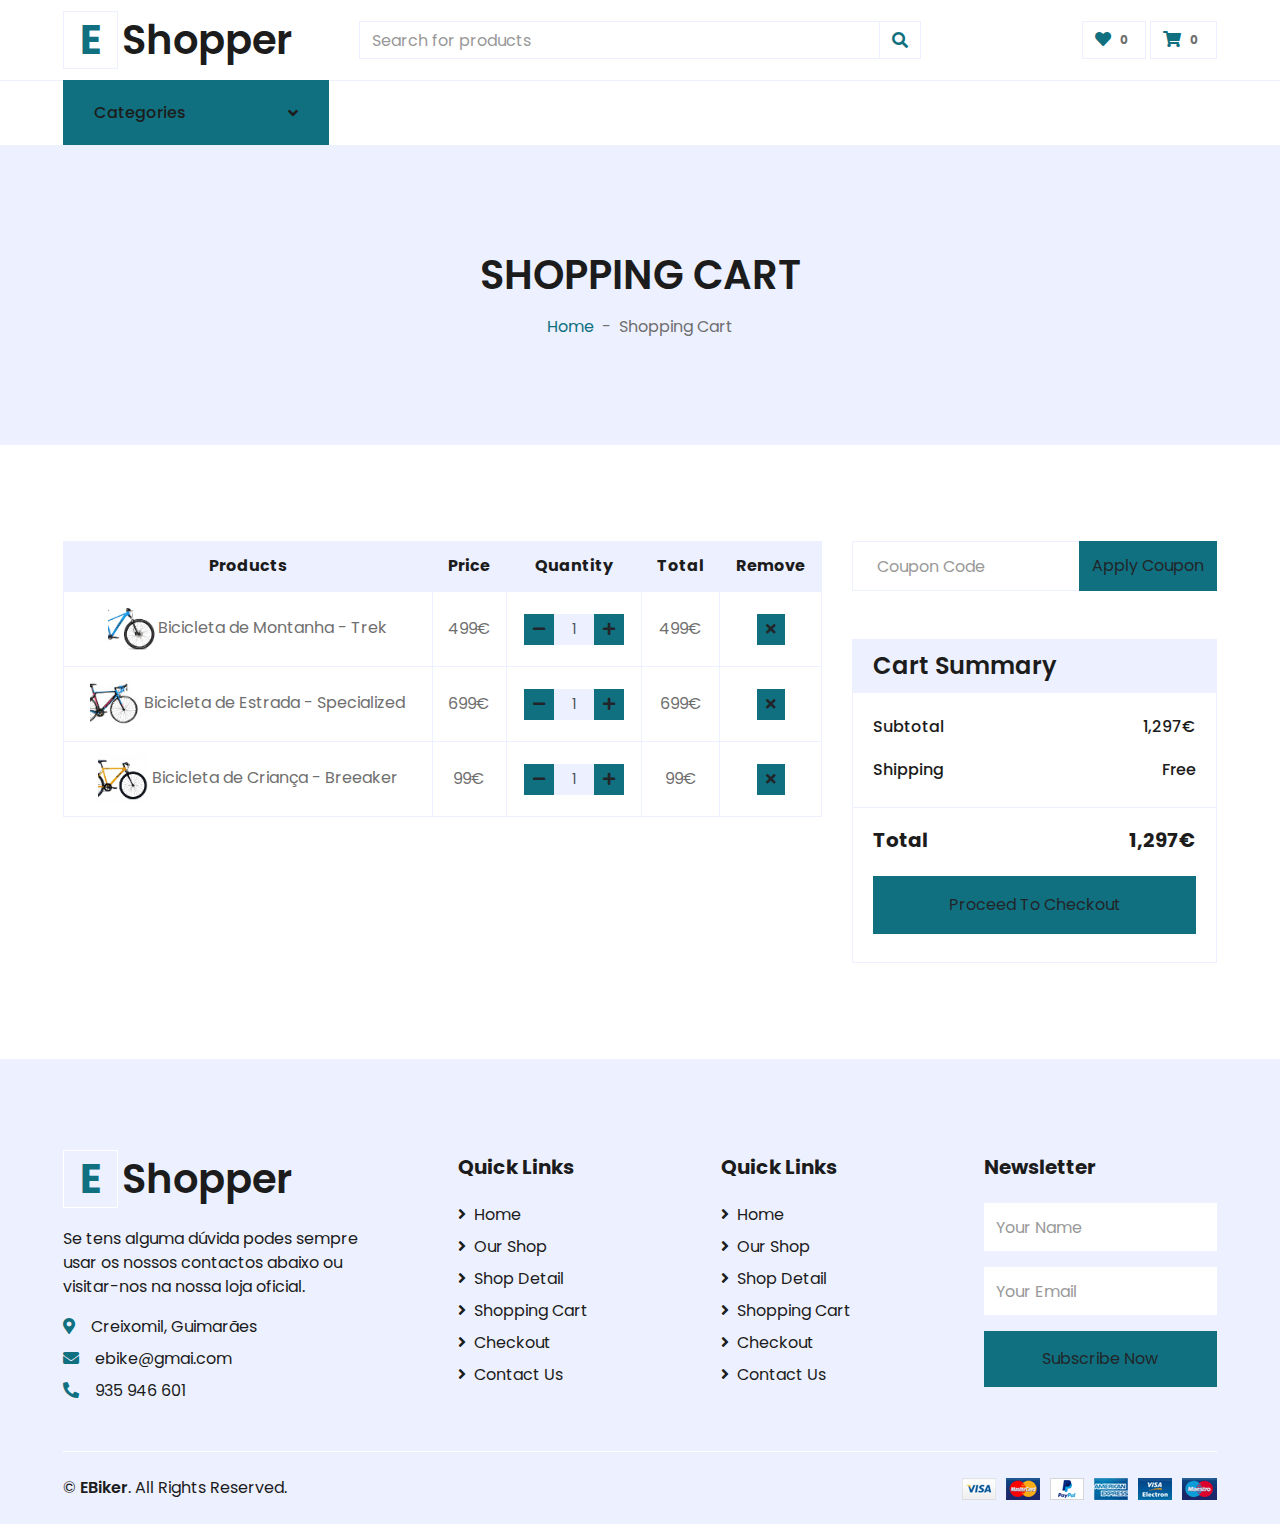
==== commit dac5e8e3: "1.1" ====
--- a/cart.html
+++ b/cart.html
@@ -3,7 +3,7 @@
 
 <head>
     <meta charset="utf-8">
-    <title>EShopper - Bootstrap Shop Template</title>
+    <title>EBiker - Compra a tua bicileta</title>
     <meta content="width=device-width, initial-scale=1.0" name="viewport">
     <meta content="Free HTML Templates" name="keywords">
     <meta content="Free HTML Templates" name="description">
@@ -28,36 +28,7 @@
 <body>
     <!-- Topbar Start -->
     <div class="container-fluid">
-        <div class="row bg-secondary py-2 px-xl-5">
-            <div class="col-lg-6 d-none d-lg-block">
-                <div class="d-inline-flex align-items-center">
-                    <a class="text-dark" href="">FAQs</a>
-                    <span class="text-muted px-2">|</span>
-                    <a class="text-dark" href="">Help</a>
-                    <span class="text-muted px-2">|</span>
-                    <a class="text-dark" href="">Support</a>
-                </div>
-            </div>
-            <div class="col-lg-6 text-center text-lg-right">
-                <div class="d-inline-flex align-items-center">
-                    <a class="text-dark px-2" href="">
-                        <i class="fab fa-facebook-f"></i>
-                    </a>
-                    <a class="text-dark px-2" href="">
-                        <i class="fab fa-twitter"></i>
-                    </a>
-                    <a class="text-dark px-2" href="">
-                        <i class="fab fa-linkedin-in"></i>
-                    </a>
-                    <a class="text-dark px-2" href="">
-                        <i class="fab fa-instagram"></i>
-                    </a>
-                    <a class="text-dark pl-2" href="">
-                        <i class="fab fa-youtube"></i>
-                    </a>
-                </div>
-            </div>
-        </div>
+ 
         <div class="row align-items-center py-3 px-xl-5">
             <div class="col-lg-3 d-none d-lg-block">
                 <a href="" class="text-decoration-none">
@@ -102,51 +73,29 @@
                 <nav class="collapse position-absolute navbar navbar-vertical navbar-light align-items-start p-0 border border-top-0 border-bottom-0 bg-light" id="navbar-vertical" style="width: calc(100% - 30px); z-index: 1;">
                     <div class="navbar-nav w-100 overflow-hidden" style="height: 410px">
                         <div class="nav-item dropdown">
-                            <a href="#" class="nav-link" data-toggle="dropdown">Dresses <i class="fa fa-angle-down float-right mt-1"></i></a>
+                            <a href="#" class="nav-link" data-toggle="dropdown">Montanha <i class="fa fa-angle-down float-right mt-1"></i></a>
                             <div class="dropdown-menu position-absolute bg-secondary border-0 rounded-0 w-100 m-0">
-                                <a href="" class="dropdown-item">Men's Dresses</a>
-                                <a href="" class="dropdown-item">Women's Dresses</a>
-                                <a href="" class="dropdown-item">Baby's Dresses</a>
-                            </div>
-                        </div>
-                        <a href="" class="nav-item nav-link">Shirts</a>
-                        <a href="" class="nav-item nav-link">Jeans</a>
-                        <a href="" class="nav-item nav-link">Swimwear</a>
-                        <a href="" class="nav-item nav-link">Sleepwear</a>
-                        <a href="" class="nav-item nav-link">Sportswear</a>
-                        <a href="" class="nav-item nav-link">Jumpsuits</a>
-                        <a href="" class="nav-item nav-link">Blazers</a>
-                        <a href="" class="nav-item nav-link">Jackets</a>
-                        <a href="" class="nav-item nav-link">Shoes</a>
-                    </div>
-                </nav>
-            </div>
-            <div class="col-lg-9">
-                <nav class="navbar navbar-expand-lg bg-light navbar-light py-3 py-lg-0 px-0">
-                    <a href="" class="text-decoration-none d-block d-lg-none">
-                        <h1 class="m-0 display-5 font-weight-semi-bold"><span class="text-primary font-weight-bold border px-3 mr-1">E</span>Shopper</h1>
-                    </a>
-                    <button type="button" class="navbar-toggler" data-toggle="collapse" data-target="#navbarCollapse">
-                        <span class="navbar-toggler-icon"></span>
-                    </button>
-                    <div class="collapse navbar-collapse justify-content-between" id="navbarCollapse">
-                        <div class="navbar-nav mr-auto py-0">
-                            <a href="index.html" class="nav-item nav-link">Home</a>
-                            <a href="shop.html" class="nav-item nav-link">Shop</a>
-                            <a href="detail.html" class="nav-item nav-link">Shop Detail</a>
-                            <div class="nav-item dropdown">
-                                <a href="#" class="nav-link dropdown-toggle active" data-toggle="dropdown">Pages</a>
-                                <div class="dropdown-menu rounded-0 m-0">
-                                    <a href="cart.html" class="dropdown-item">Shopping Cart</a>
-                                    <a href="checkout.html" class="dropdown-item">Checkout</a>
-                                </div>
-                            </div>
-                            <a href="contact.html" class="nav-item nav-link">Contact</a>
-                        </div>
-                        <div class="navbar-nav ml-auto py-0">
-                            <a href="" class="nav-item nav-link">Login</a>
-                            <a href="" class="nav-item nav-link">Register</a>
-                        </div>
+                                <a href="" class="dropdown-item">Premium</a>
+                                <a href="" class="dropdown-item">Advanced</a>
+                                <a href="" class="dropdown-item">Iniciante</a>
+                            </div>
+                        </div>
+                        <div class="nav-item dropdown">
+                            <a href="#" class="nav-link" data-toggle="dropdown">Estrada <i class="fa fa-angle-down float-right mt-1"></i></a>
+                            <div class="dropdown-menu position-absolute bg-secondary border-0 rounded-0 w-100 m-0">
+                                <a href="" class="dropdown-item">Premium</a>
+                                <a href="" class="dropdown-item">Advanced</a>
+                                <a href="" class="dropdown-item">Iniciante</a>
+                            </div>
+                        </div>
+                        <a href="" class="nav-item nav-link">Elétricas</a>
+                        <a href="" class="nav-item nav-link">Urbanas</a>
+                        <a href="" class="nav-item nav-link">Vintage</a>
+                        <a href="" class="nav-item nav-link">Criança</a>
+                        <a href="" class="nav-item nav-link">Acessórios</a>
+                        <a href="" class="nav-item nav-link">Oficina</a>
+                        <a href="" class="nav-item nav-link">Serviços</a>
+                        <a href="" class="nav-item nav-link">Promoções</a>
                     </div>
                 </nav>
             </div>
@@ -185,8 +134,8 @@
                     </thead>
                     <tbody class="align-middle">
                         <tr>
-                            <td class="align-middle"><img src="img/product-1.jpg" alt="" style="width: 50px;"> Colorful Stylish Shirt</td>
-                            <td class="align-middle">$150</td>
+                            <td class="align-middle"><img src="img/product-3.jpg" alt="" style="width: 50px;">Bicicleta de Montanha - Trek</td>
+                            <td class="align-middle">499€</td>
                             <td class="align-middle">
                                 <div class="input-group quantity mx-auto" style="width: 100px;">
                                     <div class="input-group-btn">
@@ -202,12 +151,12 @@
                                     </div>
                                 </div>
                             </td>
-                            <td class="align-middle">$150</td>
+                            <td class="align-middle">499€</td>
                             <td class="align-middle"><button class="btn btn-sm btn-primary"><i class="fa fa-times"></i></button></td>
                         </tr>
                         <tr>
-                            <td class="align-middle"><img src="img/product-2.jpg" alt="" style="width: 50px;"> Colorful Stylish Shirt</td>
-                            <td class="align-middle">$150</td>
+                            <td class="align-middle"><img src="img/product-4.jpg" alt="" style="width: 50px;"> Bicicleta de Estrada - Specialized</td>
+                            <td class="align-middle">699€</td>
                             <td class="align-middle">
                                 <div class="input-group quantity mx-auto" style="width: 100px;">
                                     <div class="input-group-btn">
@@ -223,12 +172,12 @@
                                     </div>
                                 </div>
                             </td>
-                            <td class="align-middle">$150</td>
+                            <td class="align-middle">699€</td>
                             <td class="align-middle"><button class="btn btn-sm btn-primary"><i class="fa fa-times"></i></button></td>
                         </tr>
                         <tr>
-                            <td class="align-middle"><img src="img/product-3.jpg" alt="" style="width: 50px;"> Colorful Stylish Shirt</td>
-                            <td class="align-middle">$150</td>
+                            <td class="align-middle"><img src="img/product-6.jpg" alt="" style="width: 50px;"> Bicicleta de Criança - Breeaker</td>
+                            <td class="align-middle">99€</td>
                             <td class="align-middle">
                                 <div class="input-group quantity mx-auto" style="width: 100px;">
                                     <div class="input-group-btn">
@@ -244,51 +193,11 @@
                                     </div>
                                 </div>
                             </td>
-                            <td class="align-middle">$150</td>
+                            <td class="align-middle">99€</td>
                             <td class="align-middle"><button class="btn btn-sm btn-primary"><i class="fa fa-times"></i></button></td>
                         </tr>
-                        <tr>
-                            <td class="align-middle"><img src="img/product-4.jpg" alt="" style="width: 50px;"> Colorful Stylish Shirt</td>
-                            <td class="align-middle">$150</td>
-                            <td class="align-middle">
-                                <div class="input-group quantity mx-auto" style="width: 100px;">
-                                    <div class="input-group-btn">
-                                        <button class="btn btn-sm btn-primary btn-minus" >
-                                        <i class="fa fa-minus"></i>
-                                        </button>
-                                    </div>
-                                    <input type="text" class="form-control form-control-sm bg-secondary text-center" value="1">
-                                    <div class="input-group-btn">
-                                        <button class="btn btn-sm btn-primary btn-plus">
-                                            <i class="fa fa-plus"></i>
-                                        </button>
-                                    </div>
-                                </div>
-                            </td>
-                            <td class="align-middle">$150</td>
-                            <td class="align-middle"><button class="btn btn-sm btn-primary"><i class="fa fa-times"></i></button></td>
-                        </tr>
-                        <tr>
-                            <td class="align-middle"><img src="img/product-5.jpg" alt="" style="width: 50px;"> Colorful Stylish Shirt</td>
-                            <td class="align-middle">$150</td>
-                            <td class="align-middle">
-                                <div class="input-group quantity mx-auto" style="width: 100px;">
-                                    <div class="input-group-btn">
-                                        <button class="btn btn-sm btn-primary btn-minus" >
-                                        <i class="fa fa-minus"></i>
-                                        </button>
-                                    </div>
-                                    <input type="text" class="form-control form-control-sm bg-secondary text-center" value="1">
-                                    <div class="input-group-btn">
-                                        <button class="btn btn-sm btn-primary btn-plus">
-                                            <i class="fa fa-plus"></i>
-                                        </button>
-                                    </div>
-                                </div>
-                            </td>
-                            <td class="align-middle">$150</td>
-                            <td class="align-middle"><button class="btn btn-sm btn-primary"><i class="fa fa-times"></i></button></td>
-                        </tr>
+                     
+                       
                     </tbody>
                 </table>
             </div>
@@ -308,17 +217,17 @@
                     <div class="card-body">
                         <div class="d-flex justify-content-between mb-3 pt-1">
                             <h6 class="font-weight-medium">Subtotal</h6>
-                            <h6 class="font-weight-medium">$150</h6>
+                            <h6 class="font-weight-medium">1,297€</h6>
                         </div>
                         <div class="d-flex justify-content-between">
                             <h6 class="font-weight-medium">Shipping</h6>
-                            <h6 class="font-weight-medium">$10</h6>
+                            <h6 class="font-weight-medium">Free</h6>
                         </div>
                     </div>
                     <div class="card-footer border-secondary bg-transparent">
                         <div class="d-flex justify-content-between mt-2">
                             <h5 class="font-weight-bold">Total</h5>
-                            <h5 class="font-weight-bold">$160</h5>
+                            <h5 class="font-weight-bold">1,297€</h5>
                         </div>
                         <button class="btn btn-block btn-primary my-3 py-3">Proceed To Checkout</button>
                     </div>
@@ -336,10 +245,10 @@
                 <a href="" class="text-decoration-none">
                     <h1 class="mb-4 display-5 font-weight-semi-bold"><span class="text-primary font-weight-bold border border-white px-3 mr-1">E</span>Shopper</h1>
                 </a>
-                <p>Dolore erat dolor sit lorem vero amet. Sed sit lorem magna, ipsum no sit erat lorem et magna ipsum dolore amet erat.</p>
-                <p class="mb-2"><i class="fa fa-map-marker-alt text-primary mr-3"></i>123 Street, New York, USA</p>
-                <p class="mb-2"><i class="fa fa-envelope text-primary mr-3"></i>info@example.com</p>
-                <p class="mb-0"><i class="fa fa-phone-alt text-primary mr-3"></i>+012 345 67890</p>
+                <p>Se tens alguma dúvida podes sempre usar os nossos contactos abaixo ou visitar-nos na nossa loja oficial.</p>
+                <p class="mb-2"><i class="fa fa-map-marker-alt text-primary mr-3"></i>Creixomil, Guimarães</p>
+                <p class="mb-2"><i class="fa fa-envelope text-primary mr-3"></i>ebike@gmai.com</p>
+                <p class="mb-0"><i class="fa fa-phone-alt text-primary mr-3"></i>935 946 601</p>
             </div>
             <div class="col-lg-8 col-md-12">
                 <div class="row">
@@ -386,10 +295,8 @@
         <div class="row border-top border-light mx-xl-5 py-4">
             <div class="col-md-6 px-xl-0">
                 <p class="mb-md-0 text-center text-md-left text-dark">
-                    &copy; <a class="text-dark font-weight-semi-bold" href="#">Your Site Name</a>. All Rights Reserved. Designed
-                    by
-                    <a class="text-dark font-weight-semi-bold" href="https://htmlcodex.com">HTML Codex</a><br>
-                    Distributed By <a href="https://themewagon.com" target="_blank">ThemeWagon</a>
+                    &copy; <a class="text-dark font-weight-semi-bold" href="contact.html">EBiker</a>. All Rights Reserved. 
+    
                 </p>
             </div>
             <div class="col-md-6 px-xl-0 text-center text-md-right">
--- a/css/style.css
+++ b/css/style.css
@@ -19,7 +19,7 @@
   --white: #fff;
   --gray: #6c757d;
   --gray-dark: #343a40;
-  --primary: #D19C97;
+  --primary: #10707f;
   --secondary: #EDF1FF;
   --success: #28a745;
   --info: #17a2b8;
@@ -152,13 +152,13 @@
 }
 
 a {
-  color: #D19C97;
+  color: #10707f;
   text-decoration: none;
   background-color: transparent;
 }
 
 a:hover {
-  color: #ba6a62;
+  color: #0e515c;
   text-decoration: underline;
 }
 
@@ -554,7 +554,7 @@
 
 code {
   font-size: 87.5%;
-  color: #e83e8c;
+  color: #0b535e;
   word-wrap: break-word;
 }
 
@@ -1596,16 +1596,16 @@
 .table-primary td,
 .table-primary thead th,
 .table-primary tbody + tbody {
-  border-color: #e7ccc9;
+  border-color: #d0e0ea;
 }
 
 .table-hover .table-primary:hover {
-  background-color: #ead2d0;
+  background-color: #d0e0ea;
 }
 
 .table-hover .table-primary:hover > td,
 .table-hover .table-primary:hover > th {
-  background-color: #ead2d0;
+  background-color: #d0e0ea;
 }
 
 .table-secondary,
@@ -1706,16 +1706,16 @@
 .table-danger td,
 .table-danger thead th,
 .table-danger tbody + tbody {
-  border-color: #ed969e;
+  border-color: #d0e0ea;
 }
 
 .table-hover .table-danger:hover {
-  background-color: #f1b0b7;
+  background-color: #d0e0ea;
 }
 
 .table-hover .table-danger:hover > td,
 .table-hover .table-danger:hover > th {
-  background-color: #f1b0b7;
+  background-color: #d0e0ea;
 }
 
 .table-light,
@@ -2365,8 +2365,8 @@
 
 .btn-primary {
   color: #212529;
-  background-color: #D19C97;
-  border-color: #D19C97;
+  background-color: #10707f;
+  border-color: #10707f;
 }
 
 .btn-primary:hover {
@@ -2384,8 +2384,8 @@
 
 .btn-primary.disabled, .btn-primary:disabled {
   color: #212529;
-  background-color: #D19C97;
-  border-color: #D19C97;
+  background-color: #10707f;
+  border-color: #10707f;
 }
 
 .btn-primary:not(:disabled):not(.disabled):active, .btn-primary:not(:disabled):not(.disabled).active,
@@ -2660,14 +2660,14 @@
 }
 
 .btn-outline-primary {
-  color: #D19C97;
-  border-color: #D19C97;
+  color: #10707f;
+  border-color: #10707f;
 }
 
 .btn-outline-primary:hover {
   color: #212529;
-  background-color: #D19C97;
-  border-color: #D19C97;
+  background-color: #10707f;
+  border-color: #10707f;
 }
 
 .btn-outline-primary:focus, .btn-outline-primary.focus {
@@ -2675,15 +2675,15 @@
 }
 
 .btn-outline-primary.disabled, .btn-outline-primary:disabled {
-  color: #D19C97;
+  color: #10707f;
   background-color: transparent;
 }
 
 .btn-outline-primary:not(:disabled):not(.disabled):active, .btn-outline-primary:not(:disabled):not(.disabled).active,
 .show > .btn-outline-primary.dropdown-toggle {
   color: #212529;
-  background-color: #D19C97;
-  border-color: #D19C97;
+  background-color: #10707f;
+  border-color: #10707f;
 }
 
 .btn-outline-primary:not(:disabled):not(.disabled):active:focus, .btn-outline-primary:not(:disabled):not(.disabled).active:focus,
@@ -2917,7 +2917,7 @@
 
 .btn-link {
   font-weight: 400;
-  color: #D19C97;
+  color: #10707f;
   text-decoration: none;
 }
 
@@ -3214,7 +3214,7 @@
 .dropdown-item.active, .dropdown-item:active {
   color: #fff;
   text-decoration: none;
-  background-color: #D19C97;
+  background-color: #10707f;
 }
 
 .dropdown-item.disabled, .dropdown-item:disabled {
@@ -3503,8 +3503,8 @@
 
 .custom-control-input:checked ~ .custom-control-label::before {
   color: #fff;
-  border-color: #D19C97;
-  background-color: #D19C97;
+  border-color: #10707f;
+  background-color: #10707f;
 }
 
 .custom-control-input:focus ~ .custom-control-label::before {
@@ -3564,8 +3564,8 @@
 }
 
 .custom-checkbox .custom-control-input:indeterminate ~ .custom-control-label::before {
-  border-color: #D19C97;
-  background-color: #D19C97;
+  border-color: #10707f;
+  background-color: #10707f;
 }
 
 .custom-checkbox .custom-control-input:indeterminate ~ .custom-control-label::after {
@@ -3789,7 +3789,7 @@
   width: 1rem;
   height: 1rem;
   margin-top: -0.25rem;
-  background-color: #D19C97;
+  background-color: #10707f;
   border: 0;
   transition: background-color 0.15s ease-in-out, border-color 0.15s ease-in-out, box-shadow 0.15s ease-in-out;
   appearance: none;
@@ -3817,7 +3817,7 @@
 .custom-range::-moz-range-thumb {
   width: 1rem;
   height: 1rem;
-  background-color: #D19C97;
+  background-color: #10707f;
   border: 0;
   transition: background-color 0.15s ease-in-out, border-color 0.15s ease-in-out, box-shadow 0.15s ease-in-out;
   appearance: none;
@@ -3848,7 +3848,7 @@
   margin-top: 0;
   margin-right: 0.2rem;
   margin-left: 0.2rem;
-  background-color: #D19C97;
+  background-color: #10707f;
   border: 0;
   transition: background-color 0.15s ease-in-out, border-color 0.15s ease-in-out, box-shadow 0.15s ease-in-out;
   appearance: none;
@@ -3976,7 +3976,7 @@
 .nav-pills .nav-link.active,
 .nav-pills .show > .nav-link {
   color: #fff;
-  background-color: #D19C97;
+  background-color: #10707f;
 }
 
 .nav-fill > .nav-link,
@@ -4582,14 +4582,14 @@
   padding: 0.5rem 0.75rem;
   margin-left: -1px;
   line-height: 1.25;
-  color: #D19C97;
+  color: #10707f;
   background-color: #fff;
   border: 1px solid #dee2e6;
 }
 
 .page-link:hover {
   z-index: 2;
-  color: #ba6a62;
+  color: #18567c;
   text-decoration: none;
   background-color: #e9ecef;
   border-color: #dee2e6;
@@ -4608,8 +4608,8 @@
 .page-item.active .page-link {
   z-index: 3;
   color: #fff;
-  background-color: #D19C97;
-  border-color: #D19C97;
+  background-color: #10707f;
+  border-color: #10707f;
 }
 
 .page-item.disabled .page-link {
@@ -4670,7 +4670,7 @@
 
 .badge-primary {
   color: #212529;
-  background-color: #D19C97;
+  background-color: #10707f;
 }
 
 a.badge-primary:hover, a.badge-primary:focus {
@@ -4840,7 +4840,7 @@
 }
 
 .alert-primary hr {
-  border-top-color: #ead2d0;
+  border-top-color: #d0e0ea;
 }
 
 .alert-primary .alert-link {
@@ -4971,7 +4971,7 @@
   color: #fff;
   text-align: center;
   white-space: nowrap;
-  background-color: #D19C97;
+  background-color: #10707f;
   transition: width 0.6s ease;
 }
 
@@ -5047,8 +5047,8 @@
 .list-group-item.active {
   z-index: 2;
   color: #fff;
-  background-color: #D19C97;
-  border-color: #D19C97;
+  background-color: #10707f;
+  border-color: #10707f;
 }
 
 .list-group-item + .list-group-item {
@@ -5161,7 +5161,7 @@
 
 .list-group-item-primary.list-group-item-action:hover, .list-group-item-primary.list-group-item-action:focus {
   color: #6d514f;
-  background-color: #ead2d0;
+  background-color: #d0e0ea;
 }
 
 .list-group-item-primary.list-group-item-action.active {
@@ -6094,13 +6094,13 @@
 }
 
 .bg-primary {
-  background-color: #D19C97 !important;
+  background-color:#10707f !important;
 }
 
 a.bg-primary:hover, a.bg-primary:focus,
 button.bg-primary:hover,
 button.bg-primary:focus {
-  background-color: #c17a74 !important;
+  background-color: #0e515c!important;
 }
 
 .bg-secondary {
@@ -6222,7 +6222,7 @@
 }
 
 .border-primary {
-  border-color: #D19C97 !important;
+  border-color: #10707f !important;
 }
 
 .border-secondary {
@@ -9264,7 +9264,7 @@
 }
 
 .text-primary {
-  color: #D19C97 !important;
+  color:#10707f !important;
 }
 
 a.text-primary:hover, a.text-primary:focus {
@@ -9476,7 +9476,7 @@
 
 .navbar-light .navbar-nav .nav-link:hover,
 .navbar-light .navbar-nav .nav-link.active {
-  color: #D19C97;
+  color: #10707f;
 }
 
 @media (max-width: 991.98px) {
@@ -9556,7 +9556,7 @@
 }
 
 .product-item .btn:hover {
-  color: #D19C97 !important;
+  color: #10707f !important;
 }
 
 .contact-form .help-block ul {
